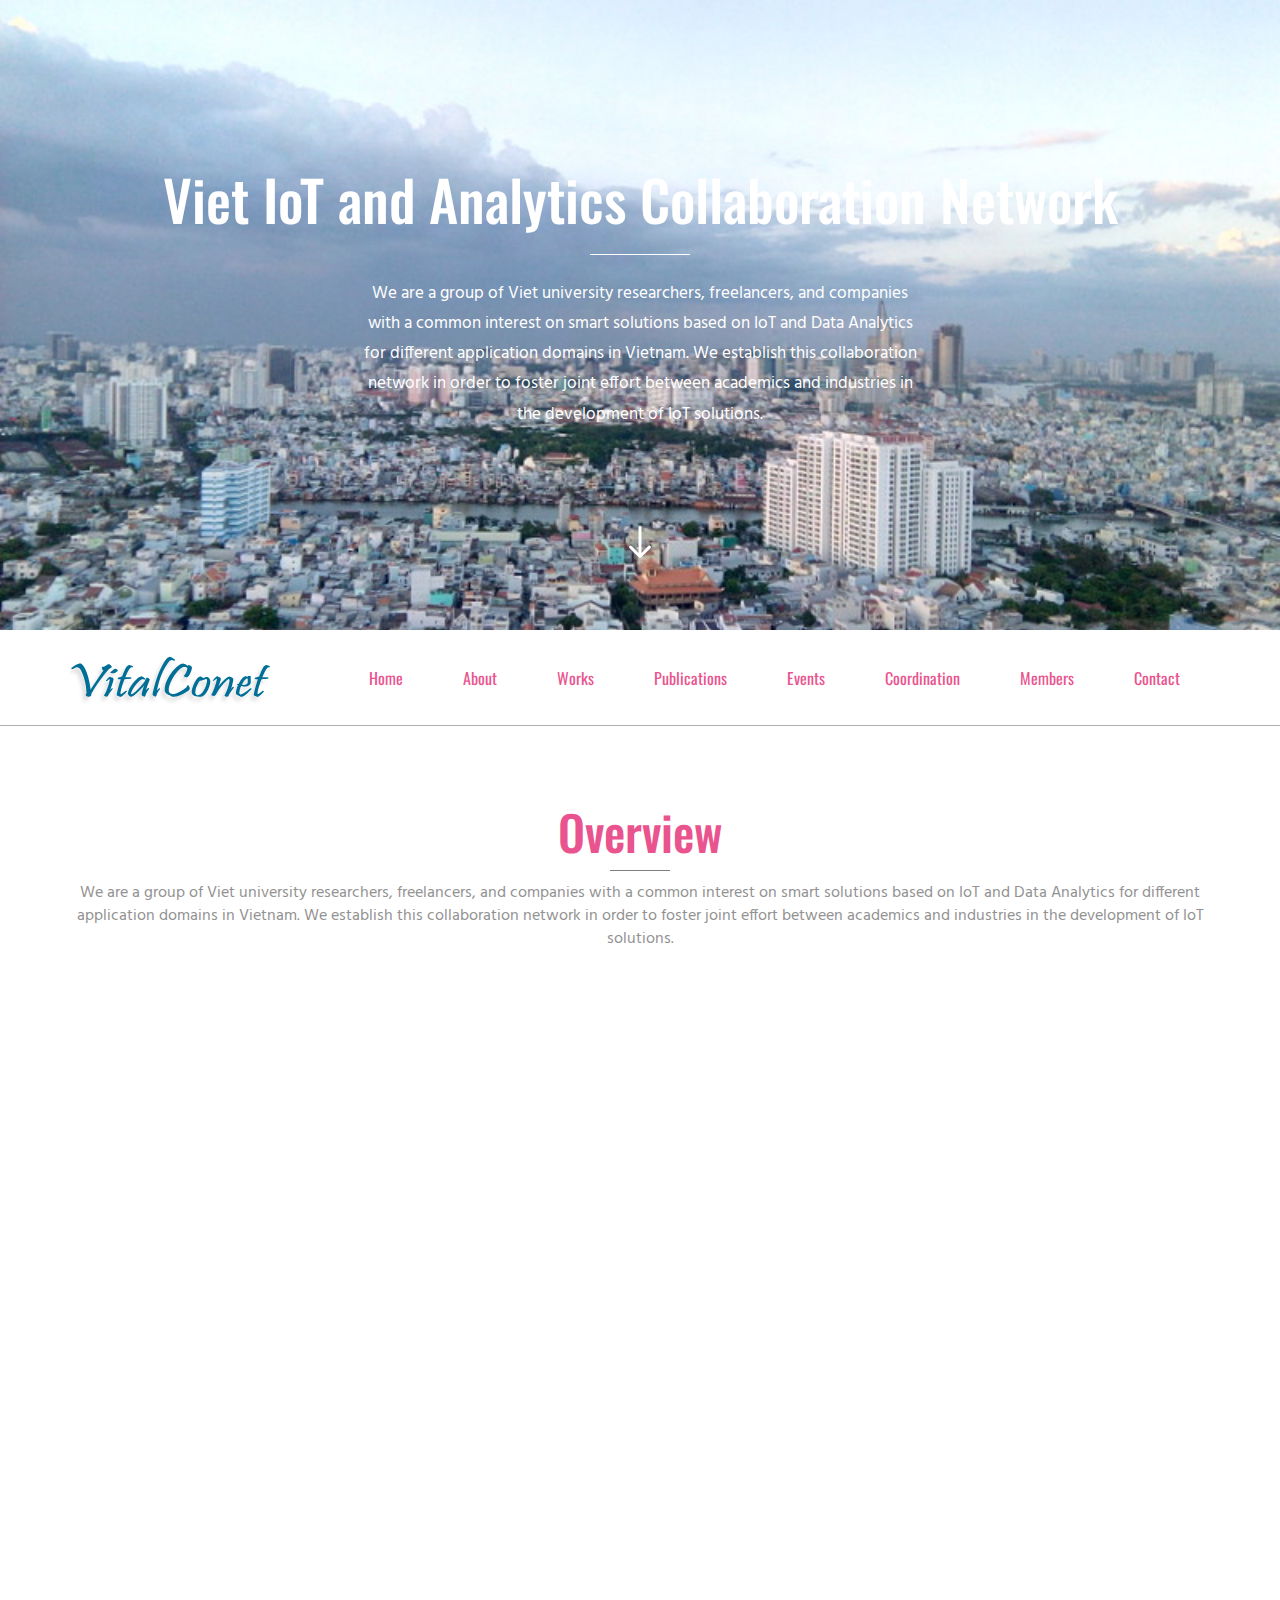
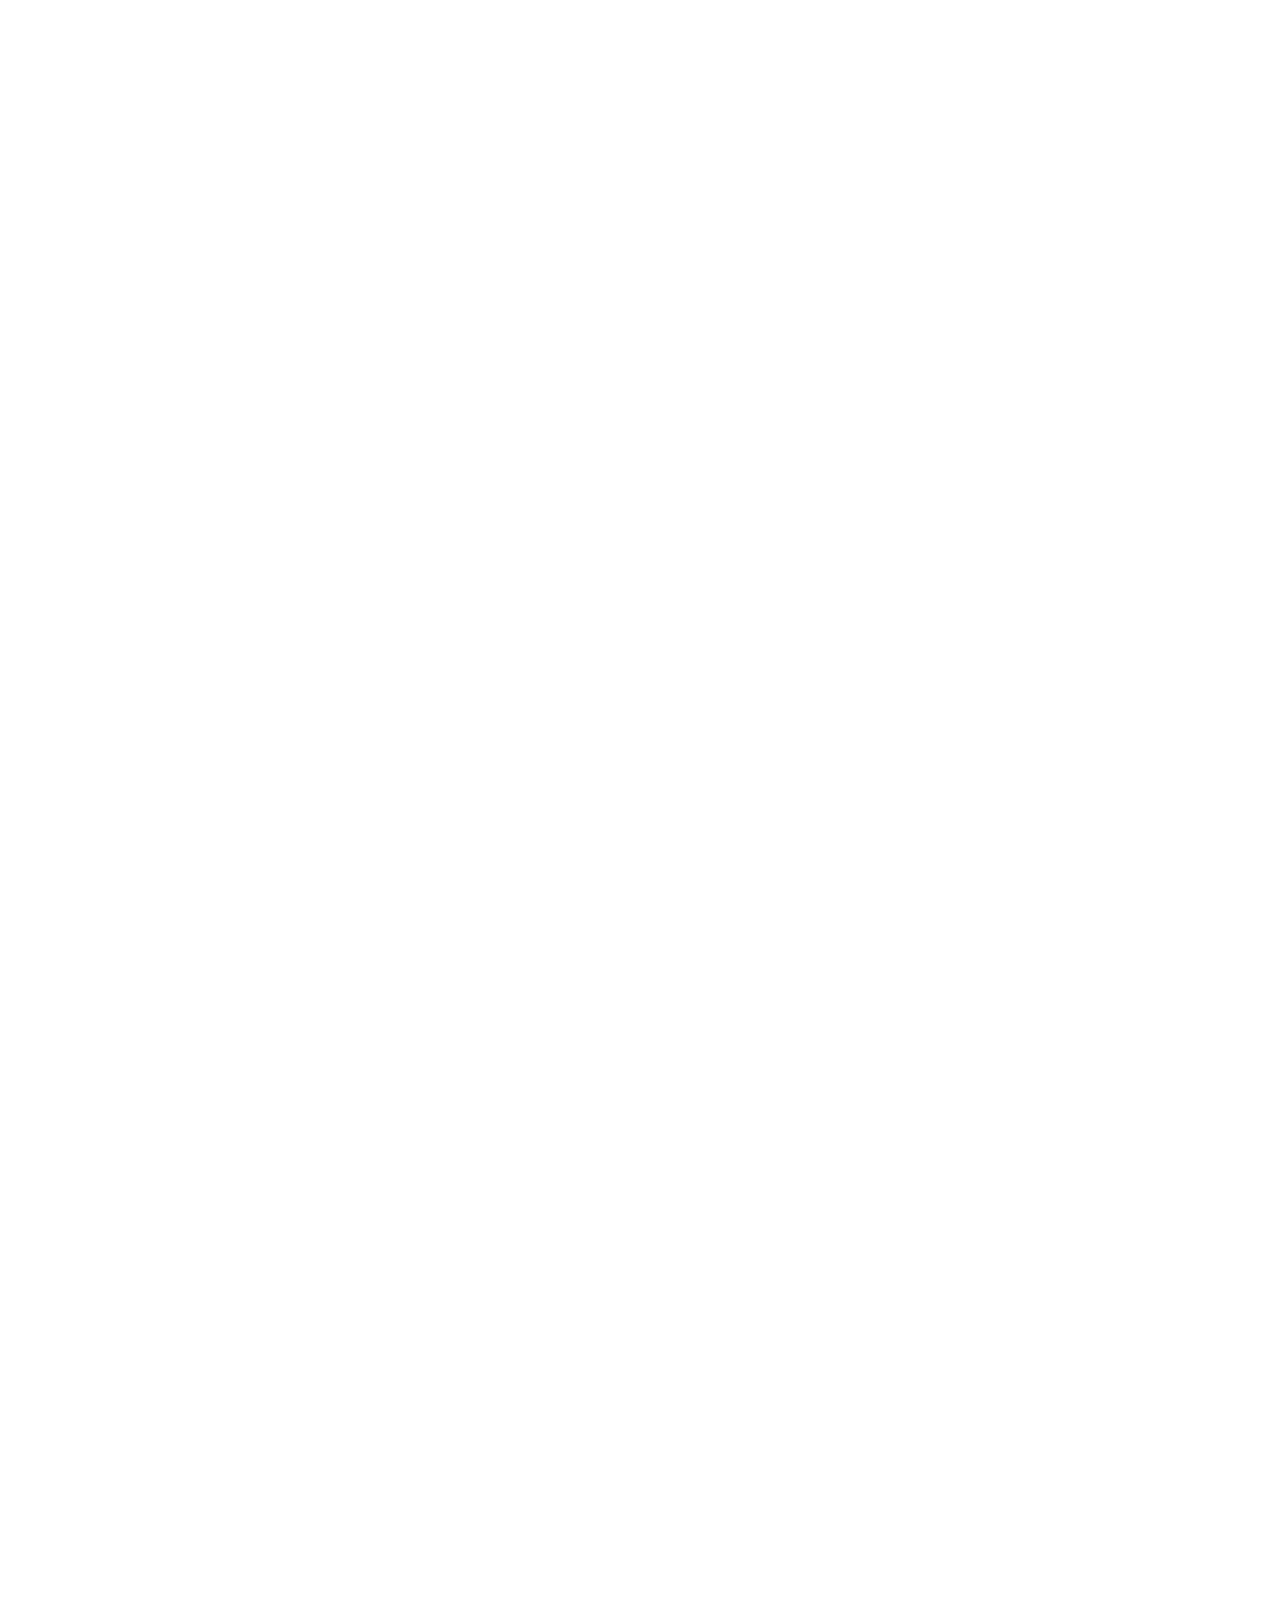
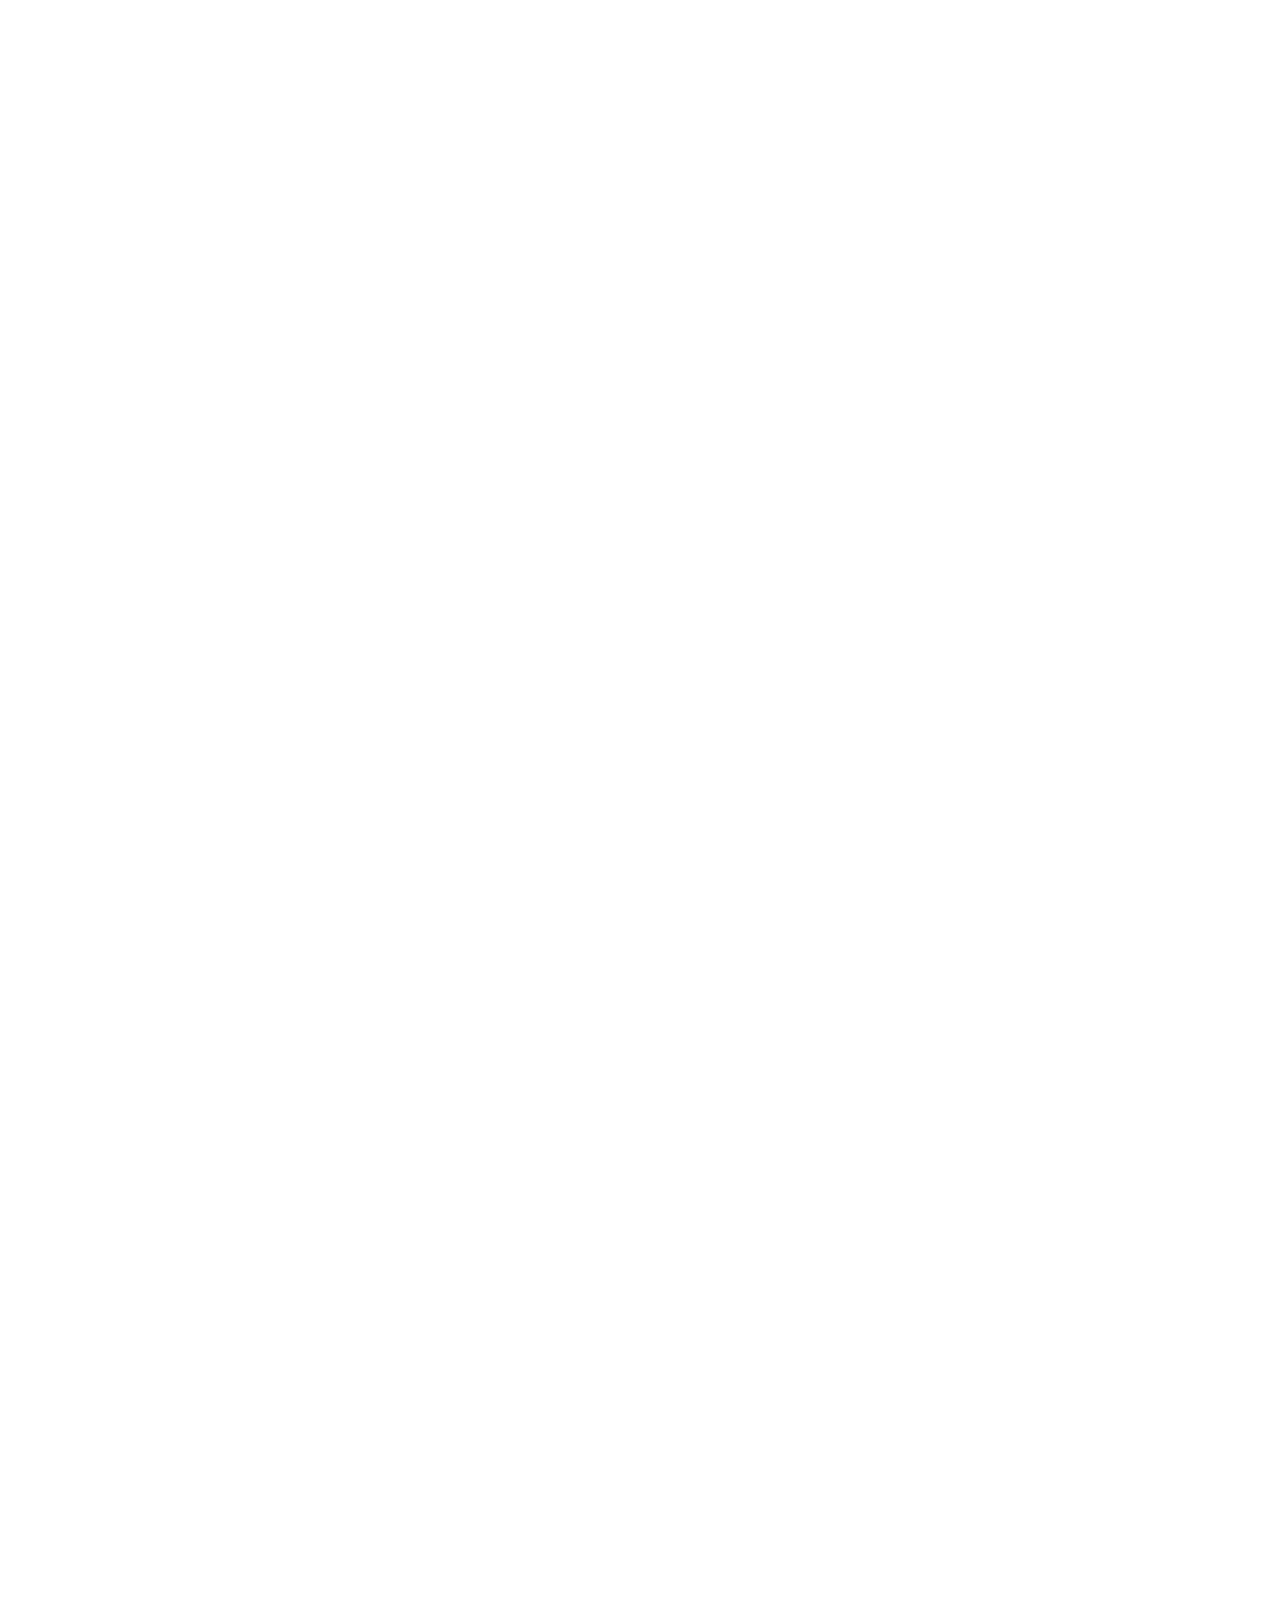
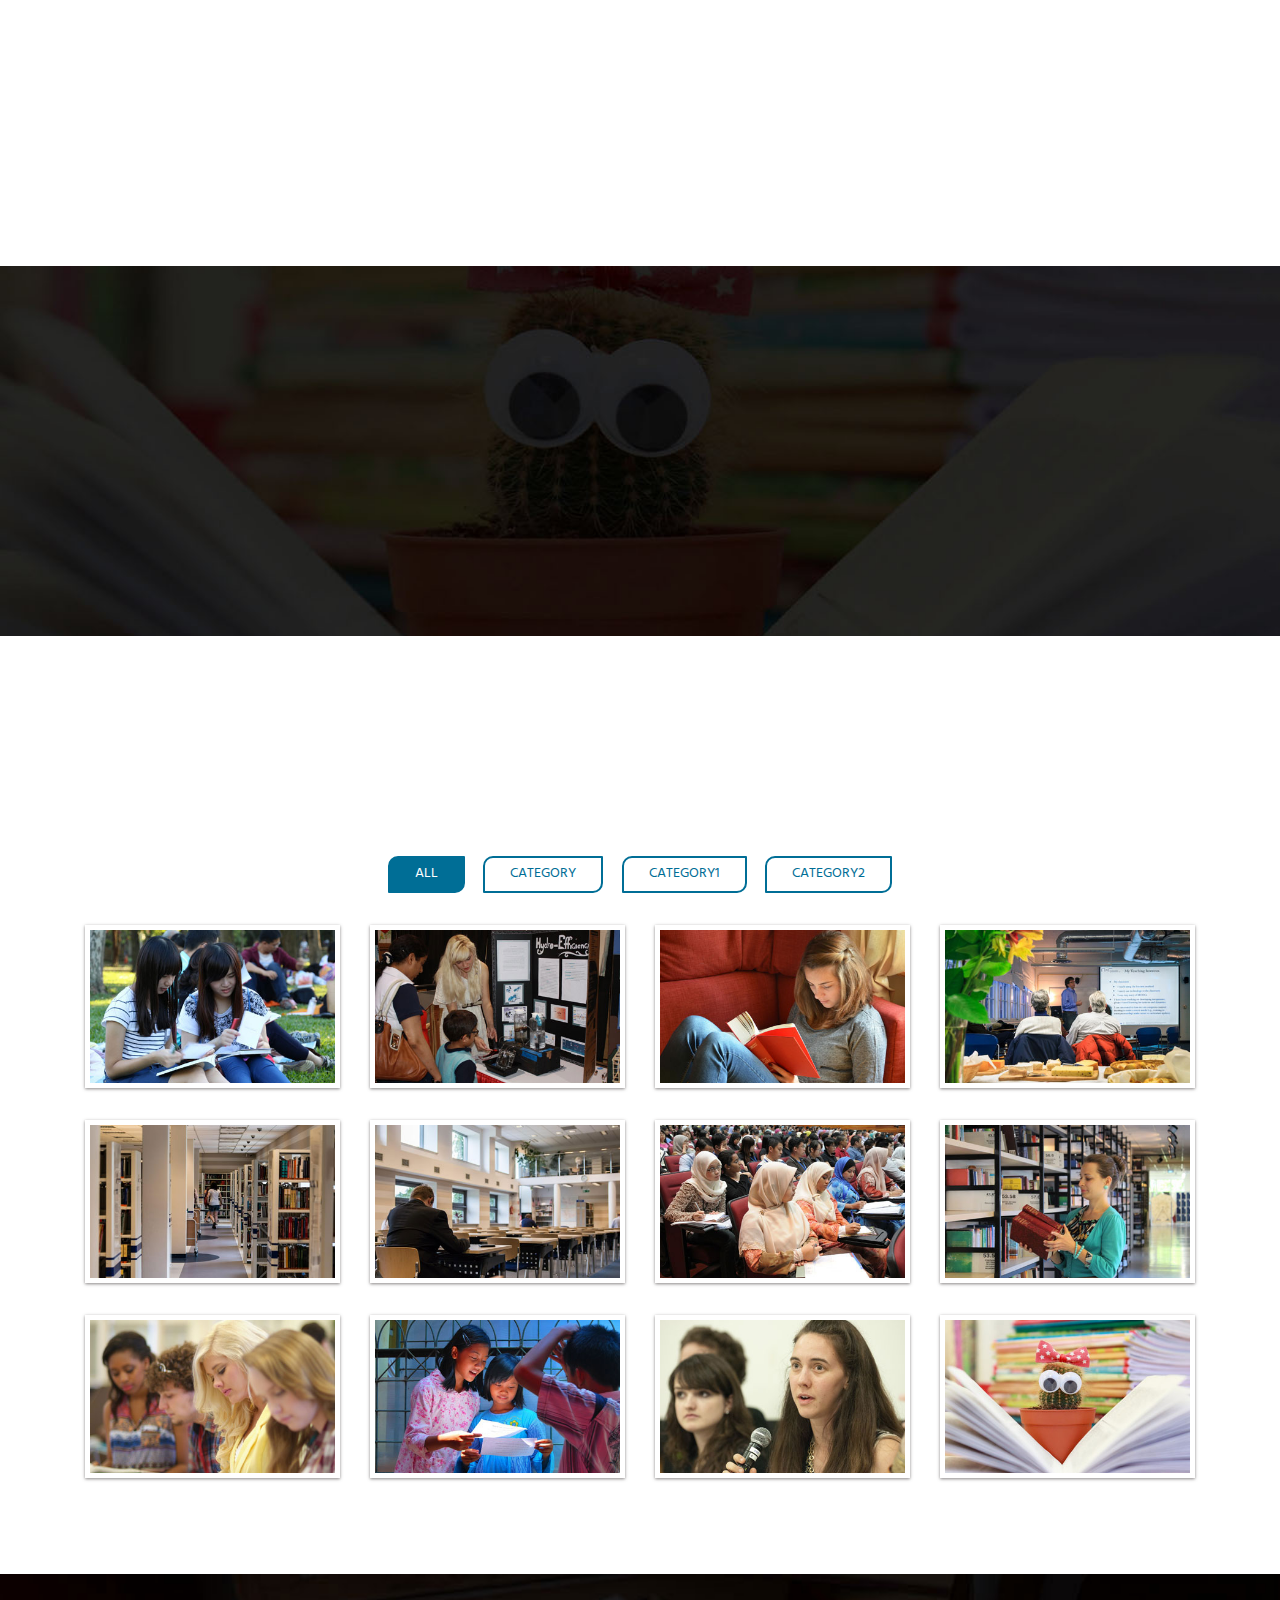
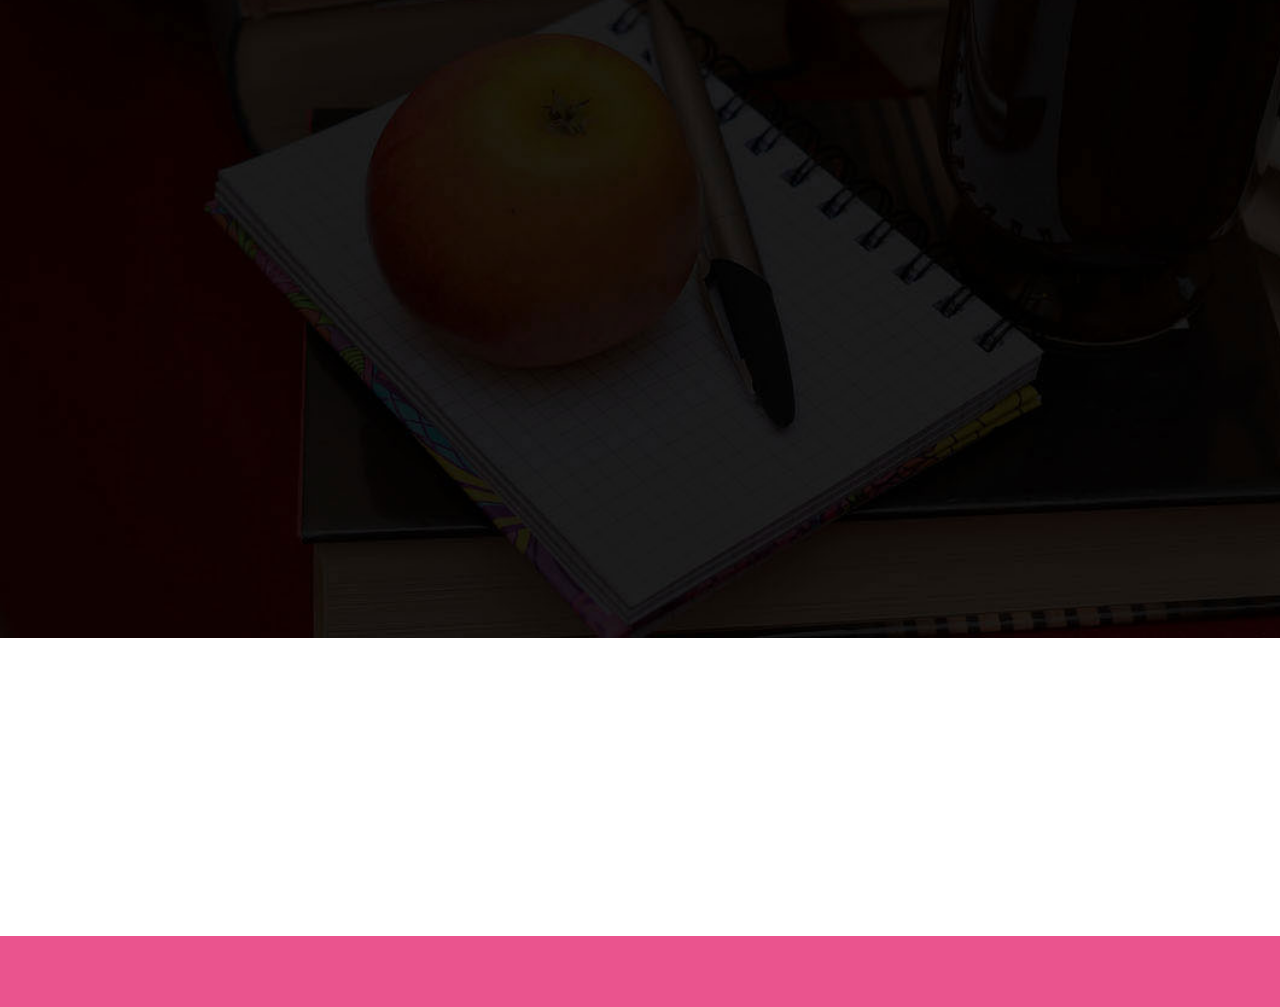
==== index.html @ b058efab "change" ====
<!--Author: W3layouts
Author URL: http://w3layouts.com
License: Creative Commons Attribution 3.0 Unported
License URL: http://creativecommons.org/licenses/by/3.0/
-->
<!DOCTYPE HTML>
<html>
<head>
<title>Viet IoT and Analytics Collaboration Network | Home</title>
<link href="css/bootstrap.css" rel="stylesheet" type="text/css" media="all">
<!-- jQuery (necessary for Bootstrap's JavaScript plugins) -->
<script src="js/jquery-1.11.0.min.js"></script>
<!-- Custom Theme files -->
<link href="css/style.css" rel="stylesheet" type="text/css" media="all"/>
<!-- Custom Theme files -->
<meta name="viewport" content="width=device-width, initial-scale=1">
<meta http-equiv="Content-Type" content="text/html; charset=utf-8" />
<meta name="keywords" content="Coaching Responsive web template, Bootstrap Web Templates, Flat Web Templates, Android Compatible web template, 
Smartphone Compatible web template, free webdesigns for Nokia, Samsung, LG, SonyEricsson, Motorola web design" />
<script type="application/x-javascript"> addEventListener("load", function() { setTimeout(hideURLbar, 0); }, false); function hideURLbar(){ window.scrollTo(0,1); } </script>
<!--Google Fonts-->
<link href='//fonts.googleapis.com/css?family=Hind:400,300' rel='stylesheet' type='text/css'>
<link href='//fonts.googleapis.com/css?family=Oswald:400,700,300' rel='stylesheet' type='text/css'>
<!--google fonts-->
<!-- start-smoth-scrolling -->
<script type="text/javascript" src="js/move-top.js"></script>
<script type="text/javascript" src="js/easing.js"></script>
	<script type="text/javascript">
			jQuery(document).ready(function($) {
				$(".scroll").click(function(event){		
					event.preventDefault();
					$('html,body').animate({scrollTop:$(this.hash).offset().top},1000);
				});
			});
</script>
<!-- //end-smoth-scrolling -->
<!-- animated-css -->
		<link href="css/animate.css" rel="stylesheet" type="text/css" media="all">
		<script src="js/wow.min.js"></script>
		<script>
		 new WOW().init();
		</script>
<!-- animated-css -->
<script src="js/bootstrap.min.js"></script>
<link href="css/galleryeffect.css" rel="stylesheet" type="text/css" media="all" />

</head>
<body>
<!--banner start here-->
<div class="banner" id="home">
	<div class="container">
		<div class="banner-main wow bounceInDown" data-wow-delay="0.3s">
	        <h1>Viet IoT and Analytics Collaboration Network</h1>
	         <span class="bann-line"> </span>
	         <p> We are a group of Viet university researchers, freelancers, and companies with a common interest on smart solutions based on IoT and Data Analytics for different application domains in Vietnam. We establish this collaboration network in order to foster joint effort between academics and industries in the development of IoT solutions.</p>
	           <a href="#about" class="scroll"><span class="mover"> </span></a>
		</div>
	</div>
</div>
<!--banner start here-->
<!--header start here-->
	<!-- NAVBAR
		================================================== -->
<div class="header">
	<div class="fixed-header">	

		    <div class="navbar-wrapper">
		      <div class="container">
		        <nav class="navbar navbar-inverse navbar-static-top">
		             <div class="navbar-header">
			              <button type="button" class="navbar-toggle collapsed" data-toggle="collapse" data-target="#navbar" aria-expanded="false" aria-controls="navbar">
			                <span class="sr-only">Toggle navigation</span>
			                <span class="icon-bar"></span>
			                <span class="icon-bar"></span>
			                <span class="icon-bar"></span>
			              </button>
			              <div class="logo wow slideInLeft" data-wow-delay="0.3s">
			                    <a class="navbar-brand" href="index.html"><img src="images/logo-2.png" /></a>
			              </div>
			          </div>
		            <div id="navbar" class="navbar-collapse collapse">
		            <nav class="cl-effect-1">
		              <ul class="nav navbar-nav">
		               <li><a href="#home" class="active scroll">Home</a></li>
		                <li><a href="#about" class="scroll">About</a></li>
						<li><a href="#services" class="scroll">Works</a></li>						
						<li><a href="#publications" class="scroll">Publications</a></li>
						<li><a href="#events" class="scroll">Events</a></li>
						<li><a href="#team" class="scroll">Coordination</a></li>
						<li><a href="#members" class="scroll">Members</a></li>						
						<li><a href="#contact" class="scroll">Contact</a></li>						
		              </ul>
		            </nav>
		            <!-- script-for sticky-nav -->
		<script>
		$(document).ready(function() {
			 var navoffeset=$(".header").offset().top;
			 $(window).scroll(function(){
				var scrollpos=$(window).scrollTop(); 
				if(scrollpos >=navoffeset){
					$(".header").addClass("fixed");
				}else{
					$(".header").removeClass("fixed");
				}
			 });
			 
		});
		</script>
		<!-- /script-for sticky-nav -->

		            </div>
		            <div class="clearfix"> </div>
		             </nav>
		          </div>
		           <div class="clearfix"> </div>
		    </div>
	 </div>
</div>
<!--header end here-->
<!--about start here-->
<div class="about" id="about">
	<div class="container">
		<div class="about-main">
			<div class="about-top wow fadeInDown" data-wow-delay="0.3s">
				<h2>Overview</h2>
				<span class="heading-line"> </span>
				<p>We are a group of Viet university researchers, freelancers, and companies with a common interest on smart solutions based on IoT and Data Analytics for different application domains in Vietnam. We establish this collaboration network in order to foster joint effort between academics and industries in the development of IoT solutions.</p>
			</div>
			<div class="about-bottom">
				<div class="col-md-6 about-left wow fadeInLeft" data-wow-delay="0.3s">
					<h4>VitalConet Charter</h4>
					<p>Our collaboration network is operated in the basis of volunteering effort. We create an ecosystem for different stakeholders to exchange ideas and enable them to collaborate. Intellectual Properties associated with a particular research and development work are established through a multual agreement among involved parties in the work.</p>
					<div class="about-grid">
						<div class="about-icon">
							<a href="#" class="#"> <span class="learn"> </span> </a>
						</div>
						<div class="about-text">
							<h5>VitalConet - Viet IoT and Analytics Collaboration Network</h5>
							<p>is a virtual group without any legal status. Each member agrees to be legally responsible for its activities carried out in VitalConet context.</p>
						</div>
					   <div class="clearfix"> </div>
					</div>
					<div class="about-grid">
						<div class="about-icon">
							<a href="#" class="#"> <span class="degr"> </span> </a>
						</div>
						<div class="about-text">
							<h5>Research and development</h5>
							<p>work in VitalConet is based on volunteering effort. Each member agrees to spend its own effort and own fundings to carry out its activities. It is up to the sponsors to decide how they would give their support (fundings or research equipment) to members of VitalConet, based on the member legal status.</p>
						</div>
					   <div class="clearfix"> </div>
					</div>
					<div class="about-grid">
						<div class="about-icon">
							<a href="#" class="#">  <span class="ab-badge"> </span> </a>
						</div>
						<div class="about-text">
							<h5>Intellectual Properties (IPs)</h5>
							<p>associated with any research and development work are decided by involved parties in the work. It is up to the owner of the IPs to decide how the work would be published and shared (within or outside VitalConet)</p>
						</div>
					   <div class="clearfix"> </div>
					</div>
				</div>
				<div class="col-md-6 about-right wow fadeInRight" data-wow-delay="0.3s">
					<img src="images/ab.jpg" class="img-responsive" alt="">
				</div>
			   <div class="clearfix"> </div>
			</div>
		</div>
	</div>
</div>
<!--about end here-->
<!--services start here-->
<div class="service" id="services">
	<div class="container">
		<div class="service-main">
			<div class="service-top wow fadeInDown" data-wow-delay="0.3s">
				<h3>Our Works</h3>
				<span class="heading-line"> </span>				
			</div>
			<div class="services-bottom">
			   <div class="serice-layer wow fadeInRight" data-wow-delay="0.3s">
				<div class="col-md-6 services-grid">					
					<div class="serv-text">
						<h4>Research and Development</h4>
						<p>Currently, we focus on IoT solutions for smart cities and smart agricultures in Vietnam. Some concrete joint research activities at the moment are:<br/>
						+ <a href="http://dungcao.github.io/marsa/">IoT data marketplaces for smart cities</a>;<br/>
						+ Smart Grain Warehouse Management in Mekong delta;<br/>
						+ <a href="http://haivanuni.github.io/haivan/">Strengthening Critical IoT Software Development and Training in Highly Volatile and Unreliable Environments</a>.
						</p>
					</div>
				  <div class="clearfix"> </div>
				</div>
				<div class="col-md-6 services-grid">					
					<div class="serv-text">
						<h4>Working groups</h4>
						<p>A working group focuses research activities in a specific area. Current working groups are:<br/> 
						Smart Agriculture
						</p>
					</div>
				</div>
				<div class="clearfix"> </div>
		     </div>
		     <div class="serice-layer wow fadeInLeft" data-wow-delay="0.3s">
				<div class="col-md-12 services-grid">					
					<div class="serv-text">
						<h4>Publications</h4>
						<p>Several partners from the network have jointly published various types of publications. Publications can be white pages, scenarios, technical briefs and reviwed scientific conferences and journals. Check the list of publications:<br/>
    + Tien-Dung Cao, Huu-Hanh Hoang, Hiep Xuan Huynh, Binh-Minh Nguyen, Tran-Vu Pham, Quang Tran-Minh, The-Vu Tran, Hong-Linh Truong, <a href="http://bit.ly/1UPvkgM">IoT Services for Solving Critical Problems in Vietnam: A Research Landscape and Directions</a>, <a href="http://bit.ly/1UPvkgM">Submitted PDF</a>, IEEE Internet Computing Magazine, 2016, Submitted<br/>
	+ Tien-Dung Cao, Tran-Vu Pham, Quang-Hieu Vu, Hong-Linh Truong, Duc-Hung Le, Schahram Dustdar <a href="http://dsg.tuwien.ac.at/staff/truong/publications/2016/truong-toit2016.pdf">MARSA: A Marketplace for Realtime Human-Sensing Data</a>, Transactions on Internet Technology, 2016, Accepted.<br/>
    + Tien-Dung Cao, Hong-Linh Truong, <a href="http://dsg.tuwien.ac.at/staff/truong/publications/2016/truong-aciids2016.pdf">Analyzing and Conceptualizing  Monitoring and Analytics as a Service for Grain Warehouses</a>, (c)Springer-Verlag, 14-16 March 2016, Da Nang, Vietnam.
</p>
					</div>
				  <div class="clearfix"> </div>
				</div>				
				<div class="clearfix"> </div>
		     </div>
		   </div>
		</div>
	</div>
</div>
<!--services end here-->
<!--Publications start here-->
<div class="service" id="publications">
	<div class="container">
		<div class="service-main">
			<div class="service-top wow fadeInDown" data-wow-delay="0.3s">
				<h3>Publications</h3>
				<span class="heading-line"> </span>				
			</div>
			<div class="services-bottom">			   
		     <div class="serice-layer wow fadeInLeft" data-wow-delay="0.3s">
				<div class="col-md-12 services-grid">					
					<div class="serv-text">
						<h4>Publications</h4>
						<p>Several partners from the network have jointly published various types of publications. Publications can be white pages, scenarios, technical briefs and reviwed scientific conferences and journals. Check the list of publications:<br/>
    + Tien-Dung Cao, Huu-Hanh Hoang, Hiep Xuan Huynh, Binh-Minh Nguyen, Tran-Vu Pham, Quang Tran-Minh, The-Vu Tran, Hong-Linh Truong, <a href="http://bit.ly/1UPvkgM">IoT Services for Solving Critical Problems in Vietnam: A Research Landscape and Directions</a>, <a href="http://bit.ly/1UPvkgM">Submitted PDF</a>, IEEE Internet Computing Magazine, 2016, Submitted<br/>
	+ Tien-Dung Cao, Tran-Vu Pham, Quang-Hieu Vu, Hong-Linh Truong, Duc-Hung Le, Schahram Dustdar <a href="http://dsg.tuwien.ac.at/staff/truong/publications/2016/truong-toit2016.pdf">MARSA: A Marketplace for Realtime Human-Sensing Data</a>, Transactions on Internet Technology, 2016, Accepted.<br/>
    + Tien-Dung Cao, Hong-Linh Truong, <a href="http://dsg.tuwien.ac.at/staff/truong/publications/2016/truong-aciids2016.pdf">Analyzing and Conceptualizing  Monitoring and Analytics as a Service for Grain Warehouses</a>, (c)Springer-Verlag, 14-16 March 2016, Da Nang, Vietnam.
</p>
					</div>
				  <div class="clearfix"> </div>
				</div>				
				<div class="clearfix"> </div>
		     </div>
		   </div>
		</div>
	</div>
</div>
<!--Publications end here-->
<!--Events start here-->
<div class="events" id="events">
	<div class="container">
		<div class="service-main">
			<div class="service-top wow fadeInDown" data-wow-delay="0.3s">
				<h3>Events</h3>
				<span class="heading-line"> </span>				
			</div>
			<div class="services-bottom">			   
		     <div class="serice-layer wow fadeInLeft" data-wow-delay="0.3s">
				<div class="col-md-12 services-grid">					
					<div class="serv-text">
						<h4> People in Vitalconet contribute and/or organize the following events: </h4>
						<p><a href="http://issadw.github.io/">The 2016 International Symposium on IoT Systems, Services and Analytics for Developing Worlds (ISSA-DW2016).</a></p>
					</div>
				  <div class="clearfix"> </div>
				</div>				
				<div class="clearfix"> </div>
		     </div>
		   </div>
		</div>
	</div>
</div>
<!--services end here-->
<!--team start here-->
<div class="team" id="team">
	<div class="container">
		<div class="team-main">
			<div class="team-top wow fadeInDown" data-wow-delay="0.3s">
				<h3>Coordination</h3>
				<span class="heading-line"> </span>
				<p></p>
			</div>
			<div class="team-bottom wow fadeInRight" data-wow-delay="0.3s">
			  <div class="col-md-4 team-grids">
			    <!-- normal -->
			    <div class="ih-item circle effect5"><a href="#">
			        <div class="img"><img src="images/t1.jpg" alt="img" class="img-responsive"></div>
			        <div class="info">
			          <div class="info-back">
			            <h3>Trương Hồng Lĩnh</h3>		          
			          </div>			          
			        </div></a></div>
			        <div class="team-bottom">
			        	  <p><b>Trương Hồng Lĩnh</b><br/>
							Scientific Advisor
							</p>
			        	  <ul>
			        	  	<li><a href="#" class="fa"> </a></li>
			        	  	<li><a href="#" class="tw"> </a></li>
			        	  	<li><a href="#" class="g"> </a></li>
			        	  </ul>
			        </div>
			        
			    <!-- end normal -->
			   </div>
			  <div class="col-md-4 team-grids">
			   <!-- normal -->
			    <div class="ih-item circle effect5"><a href="#">
			        <div class="img"><img src="images/t2.jpg" alt="img" class="img-responsive"></div>
			        <div class="info">
			          <div class="info-back">
			            <h3>Tien-Dung Cao</h3>		           	            
			          </div>
			        </div></a></div>
			        <div class="team-bottom">
			        	  <p><b>Tien-Dung Cao</b><br/>
							Research and Development Coordinator
							</p>
			        	  <ul>
			        	  	<li><a href="#" class="fa"> </a></li>
			        	  	<li><a href="#" class="tw"> </a></li>
			        	  	<li><a href="#" class="g"> </a></li>
			        	  </ul>
			        </div>
			    <!-- end normal -->		 
			  </div>
			  <div class="col-md-4 team-grids">
			    <!-- normal -->
			    <div class="ih-item circle effect5"><a href="#">
			        <div class="img"><img src="images/t3.jpg" alt="img" class="img-responsive"></div>
			        <div class="info">
			          <div class="info-back">
			            <h3>Nguyen Huy Hoang</h3>			       
			          </div>
			        </div></a></div>
			        <div class="team-bottom">
			        	  <p><b>Nguyen Huy Hoang</b><br/>
							Exploitation Coordinator
							</p>
			        	  <ul>
			        	  	<li><a href="#" class="fa"> </a></li>
			        	  	<li><a href="#" class="tw"> </a></li>
			        	  	<li><a href="#" class="g"> </a></li>
			        	  </ul>
			        </div>
			    <!-- end normal -->
			  </div>			  
			</div>
		</div>
	</div>
</div>
<!--team end here-->
<!--member start here-->
<div class="members" id="members">
	<div class="container">
		<div class="team-main">		
			<div class="team-top wow fadeInDown" data-wow-delay="0.3s">
				<h3>Members</h3>
				<span class="heading-line"> </span>
				<p></p>
			</div>
			<div class="team-bottom wow fadeInRight" data-wow-delay="0.3s">
			  <div class="col-md-3 team-grids">
			    <!-- normal -->
			    <div class="ih-item circle effect5"><a href="#">
			        <div class="img"><img src="images/t1.jpg" alt="img" class="img-responsive"></div>
			        <div class="info">
			          <div class="info-back">
			            <h3>Trương Hồng Lĩnh</h3>		          
			          </div>			          
			        </div></a></div>
			        <div class="team-bottom">
			        	  <p><b>Trương Hồng Lĩnh</b><br/>
							Linh an academic, educator and a consultant for software, services and data engineering analytics in distributed systems. He received a PhD and a Habilitation from TU Wien, Austria. Currently, Linh is a Priv.-Doz. and an Assistant Professor for Service Engineering Analytics at TU Wien. 
							</p>
			        	  <ul>
			        	  	<li><a href="#" class="fa"> </a></li>
			        	  	<li><a href="#" class="tw"> </a></li>
			        	  	<li><a href="#" class="g"> </a></li>
			        	  </ul>
			        </div>
			        
			    <!-- end normal -->
			   </div>
			  <div class="col-md-3 team-grids">
			   <!-- normal -->
			    <div class="ih-item circle effect5"><a href="#">
			        <div class="img"><img src="images/t2.jpg" alt="img" class="img-responsive"></div>
			        <div class="info">
			          <div class="info-back">
			            <h3>Tien-Dung Cao</h3>		           	            
			          </div>
			        </div></a></div>
			        <div class="team-bottom">
			        	  <p><b>Tien-Dung Cao</b><br/>
							Dung is an assistant professor at Tan Tao University, Vietnam. He received a PhD in Computer Science from University of Bordeaux, France. His research interests are: Data Service Models and Analytics, Applying Internet of Things in Vietnam’s context, Formal testing and Cloud Computing.
							</p>
			        	  <ul>
			        	  	<li><a href="#" class="fa"> </a></li>
			        	  	<li><a href="#" class="tw"> </a></li>
			        	  	<li><a href="#" class="g"> </a></li>
			        	  </ul>
			        </div>
			    <!-- end normal -->		 
			  </div>
			  <div class="col-md-3 team-grids">
			    <!-- normal -->
			    <div class="ih-item circle effect5"><a href="#">
			        <div class="img"><img src="images/t3.jpg" alt="img" class="img-responsive"></div>
			        <div class="info">
			          <div class="info-back">
			            <h3>Hoang Huu Hanh</h3>			       
			          </div>
			        </div></a></div>
			        <div class="team-bottom">
			        	  <p><b>Hoang Huu Hanh</b><br/>
							Assoc. Professor Hanh H. Hoang is Director of Department of International Cooperation and professor in Department of Information Technology, University of Sciences - Hue University, Vietnam since 1996. He received his PhD in Information Systems in Vienna University of Technology, Austria in 2007;
							</p>
			        	  <ul>
			        	  	<li><a href="#" class="fa"> </a></li>
			        	  	<li><a href="#" class="tw"> </a></li>
			        	  	<li><a href="#" class="g"> </a></li>
			        	  </ul>
			        </div>
			    <!-- end normal -->
			  </div>
			  <div class="col-md-3 team-grids">
			    <!-- normal -->
			    <div class="ih-item circle effect5"><a href="#">
			        <div class="img"><img src="images/t4.jpg" alt="img" class="img-responsive"></div>
			        <div class="info">
			          <div class="info-back">
			            <h3>Nguyen Binh Minh</h3>			       
			          </div>
			        </div></a></div>
			        <div class="team-bottom">
			        	  <p><b>Nguyen Binh Minh</b><br/>
							Minh received Ph.D. in Applied Informatics from Slovak University of Technology, Bratislava, Slovakia in 2013, and MS.c in Information Technology from Tambov State of Technical University, Russia in 2008. He is currently an assistant professor at Hanoi University of Science and Technology, Vietnam.
							</p>
			        	  <ul>
			        	  	<li><a href="#" class="fa"> </a></li>
			        	  	<li><a href="#" class="tw"> </a></li>
			        	  	<li><a href="#" class="g"> </a></li>
			        	  </ul>
			        </div>
			    <!-- end normal -->
			  </div>			  
			</div>
			<div class="clearfix"> </div>
			<div class="team-bottom wow fadeInRight" data-wow-delay="0.3s">
			  <div class="col-md-3 team-grids">
			    <!-- normal -->
			    <div class="ih-item circle effect5"><a href="#">
			        <div class="img"><img src="images/t4.jpg" alt="img" class="img-responsive"></div>
			        <div class="info">
			          <div class="info-back">
			            <h3>Nguyen Ngoc Binh</h3>		          
			          </div>			          
			        </div></a></div>
			        <div class="team-bottom">
			        	  <p><b>Nguyen Ngoc Binh</b><br/>
							Mr. Binh is currently the CEO of South Telecom, which is an ICT service provider, focusing on Communication & Collaboration Service, such as VoIP Service, IP PBX, IP Call Center, Voice|Video|Web Conferencing, SMS Brandname, and Clouded SMS.  
							</p>
			        	  <ul>
			        	  	<li><a href="#" class="fa"> </a></li>
			        	  	<li><a href="#" class="tw"> </a></li>
			        	  	<li><a href="#" class="g"> </a></li>
			        	  </ul>
			        </div>
			        
			    <!-- end normal -->
			   </div>
			  <div class="col-md-3 team-grids">
			   <!-- normal -->
			    <div class="ih-item circle effect5"><a href="#">
			        <div class="img"><img src="images/t4.jpg" alt="img" class="img-responsive"></div>
			        <div class="info">
			          <div class="info-back">
			            <h3>Le Trong Khang</h3>		           	            
			          </div>
			        </div></a></div>
			        <div class="team-bottom">
			        	  <p><b>Le Trong Khang</b><br/>
							 DiCentral Vietnam 
							</p>
			        	  <ul>
			        	  	<li><a href="#" class="fa"> </a></li>
			        	  	<li><a href="#" class="tw"> </a></li>
			        	  	<li><a href="#" class="g"> </a></li>
			        	  </ul>
			        </div>
			    <!-- end normal -->		 
			  </div>
			  <div class="col-md-3 team-grids">
			    <!-- normal -->
			    <div class="ih-item circle effect5"><a href="#">
			        <div class="img"><img src="images/t4.jpg" alt="img" class="img-responsive"></div>
			        <div class="info">
			          <div class="info-back">
			            <h3>Nguyen Huy Hoang</h3>			       
			          </div>
			        </div></a></div>
			        <div class="team-bottom">
			        	  <p><b>Nguyen Huy Hoang</b><br/>
							TalentMind
							</p>
			        	  <ul>
			        	  	<li><a href="#" class="fa"> </a></li>
			        	  	<li><a href="#" class="tw"> </a></li>
			        	  	<li><a href="#" class="g"> </a></li>
			        	  </ul>
			        </div>
			    <!-- end normal -->
			  </div>
			  <div class="col-md-3 team-grids">
			    <!-- normal -->
			    <div class="ih-item circle effect5"><a href="#">
			        <div class="img"><img src="images/t4.jpg" alt="img" class="img-responsive"></div>
			        <div class="info">
			          <div class="info-back">
			            <h3>Nguyen Dinh Kien</h3>			       
			          </div>
			        </div></a></div>
			        <div class="team-bottom">
			        	  <p><b>Nguyen Dinh Kien</b><br/>
							Magiwan
							</p>
			        	  <ul>
			        	  	<li><a href="#" class="fa"> </a></li>
			        	  	<li><a href="#" class="tw"> </a></li>
			        	  	<li><a href="#" class="g"> </a></li>
			        	  </ul>
			        </div>
			    <!-- end normal -->
			  </div>			  
			</div>
		</div>
		
	</div>
</div>
<!--member end here-->
<!--services strip-->
<div class="ser-strip">
	<div class="container">
		<div class="ser-strip-main wow fadeInDown" data-wow-delay="0.3s">
			 <h3>Do You Like Our Work</h3>
			 <a href="#contact" class="scroll">Get Touch</a>
		</div>
	</div>
</div>
<!-- services strip end here-->
<!--gallery-->
<div class="portfolio" id="portfolio">
   <div class="container">
	  <div class="portfolio-top wow fadeInDown" data-wow-delay="0.3s">
			    <h3>Portfolio</h3>
				<span class="heading-line"> </span>
				<p></p>
		</div>	
		<div class="sap_tabs">
			
						 <div id="horizontalTab" style="display: block; width: 100%; margin: 0px;">
						  <ul class="resp-tabs-list">
						  	  <li class="resp-tab-item" aria-controls="tab_item-0" role="tab"><span>All</span></li>
							  <li class="resp-tab-item" aria-controls="tab_item-1" role="tab"><span>Category</span></li>
							  <li class="resp-tab-item" aria-controls="tab_item-2" role="tab"><span>Category1</span></li>
							 <li class="resp-tab-item" aria-controls="tab_item-3" role="tab"><span>Category2</span></li>
							  <div class="clearfix"> </div>
						  </ul>				  	 
							<div class="resp-tabs-container">
							    <div class="tab-1 resp-tab-content" aria-labelledby="tab_item-0">
									<div class="tab_img">
									  <div class="col-md-3 img-top ">
					   		  			   <div class="gal-one">
												<a href="#image-1">
													<figure class="effect-apollo">
														<img src="images/p1.jpg" alt="image1"  class="img-responsive">
														<div class="link-top">
															 <i class="link"> </i>
														 </div>			
													</figure>
												</a>
													<div class="lb-overlay" id="image-1">
															<img src="images/p1.jpg" alt="image1" class="img-responsive">
															<div class="gal-info">							
																<h3>Coaching</h3>
																<p>Neque porro quisquam est, qui dolorem ipsum 
																quia dolor sit amet, consectetur, adipisci velit, 
																sed quia non numquam.</p>
															  <div class="clearfix"> </div>
															</div>
															<a href="index.html" class="lb-close">Close</a>
													</div>
											</div>
										</div>
										<div class="col-md-3 img-top">
					   		  			    <div class="gal-one">
												<a href="#image-2">
													<figure class="effect-apollo">
														<img src="images/p2.jpg" alt="image1"  class="img-responsive">
														<div class="link-top">
															 <i class="link"> </i>
														 </div>			
													</figure>
												</a>
													<div class="lb-overlay" id="image-2">
															<img src="images/p2.jpg" alt="image1" class="img-responsive">
															<div class="gal-info">							
																<h3>Coaching</h3>
																<p>Neque porro quisquam est, qui dolorem ipsum 
																quia dolor sit amet, consectetur, adipisci velit, 
																sed quia non numquam.</p>
															</div>
															<a href="index.html" class="lb-close">Close</a>
													</div>
											</div>
										</div>
										<div class="col-md-3 img-top">
					   		  			   <div class="gal-one">
												<a href="#image-3">
													<figure class="effect-apollo">
														<img src="images/p3.jpg" alt="image1"  class="img-responsive">
														<div class="link-top">
															 <i class="link"> </i>
														 </div>			
													</figure>
												</a>
													<div class="lb-overlay" id="image-3">
															<img src="images/p3.jpg" alt="image1" class="img-responsive">
															<div class="gal-info">							
																<h3>Coaching</h3>
																<p>Neque porro quisquam est, qui dolorem ipsum 
																quia dolor sit amet, consectetur, adipisci velit, 
																sed quia non numquam.</p>
															</div>
															<a href="index.html" class="lb-close">Close</a>
													</div>
											</div>
										</div>
										<div class="col-md-3 img-top">
					   		  			    <div class="gal-one">
												<a href="#image-4">
													<figure class="effect-apollo">
														<img src="images/p4.jpg" alt="image1"  class="img-responsive">
														<div class="link-top">
															 <i class="link"> </i>
														 </div>				
													</figure>
												</a>
													<div class="lb-overlay" id="image-4">
															<img src="images/p4.jpg" alt="image1" class="img-responsive">
															<div class="gal-info">							
																<h3>Coaching</h3>
																<p>Neque porro quisquam est, qui dolorem ipsum 
																quia dolor sit amet, consectetur, adipisci velit, 
																sed quia non numquam.</p>
															</div>
															<a href="index.html" class="lb-close">Close</a>
													</div>
											</div>
										</div>
											<div class="clearfix"> </div>
							     </div>	
							     <div class="tab_img">
									  <div class="col-md-3 img-top">
					   		  			   <div class="gal-one">
												<a href="#image-5">
													<figure class="effect-apollo">
														<img src="images/p5.jpg" alt="image1"  class="img-responsive">
														<div class="link-top">
															 <i class="link"> </i>
														 </div>				
													</figure>
												</a>
													<div class="lb-overlay" id="image-5">
															<img src="images/p5.jpg" alt="image1" class="img-responsive">
															<div class="gal-info">							
																<h3>Coaching</h3>
																<p>Neque porro quisquam est, qui dolorem ipsum 
																quia dolor sit amet, consectetur, adipisci velit, 
																sed quia non numquam.</p>
															</div>
															<a href="index.html" class="lb-close">Close</a>
													</div>
											</div>
										</div>
										<div class="col-md-3 img-top">
					   		  			    <div class="gal-one">
												<a href="#image-6">
													<figure class="effect-apollo">
														<img src="images/p6.jpg" alt="image1"  class="img-responsive">
														<div class="link-top">
															 <i class="link"> </i>
														 </div>			
													</figure>
												</a>
													<div class="lb-overlay" id="image-6">
															<img src="images/p6.jpg" alt="image1" class="img-responsive">
															<div class="gal-info">							
																<h3>Coaching</h3>
																<p>Neque porro quisquam est, qui dolorem ipsum 
																quia dolor sit amet, consectetur, adipisci velit, 
																sed quia non numquam.</p>
															</div>
															<a href="index.html" class="lb-close">Close</a>
													</div>
											</div>
										</div>
										<div class="col-md-3 img-top">
					   		  			   <div class="gal-one">
												<a href="#image-7">
													<figure class="effect-apollo">
														<img src="images/p7.jpg" alt="image1"  class="img-responsive">
														<div class="link-top">
															 <i class="link"> </i>
														 </div>				
													</figure>
												</a>
													<div class="lb-overlay" id="image-7">
															<img src="images/p7.jpg" alt="image1" class="img-responsive">
															<div class="gal-info">							
																<h3>Coaching</h3>
																<p>Neque porro quisquam est, qui dolorem ipsum 
																quia dolor sit amet, consectetur, adipisci velit, 
																sed quia non numquam.</p>
															</div>
															<a href="index.html" class="lb-close">Close</a>
													</div>
											</div>
										</div>
										<div class="col-md-3 img-top">
					   		  			     <div class="gal-one">
												<a href="#image-8">
													<figure class="effect-apollo">
														<img src="images/p8.jpg" alt="image1"  class="img-responsive">
														<div class="link-top">
															 <i class="link"> </i>
														 </div>				
													</figure>
												</a>
													<div class="lb-overlay" id="image-8">
															<img src="images/p8.jpg" alt="image1" class="img-responsive">
															<div class="gal-info">							
																<h3>Coaching</h3>
																<p>Neque porro quisquam est, qui dolorem ipsum 
																quia dolor sit amet, consectetur, adipisci velit, 
																sed quia non numquam.</p>
															</div>
															<a href="index.html" class="lb-close">Close</a>
													</div>
											</div>
										</div>
											<div class="clearfix"> </div>
							     </div>	
							     <div class="tab_img">
									  <div class="col-md-3 img-top">
					   		  			   <div class="gal-one">
												<a href="#image-9">
													<figure class="effect-apollo">
														<img src="images/p9.jpg" alt="image1"  class="img-responsive">
														<div class="link-top">
															 <i class="link"> </i>
														 </div>				
													</figure>
												</a>
													<div class="lb-overlay" id="image-9">
															<img src="images/p9.jpg" alt="image1" class="img-responsive">
															<div class="gal-info">							
																<h3>Coaching</h3>
																<p>Neque porro quisquam est, qui dolorem ipsum 
																quia dolor sit amet, consectetur, adipisci velit, 
																sed quia non numquam.</p>
															</div>
															<a href="index.html" class="lb-close">Close</a>
													</div>
											</div>
										</div>
										<div class="col-md-3 img-top">
					   		  			    <div class="gal-one">
												<a href="#image-10">
													<figure class="effect-apollo">
														<img src="images/p10.jpg" alt="image1"  class="img-responsive">
														<div class="link-top">
															 <i class="link"> </i>
														 </div>				
													</figure>
												</a>
													<div class="lb-overlay" id="image-10">
															<img src="images/p10.jpg" alt="image1" class="img-responsive">
															<div class="gal-info">							
																<h3>Coaching</h3>
																<p>Neque porro quisquam est, qui dolorem ipsum 
																quia dolor sit amet, consectetur, adipisci velit, 
																sed quia non numquam.</p>
															</div>
															<a href="index.html" class="lb-close">Close</a>
													</div>
											</div>
										</div>
										<div class="col-md-3 img-top">
					   		  			   <div class="gal-one">
												<a href="#image-11">
													<figure class="effect-apollo">
														<img src="images/p11.jpg" alt="image1"  class="img-responsive">
														<div class="link-top">
															 <i class="link"> </i>
														 </div>			
													</figure>
												</a>
													<div class="lb-overlay" id="image-11">
															<img src="images/p11.jpg" alt="image1" class="img-responsive">
															<div class="gal-info">							
																<h3>Coaching</h3>
																<p>Neque porro quisquam est, qui dolorem ipsum 
																quia dolor sit amet, consectetur, adipisci velit, 
																sed quia non numquam.</p>
															</div>
															<a href="index.html" class="lb-close">Close</a>
													</div>
											</div>
										</div>
										<div class="col-md-3 img-top">
					   		  			     <div class="gal-one">
												<a href="#image-12">
													<figure class="effect-apollo">
														<img src="images/p12.jpg" alt="image1"  class="img-responsive">
														<div class="link-top">
															 <i class="link"> </i>
														 </div>				
													</figure>
												</a>
													<div class="lb-overlay" id="image-12">
															<img src="images/p12.jpg" alt="image1" class="img-responsive">
															<div class="gal-info">							
																<h3>Coaching</h3>
																<p>Neque porro quisquam est, qui dolorem ipsum 
																quia dolor sit amet, consectetur, adipisci velit, 
																sed quia non numquam.</p>
															</div>
															<a href="index.html" class="lb-close">Close</a>
													</div>
											</div>
										</div>
											<div class="clearfix"> </div>
							     </div>	
									 	        					 
						  </div>
							    <div class="tab-1 resp-tab-content" aria-labelledby="tab_item-1">
								
							     <div class="tab_img">
									  <div class="col-md-3 img-top">
					   		  			   <div class="gal-one">
												<a href="#image-13">
													<figure class="effect-apollo">
														<img src="images/p13.jpg" alt="image1"  class="img-responsive">
														<div class="link-top">
															 <i class="link"> </i>
														 </div>				
													</figure>
												</a>
													<div class="lb-overlay" id="image-13">
															<img src="images/p13.jpg" alt="image1" class="img-responsive">
															<div class="gal-info">							
																<h3>Coaching</h3>
																<p>Neque porro quisquam est, qui dolorem ipsum 
																quia dolor sit amet, consectetur, adipisci velit, 
																sed quia non numquam.</p>
															</div>
															<a href="index.html" class="lb-close">Close</a>
													</div>
											</div>
										</div>
										<div class="col-md-3 img-top">
					   		  			   <div class="gal-one">
												<a href="#image-14">
													<figure class="effect-apollo">
														<img src="images/p1.jpg" alt="image1"  class="img-responsive">
														<div class="link-top">
															 <i class="link"> </i>
														 </div>				
													</figure>
												</a>
													<div class="lb-overlay" id="image-14">
															<img src="images/p1.jpg" alt="image1" class="img-responsive">
															<div class="gal-info">							
																<h3>Coaching</h3>
																<p>Neque porro quisquam est, qui dolorem ipsum 
																quia dolor sit amet, consectetur, adipisci velit, 
																sed quia non numquam.</p>
															</div>
															<a href="index.html" class="lb-close">Close</a>
													</div>
											</div>
										</div>
										<div class="col-md-3 img-top">
					   		  			   <div class="gal-one">
												<a href="#image-15">
													<figure class="effect-apollo">
														<img src="images/p2.jpg" alt="image1"  class="img-responsive">
														<div class="link-top">
															 <i class="link"> </i>
														 </div>				
													</figure>
												</a>
													<div class="lb-overlay" id="image-15">
															<img src="images/p2.jpg" alt="image1" class="img-responsive">
															<div class="gal-info">							
																<h3>Coaching</h3>
																<p>Neque porro quisquam est, qui dolorem ipsum 
																quia dolor sit amet, consectetur, adipisci velit, 
																sed quia non numquam.</p>
															</div>
															<a href="index.html" class="lb-close">Close</a>
													</div>
											</div>
										</div>
										<div class="col-md-3 img-top">
					   		  			    <div class="gal-one">
												<a href="#image-16">
													<figure class="effect-apollo">
														<img src="images/p3.jpg" alt="image1"  class="img-responsive">
														<div class="link-top">
															 <i class="link"> </i>
														 </div>				
													</figure>
												</a>
													<div class="lb-overlay" id="image-16">
															<img src="images/p3.jpg" alt="image1" class="img-responsive">
															<div class="gal-info">							
																<h3>Coaching</h3>
																<p>Neque porro quisquam est, qui dolorem ipsum 
																quia dolor sit amet, consectetur, adipisci velit, 
																sed quia non numquam.</p>
															</div>
															<a href="index.html" class="lb-close">Close</a>
													</div>
											</div>
										</div>
											<div class="clearfix"> </div>
							     </div>	
							     	<div class="tab_img">
									  <div class="col-md-3 img-top">
					   		  			   <div class="gal-one">
												<a href="#image-17">
													<figure class="effect-apollo">
														<img src="images/p4.jpg" alt="image1"  class="img-responsive">
														<div class="link-top">
															 <i class="link"> </i>
														 </div>				
													</figure>
												</a>
													<div class="lb-overlay" id="image-17">
															<img src="images/p4.jpg" alt="image1" class="img-responsive">
															<div class="gal-info">							
																<h3>Coaching</h3>
																<p>Neque porro quisquam est, qui dolorem ipsum 
																quia dolor sit amet, consectetur, adipisci velit, 
																sed quia non numquam.</p>
															</div>
															<a href="index.html" class="lb-close">Close</a>
													</div>
											</div>
										</div>
										<div class="col-md-3 img-top">
					   		  			    <div class="gal-one">
												<a href="#image-17">
													<figure class="effect-apollo">
														<img src="images/p5.jpg" alt="image1"  class="img-responsive">
														<div class="link-top">
															 <i class="link"> </i>
														 </div>				
													</figure>
												</a>
													<div class="lb-overlay" id="image-18">
															<img src="images/p5.jpg" alt="image1" class="img-responsive">
															<div class="gal-info">							
																<h3>Coaching</h3>
																<p>Neque porro quisquam est, qui dolorem ipsum 
																quia dolor sit amet, consectetur, adipisci velit, 
																sed quia non numquam.</p>
															</div>
															<a href="index.html" class="lb-close">Close</a>
													</div>
											</div>
										</div>
										<div class="col-md-3 img-top">
					   		  			   <div class="gal-one">
												<a href="#image-19">
													<figure class="effect-apollo">
														<img src="images/p6.jpg" alt="image1"  class="img-responsive">
														<div class="link-top">
															 <i class="link"> </i>
														 </div>				
													</figure>
												</a>
													<div class="lb-overlay" id="image-19">
															<img src="images/p6.jpg" alt="image1" class="img-responsive">
															<div class="gal-info">							
																<h3>Coaching</h3>
																<p>Neque porro quisquam est, qui dolorem ipsum 
																quia dolor sit amet, consectetur, adipisci velit, 
																sed quia non numquam.</p>
															</div>
															<a href="index.html" class="lb-close">Close</a>
													</div>
											</div>
										</div>
											<div class="clearfix"> </div>
							     </div>	
									 	        					 
						  </div>
						    <div class="tab-1 resp-tab-content" aria-labelledby="tab_item-2">
								
									  <div class="tab_img">
									  <div class="col-md-3 img-top">
					   		  			   <div class="gal-one">
												<a href="#image-20">
													<figure class="effect-apollo">
														<img src="images/p7.jpg" alt="image1"  class="img-responsive">
														<div class="link-top">
															 <i class="link"> </i>
														 </div>				
													</figure>
												</a>
													<div class="lb-overlay" id="image-20">
															<img src="images/p7.jpg" alt="image1" class="img-responsive">
															<div class="gal-info">							
																<h3>Coaching</h3>
																<p>Neque porro quisquam est, qui dolorem ipsum 
																quia dolor sit amet, consectetur, adipisci velit, 
																sed quia non numquam.</p>
															</div>
															<a href="index.html" class="lb-close">Close</a>
													</div>
											</div>
										</div>
										<div class="col-md-3 img-top">
					   		  			    <div class="gal-one">
												<a href="#image-21">
													<figure class="effect-apollo">
														<img src="images/p8.jpg" alt="image1"  class="img-responsive">
														<div class="link-top">
															 <i class="link"> </i>
														 </div>				
													</figure>
												</a>
													<div class="lb-overlay" id="image-21">
															<img src="images/p8.jpg" alt="image1" class="img-responsive">
															<div class="gal-info">							
																<h3>Coaching</h3>
																<p>Neque porro quisquam est, qui dolorem ipsum 
																quia dolor sit amet, consectetur, adipisci velit, 
																sed quia non numquam.</p>
															</div>
															<a href="index.html" class="lb-close">Close</a>
													</div>
											</div>
										</div>
										<div class="col-md-3 img-top">
					   		  			   <div class="gal-one">
												<a href="#image-22">
													<figure class="effect-apollo">
														<img src="images/p9.jpg" alt="image1"  class="img-responsive">
														<div class="link-top">
															 <i class="link"> </i>
														 </div>				
													</figure>
												</a>
													<div class="lb-overlay" id="image-22">
															<img src="images/p9.jpg" alt="image1" class="img-responsive">
															<div class="gal-info">							
																<h3>Coaching</h3>
																<p>Neque porro quisquam est, qui dolorem ipsum 
																quia dolor sit amet, consectetur, adipisci velit, 
																sed quia non numquam.</p>
															</div>
															<a href="index.html" class="lb-close">Close</a>
													</div>
											</div>
										</div>
									<div class="col-md-3 img-top">
					   		  			    <div class="gal-one">
												<a href="#image-23">
													<figure class="effect-apollo">
														<img src="images/p10.jpg" alt="image1"  class="img-responsive">
														<div class="link-top">
															 <i class="link"> </i>
														 </div>				
													</figure>
												</a>
													<div class="lb-overlay" id="image-23">
															<img src="images/p10.jpg" alt="image1" class="img-responsive">
															<div class="gal-info">							
																<h3>Coaching</h3>
																<p>Neque porro quisquam est, qui dolorem ipsum 
																quia dolor sit amet, consectetur, adipisci velit, 
																sed quia non numquam.</p>
															</div>
															<a href="index.html" class="lb-close">Close</a>
													</div>
											</div>
										</div>
											<div class="clearfix"> </div>
							     </div>	
							     	<div class="tab_img">
									  <div class="col-md-3 img-top">
					   		  			   <div class="gal-one">
												<a href="#image-24">
													<figure class="effect-apollo">
														<img src="images/p11.jpg" alt="image1"  class="img-responsive">
														<div class="link-top">
															 <i class="link"> </i>
														 </div>				
													</figure>
												</a>
													<div class="lb-overlay" id="image-24">
															<img src="images/p11.jpg" alt="image1" class="img-responsive">
															<div class="gal-info">							
																<h3>Coaching</h3>
																<p>Neque porro quisquam est, qui dolorem ipsum 
																quia dolor sit amet, consectetur, adipisci velit, 
																sed quia non numquam.</p>
															</div>
															<a href="index.html" class="lb-close">Close</a>
													</div>
											</div>
										</div>
										<div class="col-md-3 img-top">
					   		  			    <div class="gal-one">
												<a href="#image-25">
													<figure class="effect-apollo">
														<img src="images/p12.jpg" alt="image1"  class="img-responsive">
														<div class="link-top">
															 <i class="link"> </i>
														 </div>				
													</figure>
												</a>
													<div class="lb-overlay" id="image-25">
															<img src="images/p12.jpg" alt="image1" class="img-responsive">
															<div class="gal-info">							
																<h3>Coaching</h3>
																<p>Neque porro quisquam est, qui dolorem ipsum 
																quia dolor sit amet, consectetur, adipisci velit, 
																sed quia non numquam.</p>
															</div>
															<a href="index.html" class="lb-close">Close</a>
													</div>
											</div>
										</div>
										
											<div class="clearfix"> </div>
							     </div>		        					 
						  </div>
						   <div class="tab-1 resp-tab-content" aria-labelledby="tab_item-3">
						   	<div class="tab_img">
									  <div class="col-md-3 img-top">
					   		  			  <div class="gal-one">
												<a href="#image-26">
													<figure class="effect-apollo">
														<img src="images/p13.jpg" alt="image1"  class="img-responsive">
														<div class="link-top">
															 <i class="link"> </i>
														 </div>				
													</figure>
												</a>
													<div class="lb-overlay" id="image-26">
															<img src="images/p13.jpg" alt="image1" class="img-responsive">
															<div class="gal-info">							
																<h3>Coaching</h3>
																<p>Neque porro quisquam est, qui dolorem ipsum 
																quia dolor sit amet, consectetur, adipisci velit, 
																sed quia non numquam.</p>
															</div>
															<a href="index.html" class="lb-close">Close</a>
													</div>
											</div>
										</div>
										<div class="col-md-3 img-top">
					   		  			    <div class="gal-one">
												<a href="#image-27">
													<figure class="effect-apollo">
														<img src="images/p1.jpg" alt="image1"  class="img-responsive">
														<div class="link-top">
															 <i class="link"> </i>
														 </div>				
													</figure>
												</a>
													<div class="lb-overlay" id="image-27">
															<img src="images/p1.jpg" alt="image1" class="img-responsive">
															<div class="gal-info">							
																<h3>Coaching</h3>
																<p>Neque porro quisquam est, qui dolorem ipsum 
																quia dolor sit amet, consectetur, adipisci velit, 
																sed quia non numquam.</p>
															</div>
															<a href="index.html" class="lb-close">Close</a>
													</div>
											</div>
										</div>
										<div class="col-md-3 img-top">
					   		  			   <div class="gal-one">
												<a href="#image-28">
													<figure class="effect-apollo">
														<img src="images/p2.jpg" alt="image1"  class="img-responsive">
														<div class="link-top">
															 <i class="link"> </i>
														 </div>				
													</figure>
												</a>
													<div class="lb-overlay" id="image-28">
															<img src="images/p2.jpg" alt="image1" class="img-responsive">
															<div class="gal-info">							
																<h3>Coaching</h3>
																<p>Neque porro quisquam est, qui dolorem ipsum 
																quia dolor sit amet, consectetur, adipisci velit, 
																sed quia non numquam.</p>
															</div>
															<a href="index.html" class="lb-close">Close</a>
													</div>
											</div>
										</div>
										<div class="col-md-3 img-top">
					   		  			     <div class="gal-one">
												<a href="#image-29">
													<figure class="effect-apollo">
														<img src="images/p3.jpg" alt="image1"  class="img-responsive">
														<div class="link-top">
															 <i class="link"> </i>
														 </div>				
													</figure>
												</a>
													<div class="lb-overlay" id="image-29">
															<img src="images/p3.jpg" alt="image1" class="img-responsive">
															<div class="gal-info">							
																<h3>Coaching</h3>
																<p>Neque porro quisquam est, qui dolorem ipsum 
																quia dolor sit amet, consectetur, adipisci velit, 
																sed quia non numquam.</p>
															</div>
															<a href="index.html" class="lb-close">Close</a>
													</div>
											</div>
										</div>
											<div class="clearfix"> </div>
							     </div>	
							     <div class="tab_img">
									  <div class="col-md-3 img-top">
					   		  			   <div class="gal-one">
												<a href="#image-30">
													<figure class="effect-apollo">
														<img src="images/p4.jpg" alt="image1"  class="img-responsive">
														<div class="link-top">
															 <i class="link"> </i>
														 </div>				
													</figure>
												</a>
													<div class="lb-overlay" id="image-30">
															<img src="images/p4.jpg" alt="image1" class="img-responsive">
															<div class="gal-info">							
																<h3>Coaching</h3>
																<p>Neque porro quisquam est, qui dolorem ipsum 
																quia dolor sit amet, consectetur, adipisci velit, 
																sed quia non numquam.</p>
															</div>
															<a href="index.html" class="lb-close">Close</a>
													</div>
											</div>
										</div>
										<div class="col-md-3 img-top">
					   		  			    <div class="gal-one">
												<a href="#image-31">
													<figure class="effect-apollo">
														<img src="images/p5.jpg" alt="image1"  class="img-responsive">
														<div class="link-top">
															 <i class="link"> </i>
														 </div>				
													</figure>
												</a>
													<div class="lb-overlay" id="image-31">
															<img src="images/p5.jpg" alt="image1" class="img-responsive">
															<div class="gal-info">							
																<h3>Coaching</h3>
																<p>Neque porro quisquam est, qui dolorem ipsum 
																quia dolor sit amet, consectetur, adipisci velit, 
																sed quia non numquam.</p>
															</div>
															<a href="index.html" class="lb-close">Close</a>
													</div>
											</div>
										</div>
										<div class="col-md-3 img-top">
					   		  			   <div class="gal-one">
												<a href="#image-32">
													<figure class="effect-apollo">
														<img src="images/p6.jpg" alt="image1"  class="img-responsive">
														<div class="link-top">
															 <i class="link"> </i>
														 </div>				
													</figure>
												</a>
													<div class="lb-overlay" id="image-32">
															<img src="images/p6.jpg" alt="image1" class="img-responsive">
															<div class="gal-info">							
																<h3>Coaching</h3>
																<p>Neque porro quisquam est, qui dolorem ipsum 
																quia dolor sit amet, consectetur, adipisci velit, 
																sed quia non numquam.</p>
															</div>
															<a href="index.html" class="lb-close">Close</a>
													</div>
											</div>
										</div>
										<div class="col-md-3 img-top">
					   		  			    <div class="gal-one">
												<a href="#image-33">
													<figure class="effect-apollo">
														<img src="images/p7.jpg" alt="image1"  class="img-responsive">
														<div class="link-top">
															 <i class="link"> </i>
														 </div>				
													</figure>
												</a>
													<div class="lb-overlay" id="image-33">
															<img src="images/p7.jpg" alt="image1" class="img-responsive">
															<div class="gal-info">							
																<h3>Coaching</h3>
																<p>Neque porro quisquam est, qui dolorem ipsum 
																quia dolor sit amet, consectetur, adipisci velit, 
																sed quia non numquam.</p>
															</div>
															<a href="index.html" class="lb-close">Close</a>
													</div>
											</div>
										</div>
											<div class="clearfix"> </div>
							     </div>	
						   	</div>		
                  </div>
             </div>
         </div>
    </div>	
</div>
<!--gallery-->
<script src="js/easyResponsiveTabs.js" type="text/javascript"></script>
		    <script type="text/javascript">
			    $(document).ready(function () {
			        $('#horizontalTab').easyResponsiveTabs({
			            type: 'default', //Types: default, vertical, accordion           
			            width: 'auto', //auto or any width like 600px
			            fit: true   // 100% fit in a container
			        });
			    });
				
</script>
<!--contact start here-->
<div class="contact" id="contact">
	<div class="container">
		<div class="contact-main">
			<div class="contact-top wow fadeInDown" data-wow-delay="0.3s">
				<h3>Contact</h3>
				<span class="heading-line"> </span>
				<p></p>
			</div>
			<div class="contact-bottom">
				<div class="col-md-6 contact-left wow fadeInLeft" data-wow-delay="0.3s">
					<form>
						<input type="text"  value="Name" onfocus="this.value = '';" onblur="if (this.value == '') {this.value = 'Name';}">
						<input type="text"  value="Email" onfocus="this.value = '';" onblur="if (this.value == '') {this.value = 'Email';}">					
						<textarea onfocus="this.value = '';" onblur="if (this.value == '') {this.value = 'Message';}">Message</textarea>
						<input type="submit"  value="Send Message">
					</form>
				</div>
				<div class="col-md-6 contact-right wow fadeInRight" data-wow-delay="0.3s">
					<h4>Contact Info</h4>
					<p></p>
					<p></p>
					<ul>
			    	<li><span class="glyphicon glyphicon-map-marker" aria-hidden="true"> </span></li>
			    	<li><span class="glyphicon glyphicon-phone" aria-hidden="true"> </span></li>			    	
			    	<li><span class="glyphicon glyphicon-envelope" aria-hidden="true"> </span> <a href="mailto:linhsolar@gmail.com">Hong-Linh Truong: linhsolar at gmail.com</a></li>
					<li><span class="glyphicon glyphicon-envelope" aria-hidden="true"> </span> <a href="mailto:ctdung258@gmail.com">Tien-Dung Cao: ctdung258 at gmail.com</a></li>
			    </ul>

				</div>
				 <div class="clearfix"> </div>
			</div>
		</div>
	</div>
</div>
<!--contact end here-->
<!--footer start here-->
<div class="footer">
	<div class="container">
		<div class="footer-main">
			<div class="col-md-4 ftr-grid wow zoomIn" data-wow-delay="0.3s">
				<h3>VitalConet</h3>
				<span class="ftr-line"> </span>
				<p>...</p>
				<p>... </p>
			</div>
			<div class="col-md-4 ftr-grid ftr-mid wow zoomIn" data-wow-delay="0.3s">
				 <h3>Social Media</h3>
				 <span class="ftr-line flm"> </span>
				 <ul >
				 	<li><a href="#"><span class="fa"> </span></a></li>
				 	<li><a href="#"><span class="tw"> </span></a></li>
				 	<li><a href="#"><span class="gmail"> </span></a></li>
				 </ul>
			</div>
			<div class="col-md-4 ftr-grid ftr-rit wow zoomIn" data-wow-delay="0.3s">
				 <h3>Address</h3>
				 <span class="ftr-line flr"> </span>
				 <p>Vienna</p>
				 <p>Austria</p>
			</div>
			<div class="clearfix"> </div>
		</div>
	</div>
</div>
<!--footer end here-->
<!--copy rights start here-->
<div class="copy-right">
	<div class="container">
		 <div class="copy-rights-main wow zoomIn" data-wow-delay="0.3s">
    	    <p>© 2016 VitalConet. All Rights Reserved | Design by  <a href="http://w3layouts.com/" target="_blank">W3layouts</a> </p>
    	 </div>
    </div>
    <script type="text/javascript">
										$(document).ready(function() {
											/*
											var defaults = {
									  			containerID: 'toTop', // fading element id
												containerHoverID: 'toTopHover', // fading element hover id
												scrollSpeed: 1200,
												easingType: 'linear' 
									 		};
											*/
											
											$().UItoTop({ easingType: 'easeOutQuart' });
											
										});
									</script>
						<a href="#" id="toTop" style="display: block;"> <span id="toTopHover" style="opacity: 1;"> </span></a>

</div>
<!--copy rights end here-->
</body>
</html>
---- css/style.css ----
/*--
Author: W3layouts
Author URL: http://w3layouts.com
License: Creative Commons Attribution 3.0 Unported
License URL: http://creativecommons.org/licenses/by/3.0/
--*/
h4, h5, h6,
h1, h2, h3 {margin: 0;}
ul, ol {margin: 0;}
p {margin: 0;}
html, body{
 font-family: 'Hind', sans-serif;
   font-size: 100%;
   background:#fff; 
}
a {
  text-decoration: none;
}
a:hover {
  transition: 0.5s all;
  -webkit-transition: 0.5s all;
  -moz-transition: 0.5s all;
  -o-transition: 0.5s all;
  text-decoration:none;
}
/*--banner start here--*/
.banner {
    background: url(../images/bann3.jpg)no-repeat;
    min-height:725px;
    background-size: cover;
}
.banner-main {
    padding-top:10em;
    text-align: center;
}
.banner-main h1 {
    font-size:3.5em;
    color: #fff;
    margin-top: 1em;
    font-family: 'Oswald', sans-serif;
}
span.bann-line {
    background: #fff;
    height: 1px;
    width: 100px;
    display: block;
    margin:1.5em auto 1.5em;
}
.banner-main p {
    font-size: 1.05em;
    color: #fff;
    width: 50%;
    margin: 0 auto;
    line-height: 1.8em;
}
span.mover {
    background: url(../images/arrows.png)no-repeat;
    width: 22px;
    height: 32px;
    display:inline-block;
    margin: 8em auto 0em;
    cursor: pointer;
}
/*-banner end here--*/
/*--header start here--*/
.fixed{
	position: fixed;
	top: 0;
	width: 100%;
	margin: 0 auto;
	left:0;
	z-index: 999;
	background:#fff;
}
.logo a {
    display: block;
}
.navbar-wrapper {
    padding: 1em 0em 1.6em 0em;
    margin-top: 0px !important;
    line-height: 36px;
    border-bottom: 1px solid #AFAFAF;
}
.navbar-inverse {
    background: none; 
    border:none; 
}
.navbar-nav {
    float: right !important;
	margin-top: 0.6em;
}
.navbar {
    margin-bottom: 0px !important;   
    min-height: 0px !important;   
}
.navbar-brand {
    float: left;
    height:0px !important;  
    padding:0px !important;  
}
.nav > li > a {
    padding: 10px 15px !important;
}
.navbar-inverse .navbar-brand {
    color: #FFFFFF;
}
.navbar-inverse .navbar-nav > .active > a, .navbar-inverse .navbar-nav > .active > a:hover, .navbar-inverse .navbar-nav > .active > a:focus {
    color: #fff;
    background: none;
}
.navbar-inverse .navbar-nav > li > a {
    color:#EA548E;
    font-family: 'Oswald', sans-serif;
    line-height: 1.5em;
}
.navbar-inverse .navbar-nav > li > a:hover, .navbar-inverse .navbar-nav > li > a:focus {
    color:#006e96;
    background-color: transparent;
}
nav a {
    position: relative;
    display: inline-block;
    outline: none;
    color: #fff;
    text-decoration: none;
    text-shadow: 0 0 1px rgba(255,255,255,0.3);
    font-size: 1em;
}
nav a:hover,
nav a:focus {
	outline: none;
}

/* Effect 1: Brackets */
.cl-effect-1 a::before,
.cl-effect-1 a::after {
	display: inline-block;
	opacity: 0;
	-webkit-transition: -webkit-transform 0.3s, opacity 0.2s;
	-moz-transition: -moz-transform 0.3s, opacity 0.2s;
	transition: transform 0.3s, opacity 0.2s;
}

.cl-effect-1 a::before {
	margin-right: 10px;
	content: '[';
	-webkit-transform: translateX(20px);
	-moz-transform: translateX(20px);
	transform: translateX(20px);
}

.cl-effect-1 a::after {
	margin-left: 10px;
	content: ']';
	-webkit-transform: translateX(-20px);
	-moz-transform: translateX(-20px);
	transform: translateX(-20px);
}

.cl-effect-1 a:hover::before,
.cl-effect-1 a:hover::after,
.cl-effect-1 a:focus::before,
.cl-effect-1 a:focus::after {
	opacity: 1;
	-webkit-transform: translateX(0px);
	-moz-transform: translateX(0px);
	transform: translateX(0px);
}
/*--header end here--*/
/*--footer start here--*/
.footer {
    padding: 5em 0em;
}
.ftr-grid h3 {
    font-size: 2em;
    color: #000;
    font-family: 'Oswald', sans-serif;
}
.ftr-grid p{
    font-size:1em;
    color:#7B7B7B;
        line-height: 1.7em;
}
span.ftr-line {
    background: #807D7D;
    width: 60px;
    height: 1px;
    display: block;
    margin: 1.5em 0em;
}
span.flm {
    text-align: center;
   margin: 1.5em auto;
}
span.flr {
    text-align: right;
    margin: 1.5em 0em 1.5em 18em;
}
.ftr-mid {
    text-align: center;
}
.ftr-rit {
    text-align: right;
}
.ftr-grid ul {
    padding: 0px;
    list-style: none;
}
.ftr-grid ul li {
    display: inline-block;
    margin: 0px 10px 0px 0px;
}
.ftr-grid ul li a span {
    background: url(../images/ftr-icons.png)no-repeat;
    width: 40px;
    height: 40px;
    display: inline-block;
}
.ftr-grid ul li a span.fa {
    background-position: 0px 0px;
}
.ftr-grid ul li a span.tw {
    background-position: -42px 0px;
}
.ftr-grid ul li a span.gmail {
    background-position: -84px 0px;
}

.ftr-grid ul li a span.fa:hover {
    background-position: 0px 0px;
    opacity: 0.8;
}
.ftr-grid ul li a span.tw:hover{
    background-position: -42px 0px;
    opacity: 0.8;
}
.ftr-grid ul li a span.gmail:hover {
    background-position: -84px 0px;
    opacity: 0.8;
}
/*--footer end here--*/
.copy-right {
    background:#EA548E;
    padding: 1.5em 0em;
    text-align: center;
}
.copy-rights-main p{
	font-size:1em;
	color:#fff;
}
.copy-rights-main p a{
	color:#fff;
}
.copy-rights-main p a:hover{
	color:#000;
}
/*--about start here--*/
.about {
    padding: 5em 0em;
}
.about-top {
    padding-bottom: 4em;
}
.about-top h2 {
    font-size: 3em;
    color:#EA548E;
    text-align: center;
    font-family: 'Oswald', sans-serif;
}
.about-top p {
    font-size: 1em;
    color:#929292;
    text-align: center;
}
.about-left h4 {
    font-size: 1.7em;
    color:#006e96;
    margin-bottom: 0.4em;
    font-family: 'Oswald', sans-serif;
    letter-spacing: 0.8px;
}
span.heading-line {
    background:#807D7D;
    width: 60px;
    height: 1px;
    display: block;
    margin: 0.7em auto 0.7em;
}
.about-left p {
    font-size: 1em;
    color:#929292;
    line-height: 1.8em;
}
.about-grid {
    margin-top: 2em;
}
.about-icon {
    width: 15%;
    float: left;
}
.about-text {
    float: right;
    width: 83%;
}
.about-text h5 {
    font-size: 1em;
    color: #000;
    margin-bottom: 0.3em;
    font-family: 'Oswald', sans-serif;
}
.about-text p{
	font-size: 1em;
    color:#929292;
    line-height: 1.8em;
}
span.learn {
    background: url(../images/a3.png)no-repeat 3px 3px;
    width: 80px;
    height: 80px;
    display: inline-block;
    border: 2px solid #fff;
    border-radius: 40px;
}
span.learn:hover {
	border-radius: 40px;
	 border: 2px solid #016E96;
	 transition: 0.5s all;
    -webkit-transition: 0.5s all;
    -moz-transition: 0.5s all;
    -o-transition: 0.5s all;
}
span.degr {
    background: url(../images/a2.png)no-repeat 3px 3px;
    width: 80px;
    height: 80px;
    display: inline-block;
    border: 2px solid #fff;
    border-radius: 40px;
}
span.degr:hover {
	border-radius: 40px;
	 border: 2px solid #016E96;
	     transition: 0.5s all;
    -webkit-transition: 0.5s all;
    -moz-transition: 0.5s all;
    -o-transition: 0.5s all;
}
span.ab-badge{
    background: url(../images/a1.png)no-repeat 3px 3px;
     width: 80px;
    height: 80px;
    display: inline-block;
    border: 2px solid #fff;
    border-radius: 40px;
}
span.ab-badge:hover {
	border-radius: 40px;
	 border: 2px solid #016E96;
	     transition: 0.5s all;
    -webkit-transition: 0.5s all;
    -moz-transition: 0.5s all;
    -o-transition: 0.5s all;
}
.about-grid:hover span{
    border-radius: 40px;
    border: 2px solid #016E96;
    transition: 0.5s all;
    -webkit-transition: 0.5s all;
    -moz-transition: 0.5s all;
    -o-transition: 0.5s all;
}
.team-bottom p {
    font-size: 1em;
    color: #908F8F;
    line-height: 1.8em;
}
/*--team start here--*/
.team {
    padding: 1em 0em;
}
.team-top {
    margin-bottom: 4em;
}
.team-top h3 {
    font-size: 3em;
    color: #EA548E;
    text-align: center;
    font-family: 'Oswald', sans-serif;
}
.team-top p {
    font-size: 1em;
    color:#929292;
    text-align: center;
}
.team-bottom {
    text-align: center;
    margin-top: 1em;
}
.team-bottom ul {
    padding: 0px;
    list-style: none;
    margin-top: 0.5em;
}
.team-bottom ul li {
	display: inline-block;
	margin-left: 0.2em;
}
.team-bottom ul li a {
    background: url(../images/t-icn.png)no-repeat;
    width: 25px;
    height: 25px;
    display: inline-block;
}
.team-bottom ul li a.fa {
    background-position: 0px 0px;
}
.team-bottom ul li a.tw {
    background-position: -27px 0px;
}
.team-bottom ul li a.g {
    background-position: -53px 0px;
}
.team-bottom ul li a.fa:hover {
    background-position: 0px 0px;
    opacity: 0.8;
}
.team-bottom ul li a.tw:hover {
    background-position: -27px 0px;
     opacity: 0.8;
}
.team-bottom ul li a.g:hover {
    background-position: -53px 0px;
     opacity: 0.8;
}
/* Better spacing on download options in getting started */
.bs-docs-dl-options h4 {
  margin-top: 15px;
  margin-bottom: 5px;
}
.ih-item {
  position: relative;
  -webkit-transition: all 0.35s ease-in-out;
  -moz-transition: all 0.35s ease-in-out;
  transition: all 0.35s ease-in-out;
}
.ih-item,
.ih-item * {
  -webkit-box-sizing: border-box;
  -moz-box-sizing: border-box;
  box-sizing: border-box;
}
.ih-item a {
  color: #333;
}
.ih-item a:hover {
  text-decoration: none;
}
.ih-item img {
  width: 100%;
  height: 100%;
}

.ih-item.circle {
  position: relative;
  width: 220px;
  height: 220px;
  border-radius: 50%;
  margin: 0 auto;
}
.ih-item.circle .img {
  position: relative;
  width: 220px;
  height: 220px;
  border-radius: 50%;
}
.ih-item.circle .img:before {
  position: absolute;
  display: block;
  content: '';
  width: 100%;
  height: 100%;
  border-radius: 50%;
  box-shadow: inset 0 0 0 16px rgba(255, 255, 255, 0.6), 0 1px 2px rgba(0, 0, 0, 0.3);
  -webkit-transition: all 0.35s ease-in-out;
  -moz-transition: all 0.35s ease-in-out;
  transition: all 0.35s ease-in-out;
}
.ih-item.circle .img img {
  border-radius: 50%;
}
.ih-item.circle .info {
  position: absolute;
  top: 0;
  bottom: 0;
  left: 0;
  right: 0;
  text-align: center;
  border-radius: 50%;
  -webkit-backface-visibility: hidden;
  backface-visibility: hidden;
}
/*--*/

.ih-item.circle.effect5 {
  -webkit-perspective: 900px;
  -moz-perspective: 900px;
  perspective: 900px;
}
.ih-item.circle.effect5.colored .info .info-back {
  background: #1a4a72;
  background: rgba(26, 74, 114, 0.6);
}
.ih-item.circle.effect5 .info {
  -webkit-transition: all 0.35s ease-in-out;
  -moz-transition: all 0.35s ease-in-out;
  transition: all 0.35s ease-in-out;
  -webkit-transform-style: preserve-3d;
  -moz-transform-style: preserve-3d;
  -ms-transform-style: preserve-3d;
  -o-transform-style: preserve-3d;
  transform-style: preserve-3d;
}
.ih-item.circle.effect5 .info .info-back {
  visibility: hidden;
  border-radius: 50%;
  width: 100%;
  height: 100%;
  background: #333333;
  background: rgba(0, 0, 0, 0.6);
  -webkit-transform: rotate3d(0, 1, 0, 180deg);
  -moz-transform: rotate3d(0, 1, 0, 180deg);
  -ms-transform: rotate3d(0, 1, 0, 180deg);
  -o-transform: rotate3d(0, 1, 0, 180deg);
  transform: rotate3d(0, 1, 0, 180deg);
  -webkit-backface-visibility: hidden;
  backface-visibility: hidden;
}
.ih-item.circle.effect5 .info h3 {
    color: #fff;
    position: relative;
    letter-spacing: 0px;
    font-size: 1.3em;
    margin: 0 30px;
    padding: 99px 0 0 0;
    height: 110px;
    font-family: 'Oswald', sans-serif;
}
.ih-item.circle.effect5 .info p {
  color: #bbb;
  padding: 10px 5px;
  font-style: italic;
  margin: 0 30px;
  font-size: 12px;
  border-top: 1px solid rgba(255, 255, 255, 0.5);
}
.ih-item.circle.effect5 a:hover .info {
  -webkit-transform: rotate3d(0, 1, 0, -180deg);
  -moz-transform: rotate3d(0, 1, 0, -180deg);
  -ms-transform: rotate3d(0, 1, 0, -180deg);
  -o-transform: rotate3d(0, 1, 0, -180deg);
  transform: rotate3d(0, 1, 0, -180deg);
}
.ih-item.circle.effect5 a:hover .info .info-back {
  visibility: visible;
}
/*--services start here--*/
.service {
    padding: 5em 0em;
}
.serice-layer {
    margin-top: 4em;
}
.serv-text h4 {
    font-size: 1.1em;
    color: #006e96;
    margin-bottom: 0.5em;
    font-family: 'Oswald', sans-serif;
}
.serv-text p {
    font-size:1em;
    color:#929292;
    line-height: 1.8em;
}
.serv-text h4 a{
  color:#006e96;	
}
.serv-text h4 a:hover{
	color:#EA548E;	
}
.service-top h3 {
    font-size: 3em;
    color: #EA548E;
    text-align: center;
    font-family: 'Oswald', sans-serif;  
}
.service-top p {
    font-size: 1em;
    color:#929292;
    text-align: center;
}
.serv-img {
    padding: 0px;
     border: 5px solid #fff;
    box-shadow: 0 1px 3px rgba(97, 92, 92, 0.75);
}
/*--ser strip--*/
.ser-strip-main {
    margin-top: 2em;
}
.ser-strip {
    background: url(../images/ser-strip.jpg)no-repeat;
    background-size: cover;
    min-height: 370px;
    padding: 5em 0em;
    text-align:center;
}
.ser-strip-main h3 {
    font-size:3em;
    color: #fff;
    margin-bottom: 0.9em;
    font-family: 'Oswald', sans-serif;
}
.ser-strip-main a {
    font-size: 1em;
      color: #EA548E;
    border: 1px solid #EA548E;
    
    padding: 0.5em 1.5em;
    display: inline-block;
}
.ser-strip-main a:hover{
    color:#006e96;
    border: 1px solid #006e96;
}
.blog-discription{
	-webkit-transition: all 0.3s ease-in-out;
    -moz-transition: all 0.3s ease-in-out;
    -ms-transition: all 0.3s ease-in-out;
    -o-transition: all 0.3s ease-in-out;
    transition: all 0.3s ease-in-out;
}
.blog-discription {
    text-align: center;
    position: absolute;
    bottom: 0;
    opacity: 0;
    overflow: hidden;
    height: 100%;
    width: 100%;
    padding: 10px;
    background: rgba(0, 0, 0, 0.80);
    color: #fff;
}
.theme-border {
    height: 100%;
    width: 100%;
    border: 2px;
    border: 1px solid rgba(255,255,255,.5);
    position: relative;
}
.tg-display-table {
    width: 100%;
    height: 100%;
    display: table;
}
.tg-display-table-cell {
    display: table-cell;
    vertical-align: middle;
    width: 100%;
    height: 100%;
}
.blog-title {
    padding:1em 1em;
}
.serv-img h4{
    -webkit-transition: all 0.5s ease-in-out;
    -moz-transition: all 0.5s ease-in-out;
    -ms-transition: all 0.5s ease-in-out;
    -o-transition: all 0.5s ease-in-out;
    transition: all 0.5s ease-in-out;
}
.blog-title h4 {
    font-weight: bold;
    color: #fff;
    position: relative;
    right:0%;
	font-size: 1.5em;
	margin-top: 0.5em;
}
.blog-title h4 a{
	color:#fff;
}
.blog-title h4:before {
    background: #fff;
    content: "";
    position: absolute;
    margin: 0 0 0 -21px;
    width: 40px;
    left: 50%;
    bottom: -10px;
    height: 1px;
}
.blog-title h4 a {
    color: #fff;
}
.serv-img .blod-meta {
    -webkit-transition: all 0.9s ease-in-out;
    -moz-transition: all 0.9s ease-in-out;
    -ms-transition: all 0.9s ease-in-out;
    -o-transition: all 0.9s ease-in-out;
    transition: all 0.9s ease-in-out;
}
.blod-meta {
    margin: 0;
    padding: 0;
    list-style: none;
    display: inline-block;
    position: relative;
    right: 120%;
    padding: 0 0 10px;
    margin:1em 0;
}
.blod-meta li {
    float: left;
	font-size: 13px;
}
.blod-meta li a{
	color:#fff;
}
.blod-meta li:first-child::before {
    content: "";
    margin: 0;
}
.blod-meta li::before {
    content: "|";
    margin: 0 10px;
}
.blog-title p {
    color: #fff;
    margin: 0;
    position: relative;
    right: 120%;
	font-size: 13px;
    line-height: 1.8em;
}
.serv-img p {
    -webkit-transition: all 1s ease-in-out;
    -moz-transition: all 1s ease-in-out;
    -ms-transition: all 1s ease-in-out;
    -o-transition: all 1s ease-in-out;
    transition: all 1s ease-in-out;
}
.serv-img:hover .blog-discription {
    opacity: 1;
}
.serv-img:hover h3, .serv-img:hover .blod-meta, .serv-img:hover p {
    right: 0;
}
/*--portfolio start here--*/
.portfolio {
    padding: 5em 0em;
}
.portfolio-top {
    padding-bottom: 2em;
}
.portfolio-top h3 {
    font-size: 3em;
    color: #EA548E;
    text-align: center;
    font-family: 'Oswald', sans-serif;
}
.portfolio-top p {
    font-size: 1em;
    color:#7B7B7B;
    text-align: center;
}
figure.effect-apollo {
    border: 5px solid #fff;
    box-shadow: 0 1px 3px rgba(97, 92, 92, 0.75);
}
/******** SAP ************/
.sap_tabs{
	clear:both;
	padding: 0em 0 0em;
}
.tab_box{
	background:#fd926d;
	padding: 2em;
}
.top1{
	margin-top: 2%;
}
.resp-tabs-list {
  list-style: none;
  padding: 2em 9px 1em;
  margin: 0 auto;
  text-align: center;
}
.resp-tab-item {
    color: #006e96;
    font-size: 0.9em;
    cursor: pointer;
    padding: 6px 25px;
    display: inline-block;
    margin: 0;
    text-align: center;
    list-style: none;
    outline: none;
    -webkit-transition: all 0.3s ease-out;
    -moz-transition: all 0.3s ease-out;
    -ms-transition: all 0.3s ease-out;
    -o-transition: all 0.3s ease-out;
    transition: all 0.3s ease-out;
    text-transform: uppercase;
    border: 2px solid #006e96;
    margin: 0 0.5em 0;
    border-radius: 10px 1px 10px 1px;
}
.resp-tab-active{
	background:#006e96;
  text-shadow: none;
  color: #fff;
  border: 2px solid #006e96;
  border-radius: 10px 1px 10px 1px;
}
.resp-tabs-container {
	padding: 0px;
	background-color: #fff;
	clear: left;
	
}
h2.resp-accordion {
	cursor: pointer;
	padding: 5px;
	display: none;
}
.resp-tab-content {
	display: none;
}
.resp-content-active, .resp-accordion-active {
   display: block;
}

.tab_img{
	padding:1em 0em;
}
.img-top {	
	  position: relative;
}
.link-top {
    position: absolute;
    top: 0%;
    text-align: center;
    width: 90%;
    background: rgba(0, 0, 0, 0.49);
    height: 100%;
    padding: 4em 0 0;
    display: none;
    left: 5%;
}
i.link {
  background: url(../images/eye.png)no-repeat 0px 0px;
  width: 35px;
  height: 27px;
  display: inline-block;
}
.img-top:hover .link-top{
	display: block;
}
/*--advantages start here--*/
.advantages {
    padding-bottom: 6em;
}
.adv-layer1-text {
    float: left;
    width:65%;
    margin-top: 3em;
}
.advater-img {
    float: right;
    width: 35%;
}
.advant-layer1 {
    text-align: right;
}
.adv-layer1-text h6 {
    font-size: 1em;
    color:#006e96;
    font-family: 'Oswald', sans-serif;
}
.adv-layer1-text p{
	font-size: 1em;
    color:#7B7B7B;
     margin-top: 0.3em;
}
.adv-layer2-text h6 {
    font-size: 1em;
    color: #000;
    margin-bottom: 0.3em;
    font-family: 'Oswald', sans-serif;
}
.adv-layer2-text p{
	font-size: 1em;
    color:#7B7B7B;
     margin-top: 0.3em;
     line-height: 1.8em;
}
.advantages-main h4 {
    font-size: 2em;
    color:#EA548E;
    margin-bottom: 0.5em;
    font-family: 'Oswald', sans-serif;
}
.advantage-left {
    padding: 0em;
}
.advantage-left h3 {
    font-size: 1.2em;
    color: #000;
    margin-bottom: 0.5em;
}
.adv-layer2-text {
    float: left;
    width: 60%;
}
.advant-layer2 {
    margin-top: 1.5em;
    text-align: center;
}
.advantage-left p {
    font-size: 1em;
    color:#7B7B7B;
    line-height: 1.9em;
    width: 90%;
}
/*--map--*/
.map iframe {
    width: 100%;
    height: 350px;
}
/*--contact start here--*/
.contact {
    background: url(../images/conatc.jpg)no-repeat;
    background-size: cover;
    min-height:500px;
	padding: 5em 0em;
}
.contact-left input[type="text"] {
    font-size: 1em;
    color: #F1F1F1;
    padding: 0.8em 1em;
    width: 100%;
    margin-bottom: 1.5em;
    border: 1px solid #fff;
    border-radius: 5px;
    outline: none;
    background: none;
}
.contact-left textarea {
    font-size: 1em;
    color: #F1F1F1;
    padding: 0.8em 1em;
    width: 100%;
    margin-bottom: 0.5em;
    border: 1px solid #fff;
    outline: none;
    resize: none;
    height: 10em;
    border-radius: 5px;
    background: none;
}
.contact-left input[type="submit"] {
    font-size: 1em;
    color: #fff;
    background: #EA548E;
    border: none;
    padding: 0.5em 1.5em;
    outline: none;
    border-radius: 5px;
}
.contact-left input[type="submit"]:hover{
    background:#006e96;
     transition: 0.5s all;
  -webkit-transition: 0.5s all;
  -moz-transition: 0.5s all;
  -o-transition: 0.5s all;
}
.contact-top {
    padding-bottom: 4em;
}
.contact-top h3 {
    font-size: 3em;
    color: #fff;
    text-align: center;
    font-family: 'Oswald', sans-serif;
}
.contact-top p {
    font-size: 1em;
    color: #fff;
    text-align: center;
}
.contact-right p {
    font-size: 0.95em;
    color: #fff;
    line-height: 1.8em;
}
.contact-right h4 {
    font-size: 2em;
    color:#006e96;
    margin-bottom: 0.5em;
    font-family: 'Oswald', sans-serif;
}
.contact-right ul {
    padding: 0px;
    list-style: none;
    margin-top: 1em;
}
.contact-right ul li {
    padding-bottom: 14px;
    color:#fff;
}
.contact-right ul li a{
	color:#fff;
}
.contact-right ul li a:hover{
	color:#006e96;
}
span.glyphicon.glyphicon-map-marker {
    font-size: 1.3em;
    color: #fff;
    margin-right: 0.5em;
    vertical-align: text-top;
}
span.glyphicon.glyphicon-phone {
    font-size: 1.3em;
    color: #fff;
    margin-right: 0.5em;
    vertical-align: text-top;
}
span.glyphicon.glyphicon-envelope {
    font-size: 1.3em;
    color: #fff;
    margin-right: 0.5em;
    vertical-align: middle;
}
#toTop {
	display: none;
	text-decoration: none;
	position: fixed;
	bottom: 10px;
	right: 0px;
	overflow: hidden;
	width: 48px;
	height: 48px;
	border: none;
	text-indent: 100%;
	background: url(../images/top_mover.png) no-repeat 0px 0px;
}
/*--media quiries start here--*/
@media (max-width:1440px){
	
}
@media (max-width:1366px){
.banner {
    min-height: 630px;	
}
span.mover {
    margin: 6em auto 0em;
}
.banner-main {
    padding-top: 7em;
}
.about-grid {
    margin-top: 1.2em;
}

}
@media (max-width:1280px){
	
}
@media (max-width:1024px){
.about-text {
    width: 80%;
}	
.about-icon {
    width: 18%;
}
.serv-text p {
    font-size: 0.85em;
}
.serv-text h4 {
    font-size: 0.95em;
}
.link-top {
    padding: 3em 0 0;
}
span.flr {
    margin: 1.5em 0em 1.5em 14em;
}
.nav > li > a {
    padding: 10px 10px !important;
}
.banner-main p {
    width: 63%;
}
.blog-title h4 {
    margin-top: 0em;
}
.hi-icon:after {
    top: 1px;
    left: -1px;   
}
}
@media (max-width:991px){
.about-right {
    padding-top: 3em;
}
.about-right img {
    margin: 0 auto;
    width: 80%;
}	
.team-grids {
    float: left;
    width: 50%;
    margin-bottom: 2em;
}
.team-grids {
    width: 50%;
    float: left;
    margin-bottom: 2em;
}
.ih-item.circle {
    margin: 0 auto;
}
.serv-img {
    float: left;
    width: 44%;
}
.serv-text {
    float: right;
    width: 52%;
}
.serv-text p {
    font-size: 1em;
}
.serice-layer {
    margin-top: 0em;
}
.services-grid {
    margin-top: 3em;
}
.img-top {
    float: left;
    width: 25%;
    padding: 0em 1em 0em 0em;
}
.tab_img {
    padding: 0.5em 0em;
}
.link-top {
    width: 91%;
    left: 0%;
}
.link-top {
    padding: 2.2em 0 0;
}
.advantage-left {
    padding-bottom: 3em;
}
.contact-left {
    float: left;
    width: 60%;
}
.contact-right {
    float: right;
    width: 40%;
}
.ftr-grid {
    float: left;
    width: 33%;
    padding: 0px;
}
span.flr {
    margin: 1.5em 0em 1.5em 11em;
}
.ftr-grid p {
    font-size: 0.95em;
}
.blog-title h4 {
    margin-top: 0.8em;
}
}
@media (max-width:768px){
.banner-main h1 {
    font-size: 2.6em;	
}
.banner {
    min-height: 534px;
}
.banner-main {
    padding-top: 5em;
}
.about {
    padding: 3em 0em;
}
.service {
    padding: 3em 0em;
}
.ser-strip {
    min-height: 300px;
}
.ser-strip-main {
    margin-top: 0em;
}
.portfolio {
    padding: 3em 0em;
}
.advantages {
    padding-bottom: 3em;
}
.map iframe {
    height: 300px;
}
.contact {
    padding: 3em 0em;
}
.footer {
    padding: 3em 0em;
}
}
@media (max-width:767px){
.navbar-inverse .navbar-toggle {
    background: #EA548E;
    border:none;
}
.navbar-inverse .navbar-toggle:hover, .navbar-inverse .navbar-toggle:focus {
    background-color: #006e96;
}
.navbar-inverse .navbar-collapse, .navbar-inverse .navbar-form {
    border: none;
    background: #F1F1F1;
}
.navbar-nav {
    float: none !important;
    text-align: center;
}
}
@media (max-width:667px){
span.flr {
    margin: 1.5em 0em 1.5em 8em;
}
}
@media (max-width:640px){
span.flr {
    margin: 1.5em 0em 1.5em 8em;
}	
.banner-main {
    padding-top: 3em;
}
span.mover {
    margin: 4em auto 0em;
}
.banner {
    min-height:430px;
}
.about-top h2 {
    font-size: 2.5em;
}
.about-top {
    padding-bottom: 2em;
}
.team-top h3 {
    font-size: 2.5em;
}
.team-top {
    margin-bottom: 2em;
}
.service-top h3 {
    font-size: 2.5em;
}
.services-grid {
    margin-top: 2em;
}
.ser-strip {
    min-height: 255px;
    padding: 4em 0em;
}
.ser-strip-main h3 {
    font-size: 2.5em;
}
.portfolio-top h3 {
    font-size: 2.5em;
}
.link-top {
    padding: 1.6em 0 0;
}
.contact-top h3 {
    font-size: 2.5em;
}
.contact-top {
    padding-bottom: 3em;
}
.contact-right ul li {
    font-size: 0.85em;
}
.ftr-grid h3 {
    font-size: 1.5em;
}
.footer {
    padding: 3em 0em;
}
.portfolio-top {
    padding-bottom: 1em;
}
.blog-title h4 {
    margin-top: 0.2em;
}
.advantages-main h4 {
    font-size: 1.8em;
}
.contact-right h4 {
    font-size: 1.7em;
}
.map iframe {
    height: 250px;
}
.ftr-grid p {
    font-size: 0.8em;
}
.banner-main p {
    width: 88%;
}
.navbar-toggle {
    margin-top: 15px !important;
    margin-right: 0px !important;
    margin-bottom: 0px !important;
}
}
@media (max-width:480px){
.banner-main h1 {
    font-size:1.8em;
}	
.banner-main p {
    width: 100%;
}
span.bann-line {
    margin: 1em auto 1em;
}
span.mover {
    margin: 2em auto 0em;
}
.banner {
    min-height:325px;
}
.banner-main {
    padding-top: 2em;
}
.team-grids {
    width: 55%;
    float: none;
    margin: 2em auto 0em;
}
.resp-tab-item {
    padding: 6px 10px;
}
.img-top {
    float: left;
    width: 50%;
    padding: 0em 1em 0em 0em;
    margin-bottom:1em;
}
.link-top {
    width: 93%;
}
.link-top {
    padding: 2.6em 0 0;
}
.about {
    padding: 2em 0em;
}
.about-right img {
    width: 100%;
}
.about-right {
    padding-top: 2em;
}
.team {
    padding: 0em 0em;
}
.about-left h4 {
    font-size: 1.3em;
    letter-spacing: 0.5px;
}
.serv-img {
    float: none;
    width: 77%;
    margin: 1.5em auto;
}
.serv-text {
    float: none;
    width: 100%;
}
.service {
    padding: 2em 0em;
}
.ser-strip {
    min-height: 200px;
    padding: 3em 0em;
}
.ser-strip-main h3 {
    font-size: 2em;
}
.portfolio {
    padding: 2em 0em;
}
.resp-tabs-list {
    padding: 1em 0px 1em;
}
.advantage-left p {
    width: 100%;
}
.adv-layer1-text {
    width:47%;
}
.advater-img {
    width: 52%;
}
.contact-left {
    float: none;
    width: 100%;
}
.contact-right {
    float: none;
    width: 100%;
    margin-top: 2em;
}
.contact {
    padding: 2em 0em;
}
.ftr-grid {
    float: none;
    width: 100%;
}
.ftr-mid {
    text-align: left;
}
.ftr-rit {
    text-align: left;
}
span.flm {
    text-align: left;
    margin: 1em 0em;
}
span.flr {
    margin: 1em 0em 1em 0em;
}
span.ftr-line {
    margin: 1em 0em;
}
.ftr-mid {
    text-align: left;
    margin: 1.5em 0em;
}
.footer {
    padding: 2em 0em;
}
.copy-rights-main p {
    font-size: 0.95em;
}
.about-icon {
    width: 22%;
}
.blog-title h4 {
    margin-top: 0.8em;
}
.about-text {
    width: 78%;
}
span.learn {
    background: url(../images/a3.png)no-repeat 3px 3px;
    background-size: 90%;
    width: 63px;
    height: 63px;
}
span.degr {
    background: url(../images/a2.png)no-repeat 3px 3px;
    background-size: 90%;
	 width: 63px;
    height: 63px;
}
span.ab-badge {
    background: url(../images/a1.png)no-repeat 3px 3px;
    background-size: 90%;
	 width: 63px;
    height: 63px;
}
.hi-icon:after {
    top: 1px;
    left: -1px;
    width: 60px;
    height: 60px;
}
.sap_tabs {
    padding: 0em 0 0em;
}
.adv-layer2-text {
    width: 48%;
}
.adv-layer2-text p {
    font-size: 0.85em;
}
}
@media (max-width:375px){
.resp-tab-item {
    padding: 6px 5px;
    font-size: 0.75em;
}	
}
@media (max-width:320px){
.banner-main h1 {
    font-size: 1.5em;
    margin-top: 0.6em;
}	
.banner-main p {
    font-size: 0.8em;
}
.banner {
    min-height:260px;
}
span.mover {
    margin: 1em auto 0em;
    background-size: 100%;
    width: 15px;
}
.logo img {
    width: 70%;
}
.navbar-wrapper {
    padding: 0.5em 0em;
}
nav a {
    font-size: 0.9em;
}
.nav > li > a {
    padding: 8px 0px !important;
}
.about {
    padding: 1.5em 0em;
}
.team-grids {
    width: 100%;
}
.about-top h2 {
    font-size: 2em;
}
.about-left p {
    font-size: 0.9em;
}
.about-icon img {
    width: 100%;
}
.about-left {
    padding: 0px;
}
.about-icon {
    width: 20%;
}
.about-text {
    width: 75%;
}
.about-right {
    padding: 1em 0em 0em 0em;
}
.team-top h3 {
    font-size: 2em;
}
.service-top h3 {
    font-size: 2em;
}
.serv-img {
    float: none;
    width: 100%;
}
.team-grids {
    margin: 1em auto 0em;
}
.services-grid {
    margin-top: 0em;
    padding: 0px;
}
.serv-text p {
    font-size: 0.92em;
}
.serv-text h4 {
    font-size: 1em;
}
.service {
    padding: 1.5em 0em;
}
.ser-strip-main h3 {
    font-size: 1.2em;
}
.ser-strip-main a {
    font-size: 0.8em;
}
.ser-strip {
    min-height: 130px;
    padding: 1.5em 0em;
}
.portfolio-top h3 {
    font-size: 2em;
}
.portfolio {
    padding: 1.5em 0em;
}
.resp-tab-item {
    margin: 0 0.2em 0;
    font-size: 0.7em;
    padding: 6px 4px;
}
.link-top {
    padding: 1.6em 0 0;
}
.link-top {
    width: 93%;
}
.sap_tabs {
    padding: 0em 0 0em;
}
.advantage-left p {
    font-size: 0.9em;
}
.advantage-left {
    padding-bottom: 1.5em;
}
.adv-layer1-text {
    width: 41%;
}
.adv-layer2-text {
    width: 48%;
}
.adv-layer2-text p {
    font-size: 0.8em;
}
.advantages {
    padding-bottom: 1.5em;
}
.contact {
    padding: 1.5em 0em;
}
.contact-top h3 {
    font-size: 2em;
}
.contact-top {
    padding-bottom: 1.5em;
}
.contact-left input[type="text"] {
    font-size: 0.9em;
    color: #F1F1F1;
    padding: 0.5em 0.7em;
}
.advantage-rit {
    padding: 0px;
}
.serv-text {
    padding: 0px;
}
.img-top {
    padding: 0em 0.6em 0em 0em;
    margin-bottom: 0.6em;
}
.contact-left textarea {
    height: 7em;
    font-size: 0.8em;
}
.contact-left input[type="submit"] {
    font-size: 0.85em;
    padding: 0.5em 1em;
}
.contact-left {
    padding: 0px;
}
.contact-right {
    margin-top: 1em;
    padding: 0px;
}
.map iframe {
    height: 150px;
}
.footer {
    padding: 1.5em 0em;
}
span.ftr-line {
    margin: 0.8em 0em;
}
.copy-rights-main p {
    font-size: 0.8em;
}
span.learn {
    background: url(../images/a3.png)no-repeat 3px 3px;
    background-size: 87%;
    width: 50px;
    height: 50px;
}
span.degr {
    background: url(../images/a2.png)no-repeat 3px 3px;
    background-size: 87%;
    width: 50px;
    height: 50px;
}
span.ab-badge {
    background: url(../images/a1.png)no-repeat 3px 3px;
    background-size: 87%;
    width: 50px;
    height: 50px;
}
}
/*--media quries end here--*/
---- css/galleryeffect.css ----
.lb-album{
	width: 900px;
	margin: 0 auto;

}
.lb-album li{
	position: relative;
}
.lb-album li a,
.lb-album li a img{
	display: block;
}
.lb-album li a{
	width: 150px;
	height: 150px;
	position: relative;
	padding: 10px;
	background: none;

}
.lb-album li a span{
	position: absolute;
	width: 150px;
	height: 150px;
	top: 10px;
	left: 10px;
	text-align: center;
	line-height: 150px;
	color: rgba(27,54,81,0.8);
	text-shadow: 0px 1px 1px rgba(255,255,255,0.6);
	font-size: 24px;
	opacity: 0;
	filter: alpha(opacity=0); /* internet explorer */
    -ms-filter:"progid:DXImageTransform.Microsoft.Alpha(opacity=0)"; /*IE8*/
	background: rgb(241,210,194);
	background: -moz-radial-gradient(center, ellipse cover, rgba(255,255,255,0.56) 0%, rgba(241,210,194,1) 100%);
	background: -webkit-gradient(radial, center center, 0px, center center, 100%, color-stop(0%,rgba(255,255,255,0.56)), color-stop(100%,rgba(241,210,194,1)));
	background: -webkit-radial-gradient(center, ellipse cover, rgba(255,255,255,0.56) 0%,rgba(241,210,194,1) 100%);
	background: -o-radial-gradient(center, ellipse cover, rgba(255,255,255,0.56) 0%,rgba(241,210,194,1) 100%);
	background: -ms-radial-gradient(center, ellipse cover, rgba(255,255,255,0.56) 0%,rgba(241,210,194,1) 100%);
	background: radial-gradient(center, ellipse cover, rgba(255,255,255,0.56) 0%,rgba(241,210,194,1) 100%);
	-webkit-transition: opacity 0.3s linear;
	-moz-transition: opacity 0.3s linear;
	-o-transition: opacity 0.3s linear;
	-ms-transition: opacity 0.3s linear;
	transition: opacity 0.3s linear;
}
.lb-album li a:hover span{
	opacity: 1;
	filter: alpha(opacity=99); /* internet explorer */
    -ms-filter:"progid:DXImageTransform.Microsoft.Alpha(opacity=99)"; /*IE8*/
}
.lb-overlay{
	width: 0px;
	height: 0px;
	position: fixed;
	overflow: hidden;
	left: 0px;
	top: 0px;
	padding: 0px;
	z-index: 99;
	text-align: center;
	background:rgba(234, 84, 142, 0.81);

}
.lb-overlay > div{
	position: relative;
	color: rgba(27,54,81,0.8);
	opacity: 0;
	filter: alpha(opacity=0); /* internet explorer */
    -ms-filter:"progid:DXImageTransform.Microsoft.Alpha(opacity=0)"; /*IE8*/
	width: 550px;
	margin: 10px auto 0px auto;
	-webkit-transition: opacity 0.3s linear 1.3s;
	-moz-transition: opacity 0.3s linear 1.3s;
	-o-transition: opacity 0.3s linear 1.3s;
	-ms-transition: opacity 0.3s linear 1.3s;
	transition: opacity 0.3s linear 1.3s;
}
.lb-overlay div h3,
.lb-overlay div p{
	padding: 0px 20px;
	width: 200px;
	height: 60px;
}
.lb-overlay div h3{
	font-size: 36px;
	float: left;
	text-align: right;
	border-right:1px solid rgb(255, 255, 255);
	color:#006e96;
}
.lb-overlay div h3 span,
.lb-overlay div p{
	font-size: 16px;
	font-family: Constantia, Palatino, "Palatino Linotype", "Palatino LT STD", Georgia, serif;
	font-style: italic;
}
.lb-overlay div h3 span{
	display: block;
	line-height: 6px;
}
.lb-overlay div p{
	text-align: left;
	float: left;
	width: 260px;
    color: #fff;
}
.lb-overlay a.lb-close{
    background: #000;
    z-index: 1001;
    color: #fff;
    position: absolute;
    top: 95px;
    left: 47.5%;
    width: 5%;
    padding: 7px 18px;
    font-size: 17px;
    text-align: center;
    overflow: hidden;
    border: none;
    outline: none;
    opacity: 0;
    filter: alpha(opacity=0);
    -ms-filter: "progid:DXImageTransform.Microsoft.Alpha(opacity=0)";
    -webkit-transition: opacity 0.3s linear 1.2s;
    -moz-transition: opacity 0.3s linear 1.2s;
    -o-transition: opacity 0.3s linear 1.2s;
    -ms-transition: opacity 0.3s linear 1.2s;
    transition: opacity 0.3s linear 1.2s;
    border-radius: 4px 4px;
}
.lb-overlay img{
	position: relative;
	-webkit-box-shadow: 1px 1px 4px rgba(0,0,0,0.3);
	-moz-box-shadow: 1px 1px 4px rgba(0,0,0,0.3);
	box-shadow: 0px 2px 7px rgba(0,0,0,0.2);
}
.lb-overlay:target {
	width: auto;
	height: auto;
	bottom: 0px;
	right: 0px;
	padding: 130px 100px 120px 100px;
}
.lb-overlay:target img {
	-webkit-animation: scaleDown 1.2s ease-in-out;
	-moz-animation: scaleDown 1.2s ease-in-out;
	-o-animation: scaleDown 1.2s ease-in-out;
	-ms-animation: scaleDown 1.2s ease-in-out;
	animation: scaleDown 1.2s ease-in-out;
	margin: 2em auto;
}
.lb-overlay:target a.lb-close,
.lb-overlay:target > div{
	opacity: 1;
	filter: alpha(opacity=99); /* internet explorer */
    -ms-filter:"progid:DXImageTransform.Microsoft.Alpha(opacity=99)"; /*IE8*/
}
@-webkit-keyframes scaleDown {
  0% { -webkit-transform: scale(10,10); opacity: 0; }
  100% { -webkit-transform: scale(1,1); opacity: 1; }
}
@-moz-keyframes scaleDown {
  0% { -moz-transform: scale(10,10); opacity: 0; }
  100% { -moz-transform: scale(1,1); opacity: 1; }
}
@-o-keyframes scaleDown {
  0% { -o-transform: scale(10,10); opacity: 0; }
  100% { -o-transform: scale(1,1); opacity: 1; }
}
@-ms-keyframes scaleDown {
  0% { -ms-transform: scale(10,10); opacity: 0; }
  100% { -ms-transform: scale(1,1); opacity: 1; }
}
@keyframes scaleDown {
  0% { transform: scale(10,10); opacity: 0; }
  100% { transform: scale(1,1); opacity: 1; }
}
/* 
	100% Height for Opera as the max-height seems to be ignored, not optimal for large screens 
	http://bricss.net/post/11230266445/css-hack-to-target-opera 
*/
x:-o-prefocus, .lb-overlay img {
    height: 100%;
}
@media (max-width:1280px){
.lb-overlay a.lb-close {
    width: 7%;	
}
}
@media (max-width:1024px){
.lb-overlay a.lb-close {
    width: 11%;
}
}
@media (max-width:768px){
.lb-overlay a.lb-close {
    width: 13%;
}
}
@media (max-width:480px){
.lb-overlay div h3 {
    float: none;
    border-right: none;
}
.lb-overlay div p {
    float: none;
}
.lb-overlay a.lb-close {
    width: 19%;
    left: 40%;
}
.lb-overlay:target {
    padding: 130px 30px 120px 30px;
}
.lb-overlay div h3, .lb-overlay div p {
    height: 45px;
}
.lb-overlay a.lb-close {
    width: 26%;
    left: 37%;
}
}
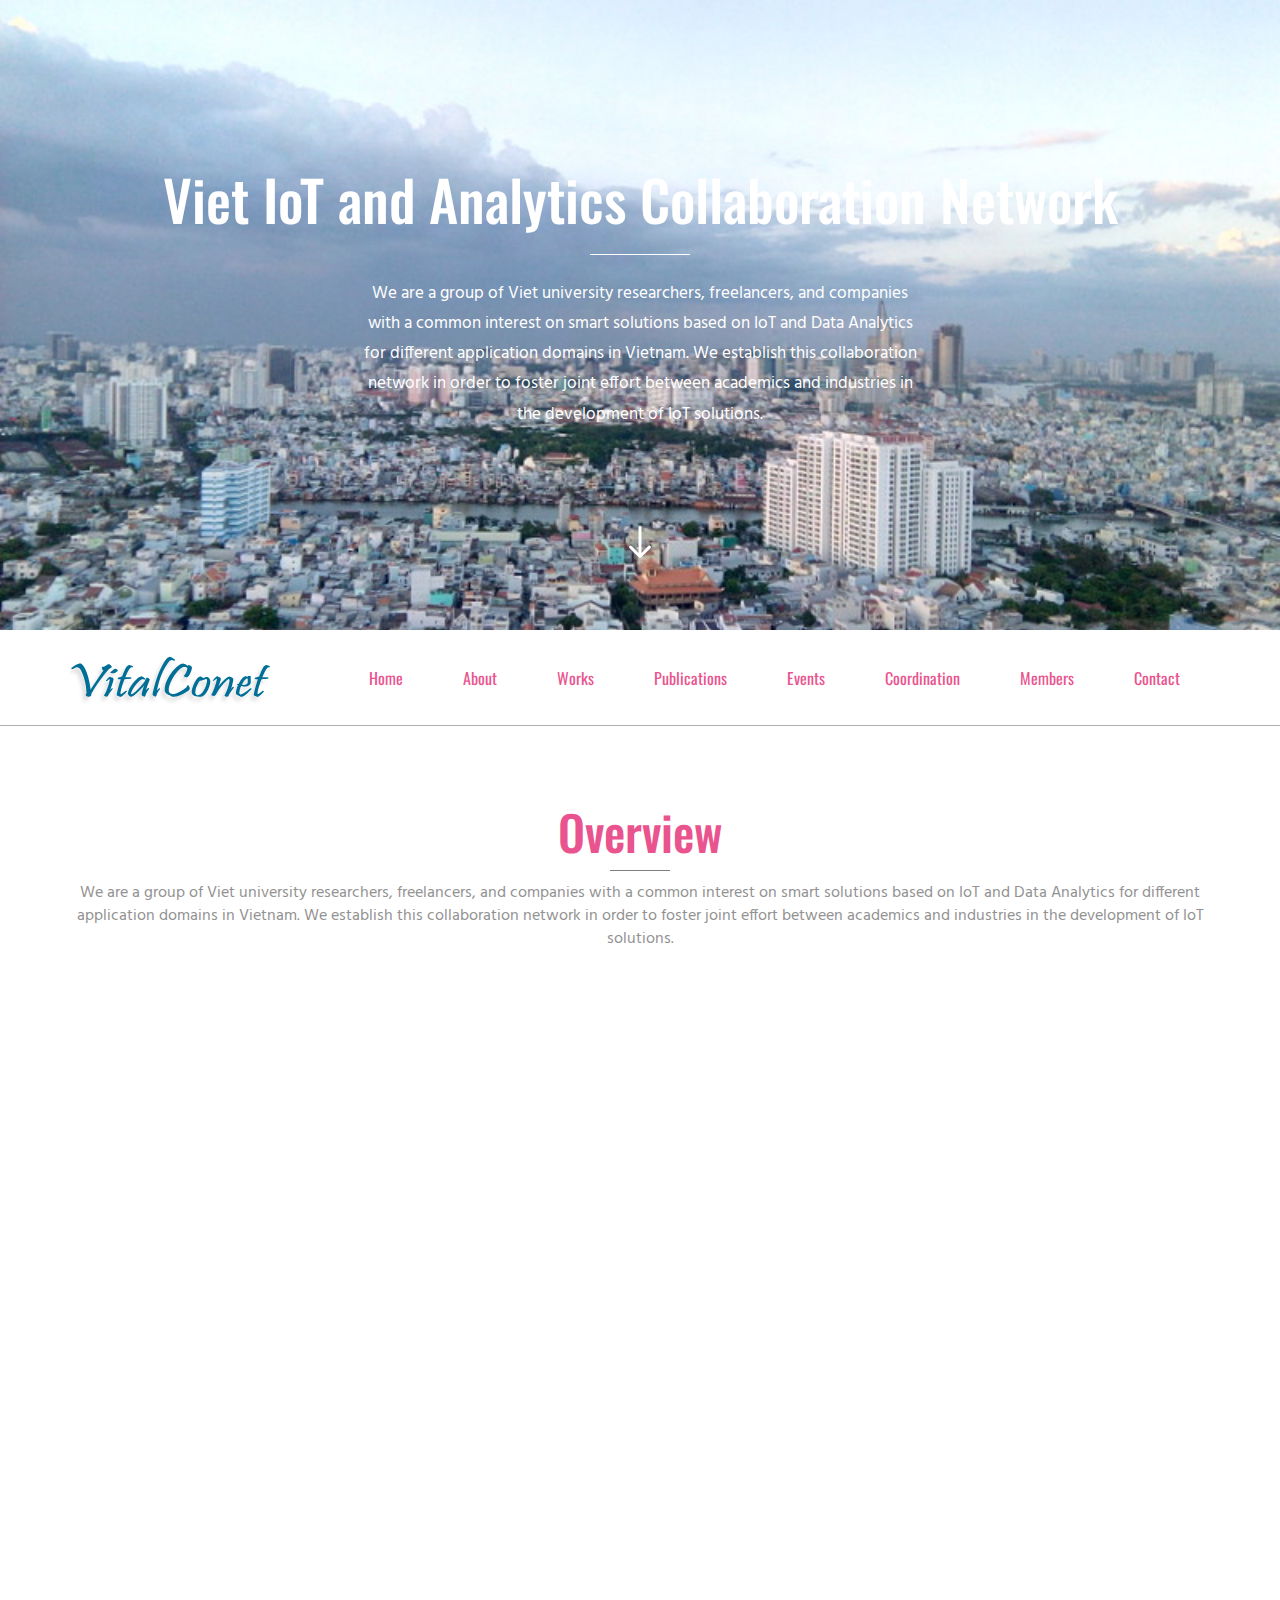
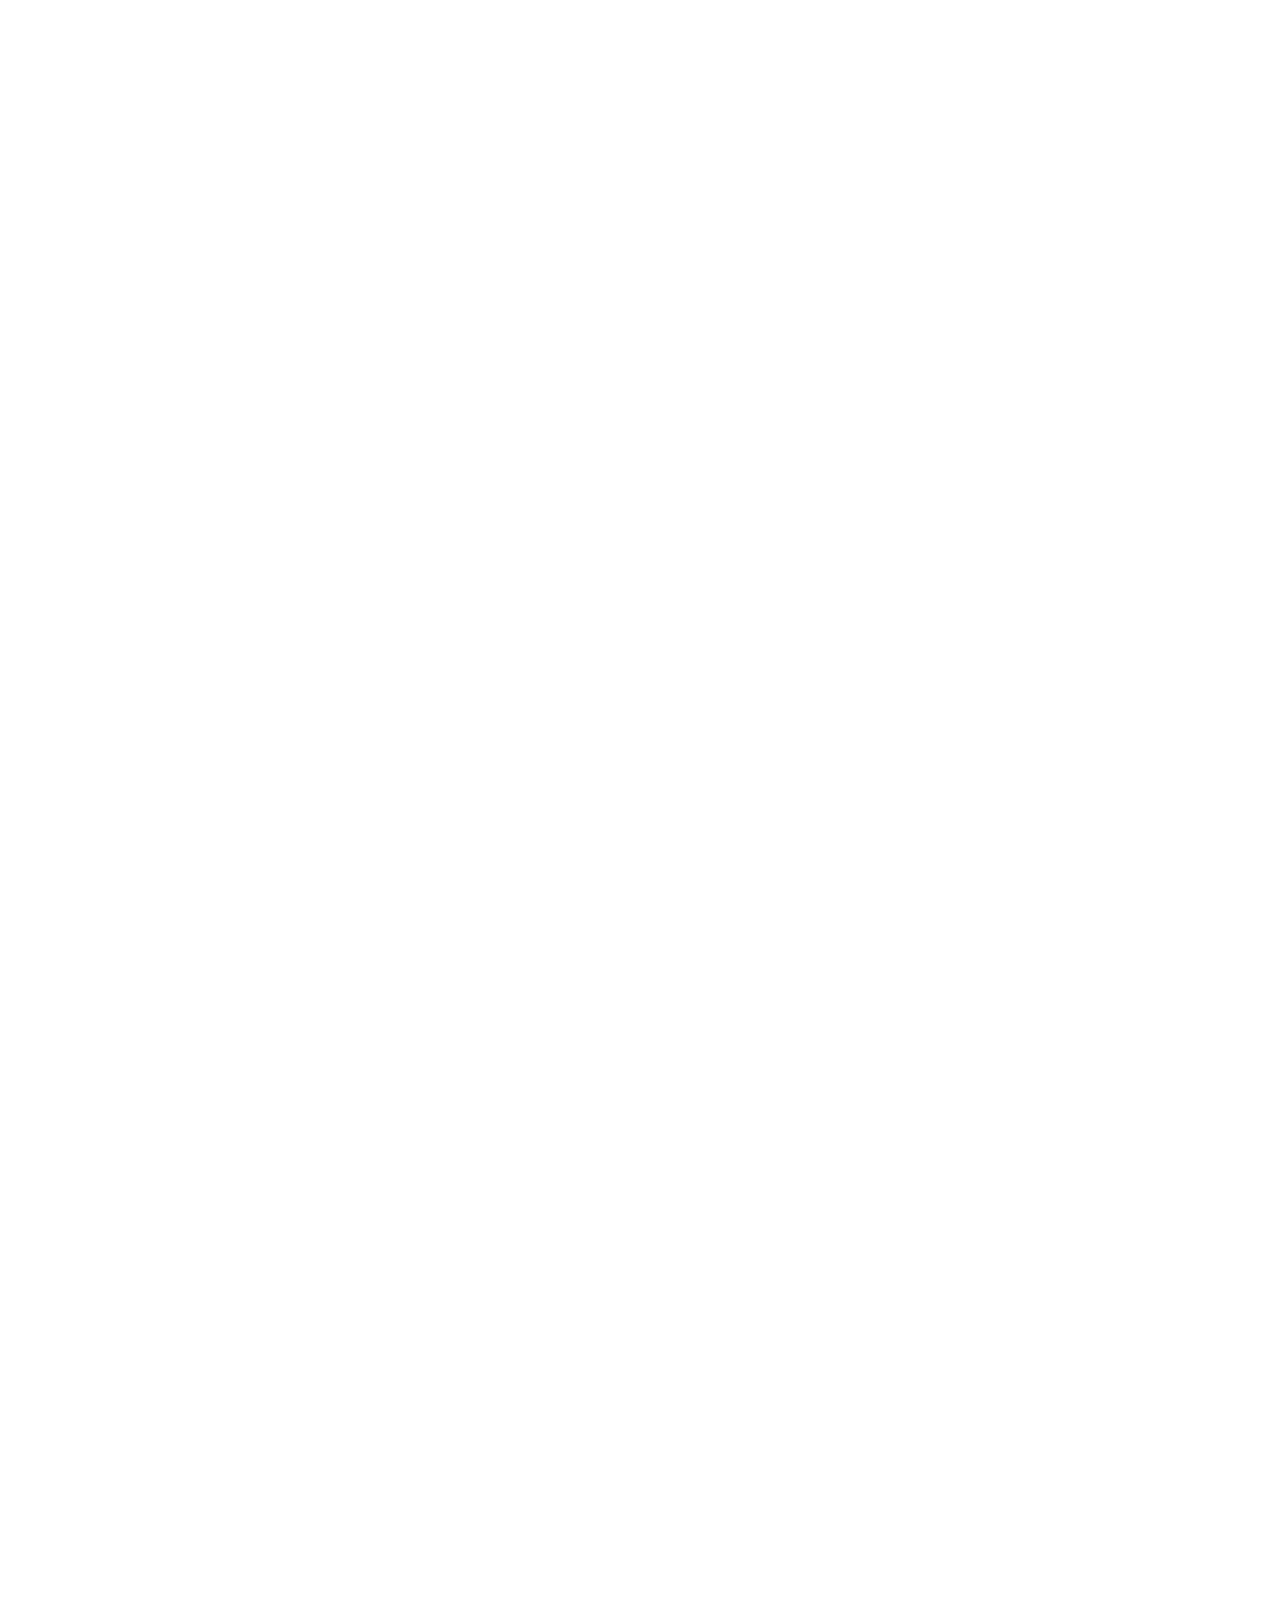
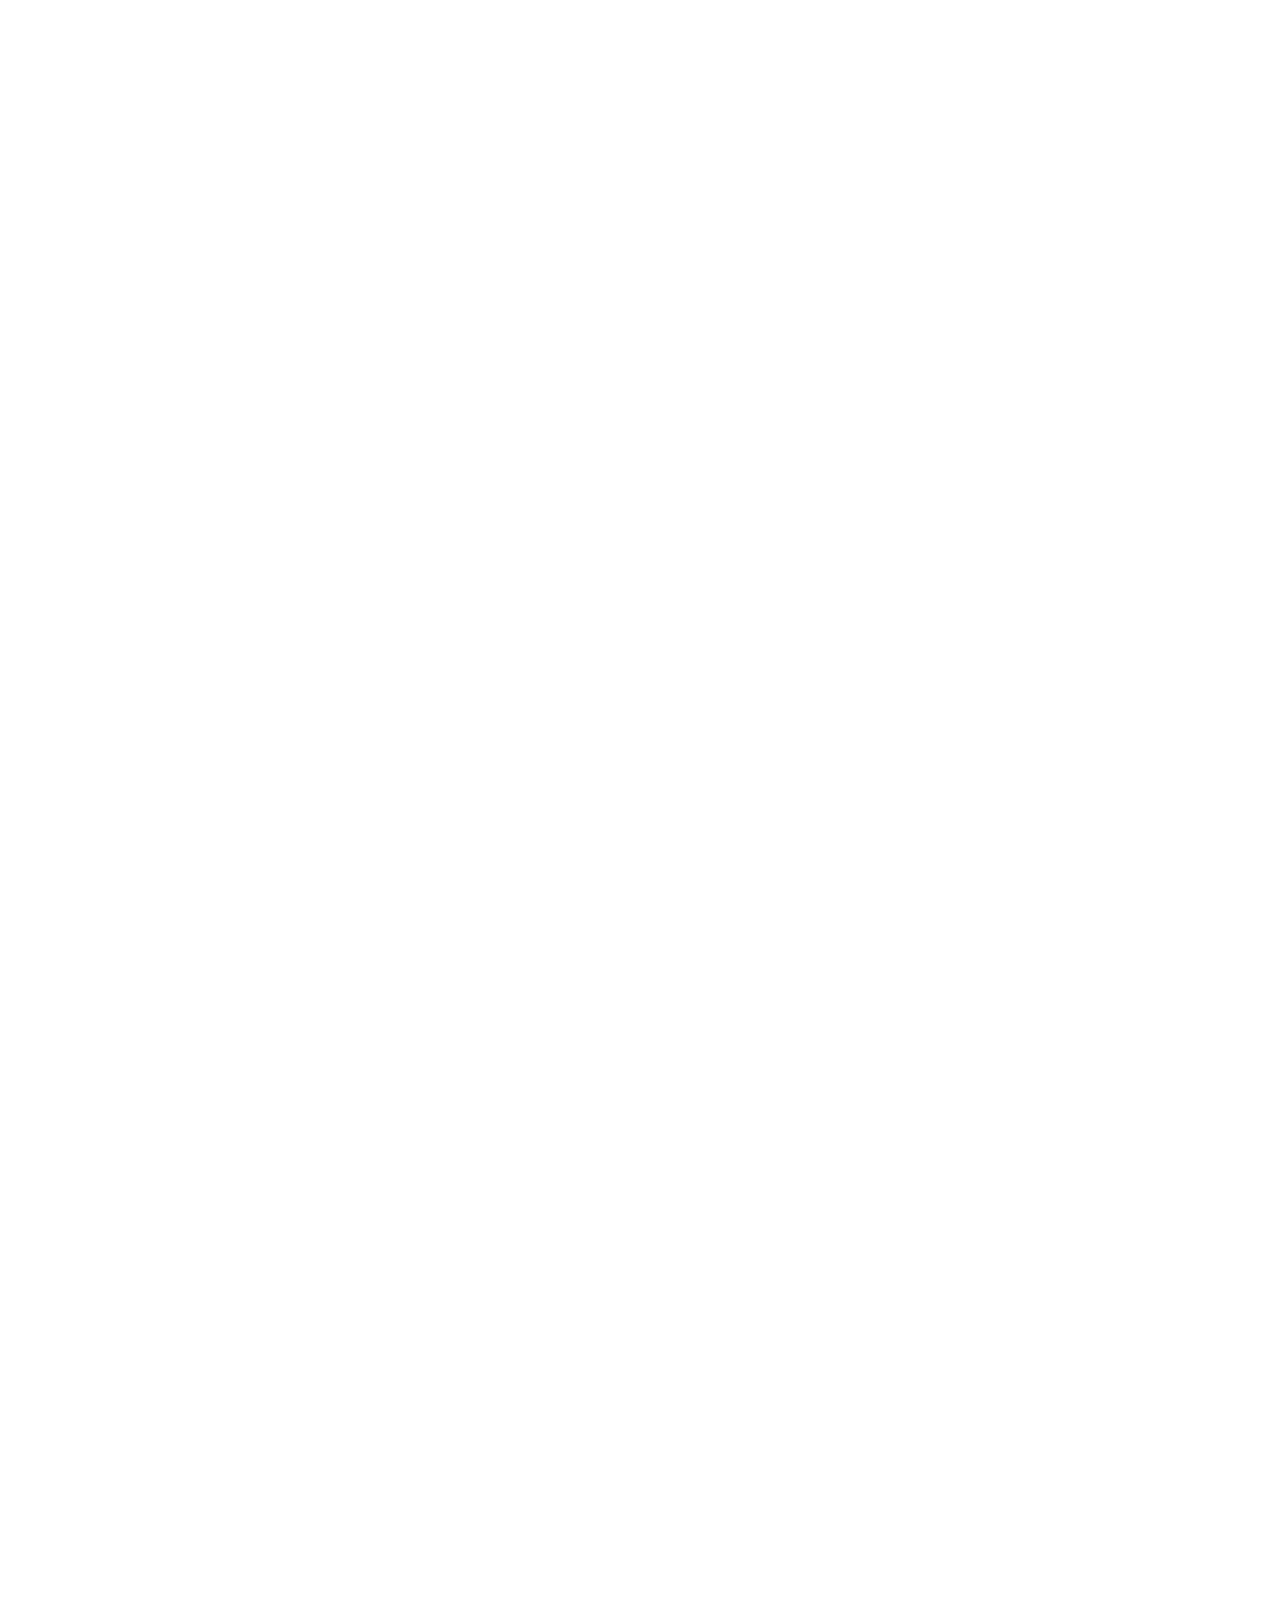
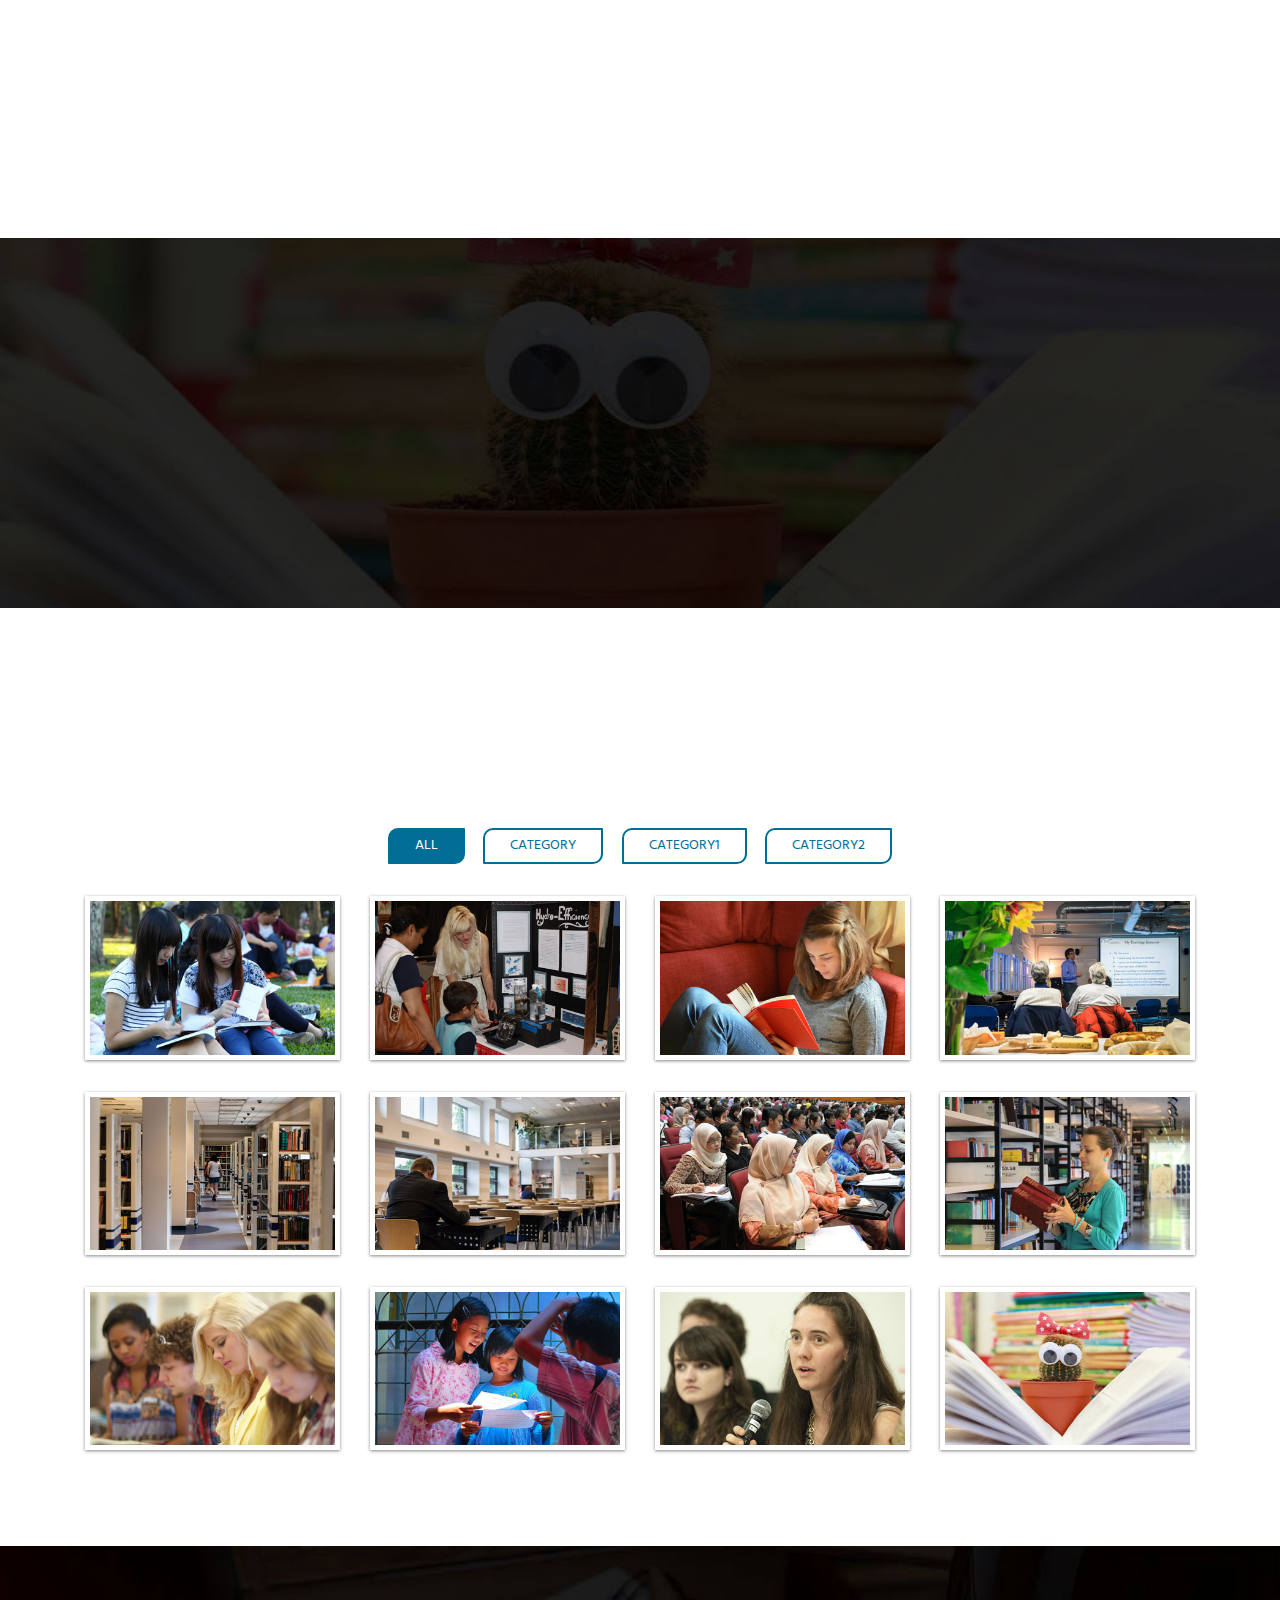
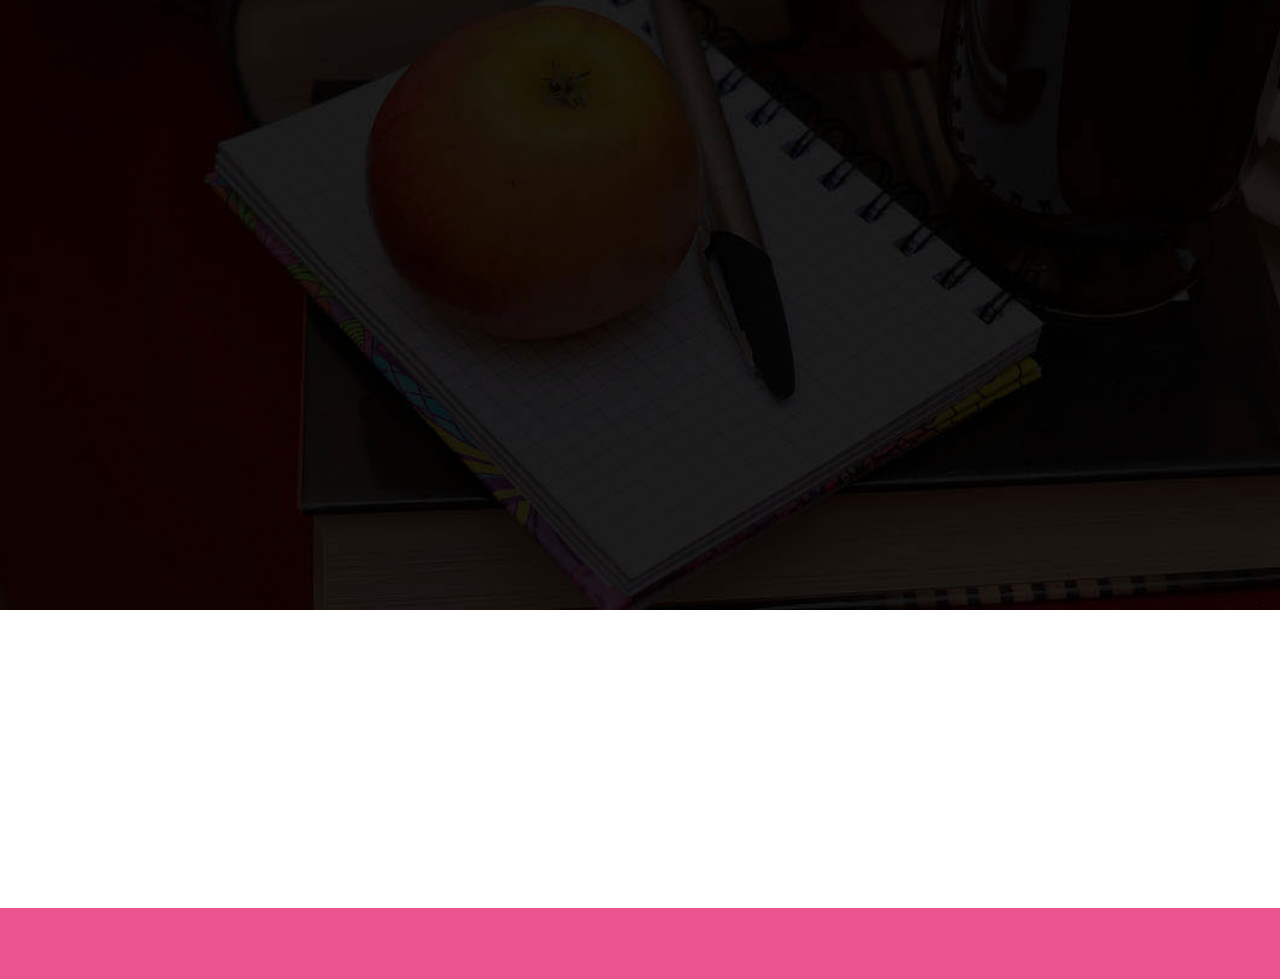
==== commit c3440079: "change" ====
--- a/index.html
+++ b/index.html
@@ -232,7 +232,7 @@
 		     <div class="serice-layer wow fadeInLeft" data-wow-delay="0.3s">
 				<div class="col-md-12 services-grid">					
 					<div class="serv-text">
-						<h4>Publications</h4>
+						<!--h4>Publications</h4-->
 						<p>Several partners from the network have jointly published various types of publications. Publications can be white pages, scenarios, technical briefs and reviwed scientific conferences and journals. Check the list of publications:<br/>
     + Tien-Dung Cao, Huu-Hanh Hoang, Hiep Xuan Huynh, Binh-Minh Nguyen, Tran-Vu Pham, Quang Tran-Minh, The-Vu Tran, Hong-Linh Truong, <a href="http://bit.ly/1UPvkgM">IoT Services for Solving Critical Problems in Vietnam: A Research Landscape and Directions</a>, <a href="http://bit.ly/1UPvkgM">Submitted PDF</a>, IEEE Internet Computing Magazine, 2016, Submitted<br/>
 	+ Tien-Dung Cao, Tran-Vu Pham, Quang-Hieu Vu, Hong-Linh Truong, Duc-Hung Le, Schahram Dustdar <a href="http://dsg.tuwien.ac.at/staff/truong/publications/2016/truong-toit2016.pdf">MARSA: A Marketplace for Realtime Human-Sensing Data</a>, Transactions on Internet Technology, 2016, Accepted.<br/>
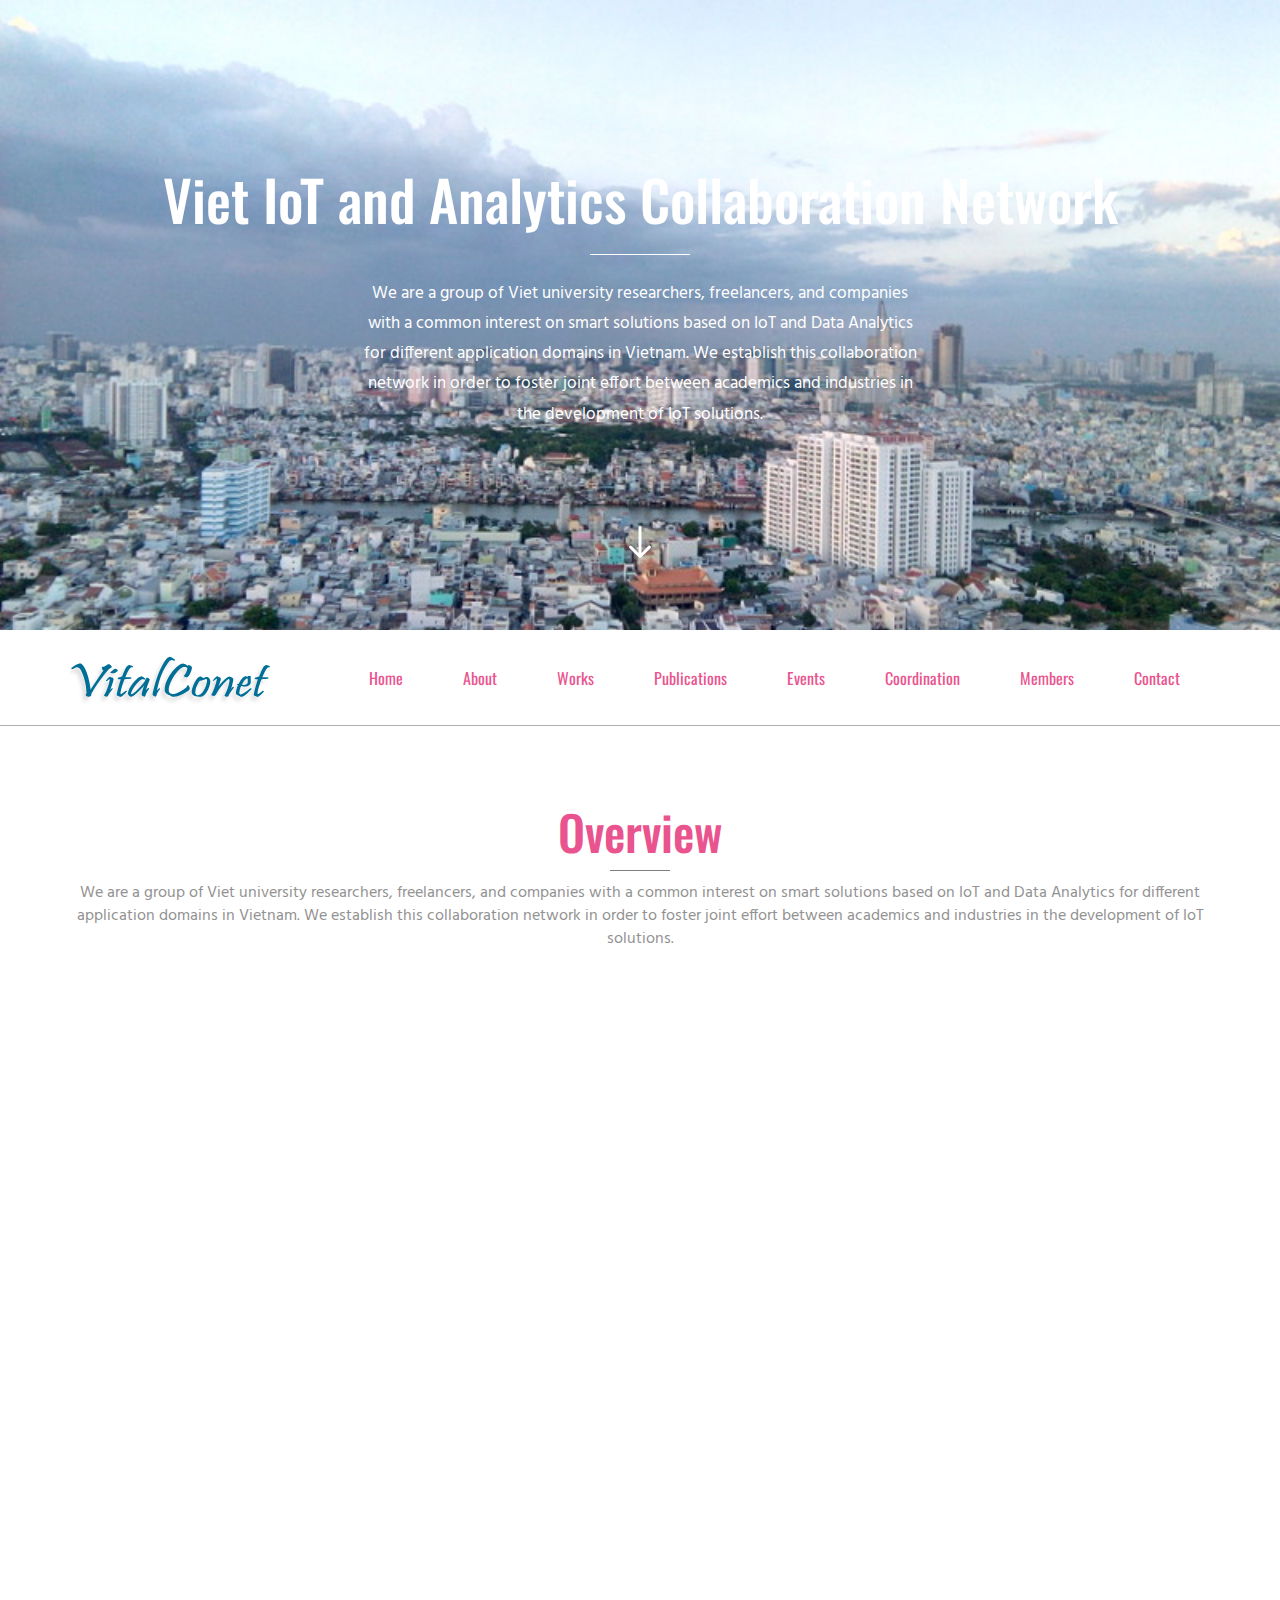
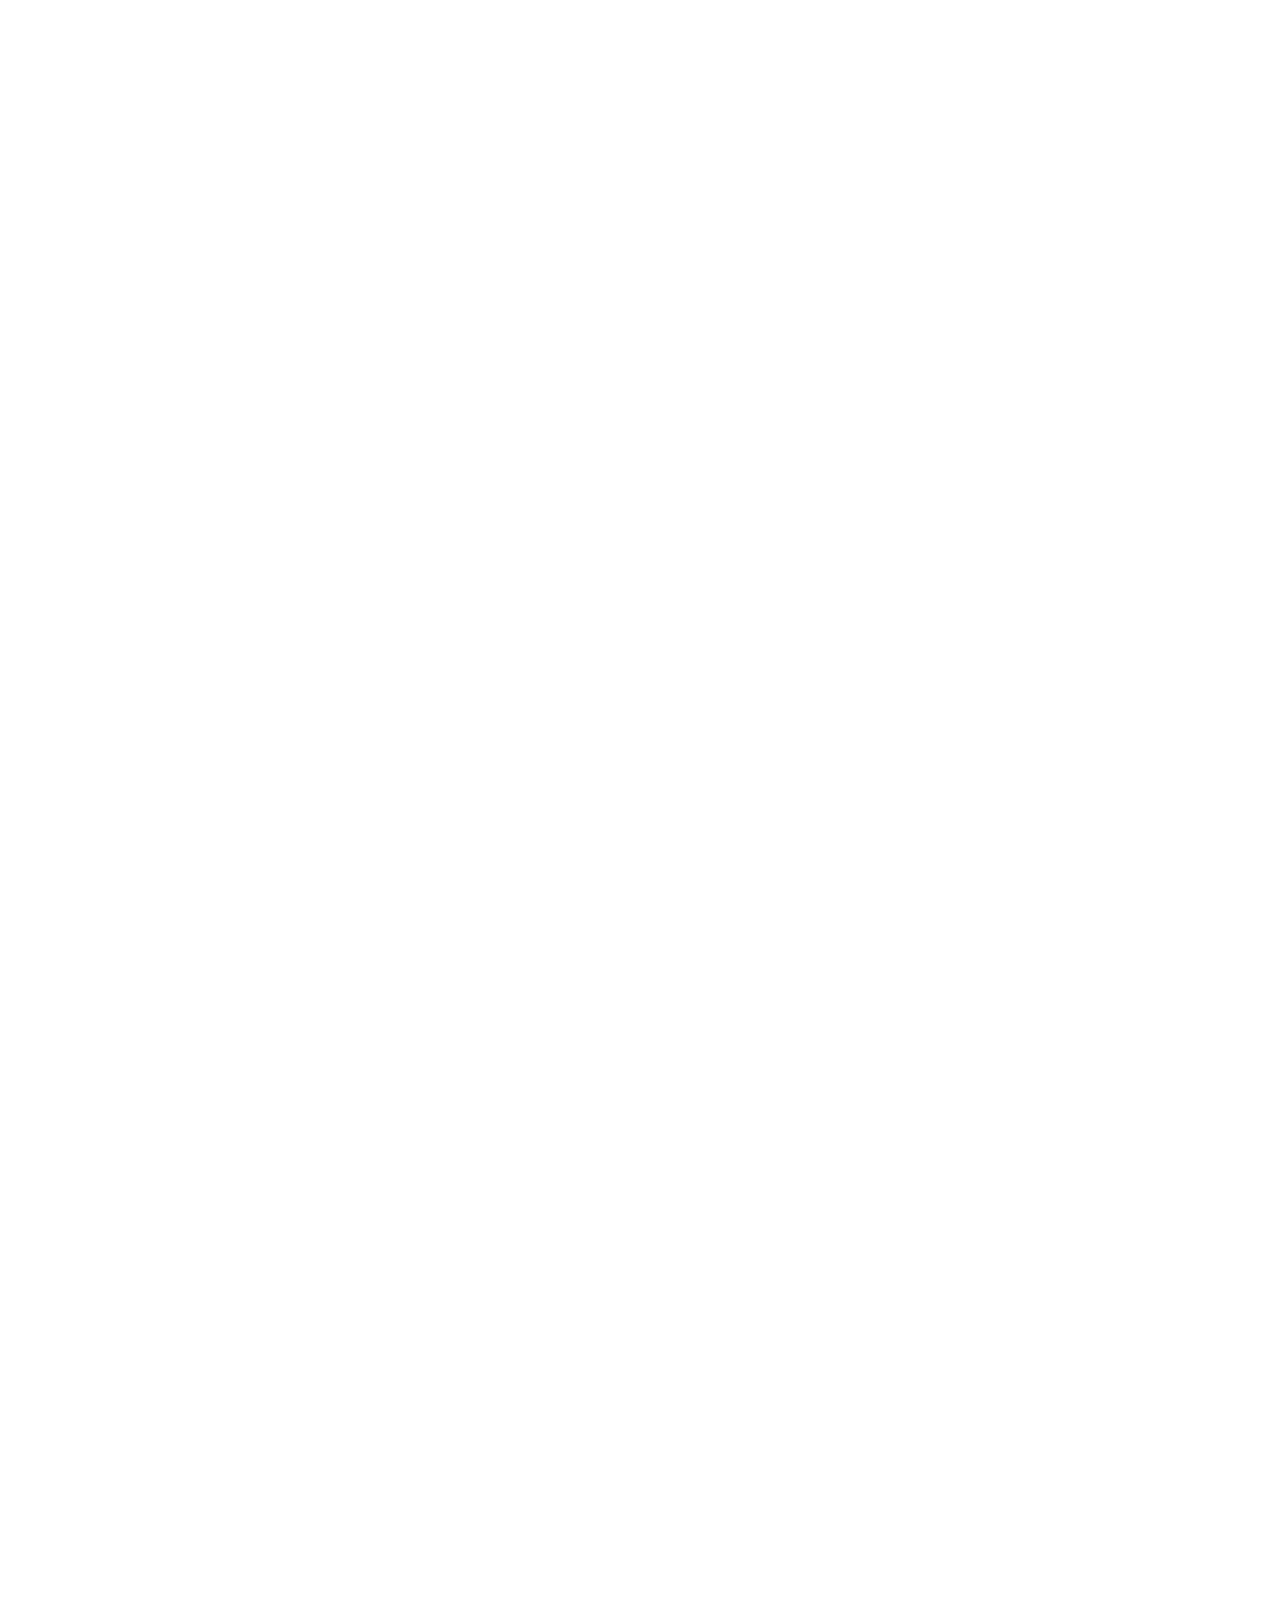
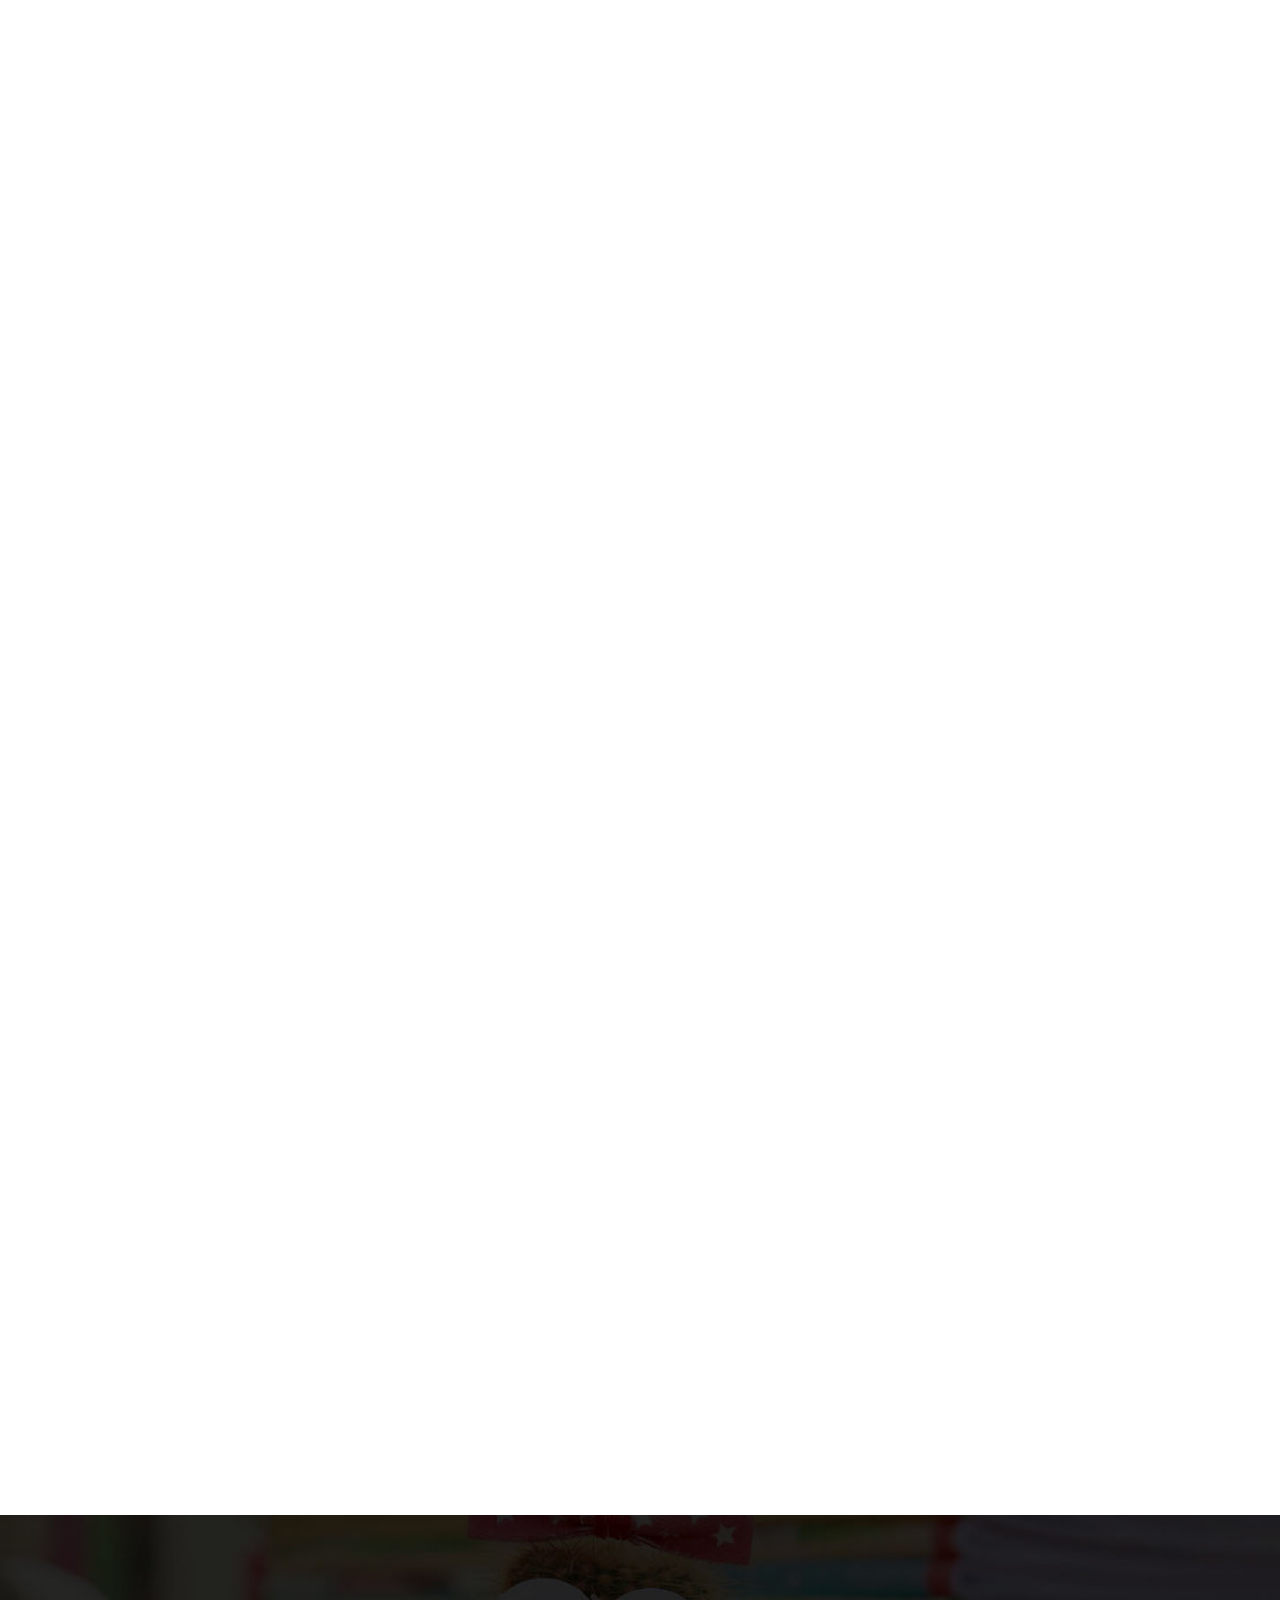
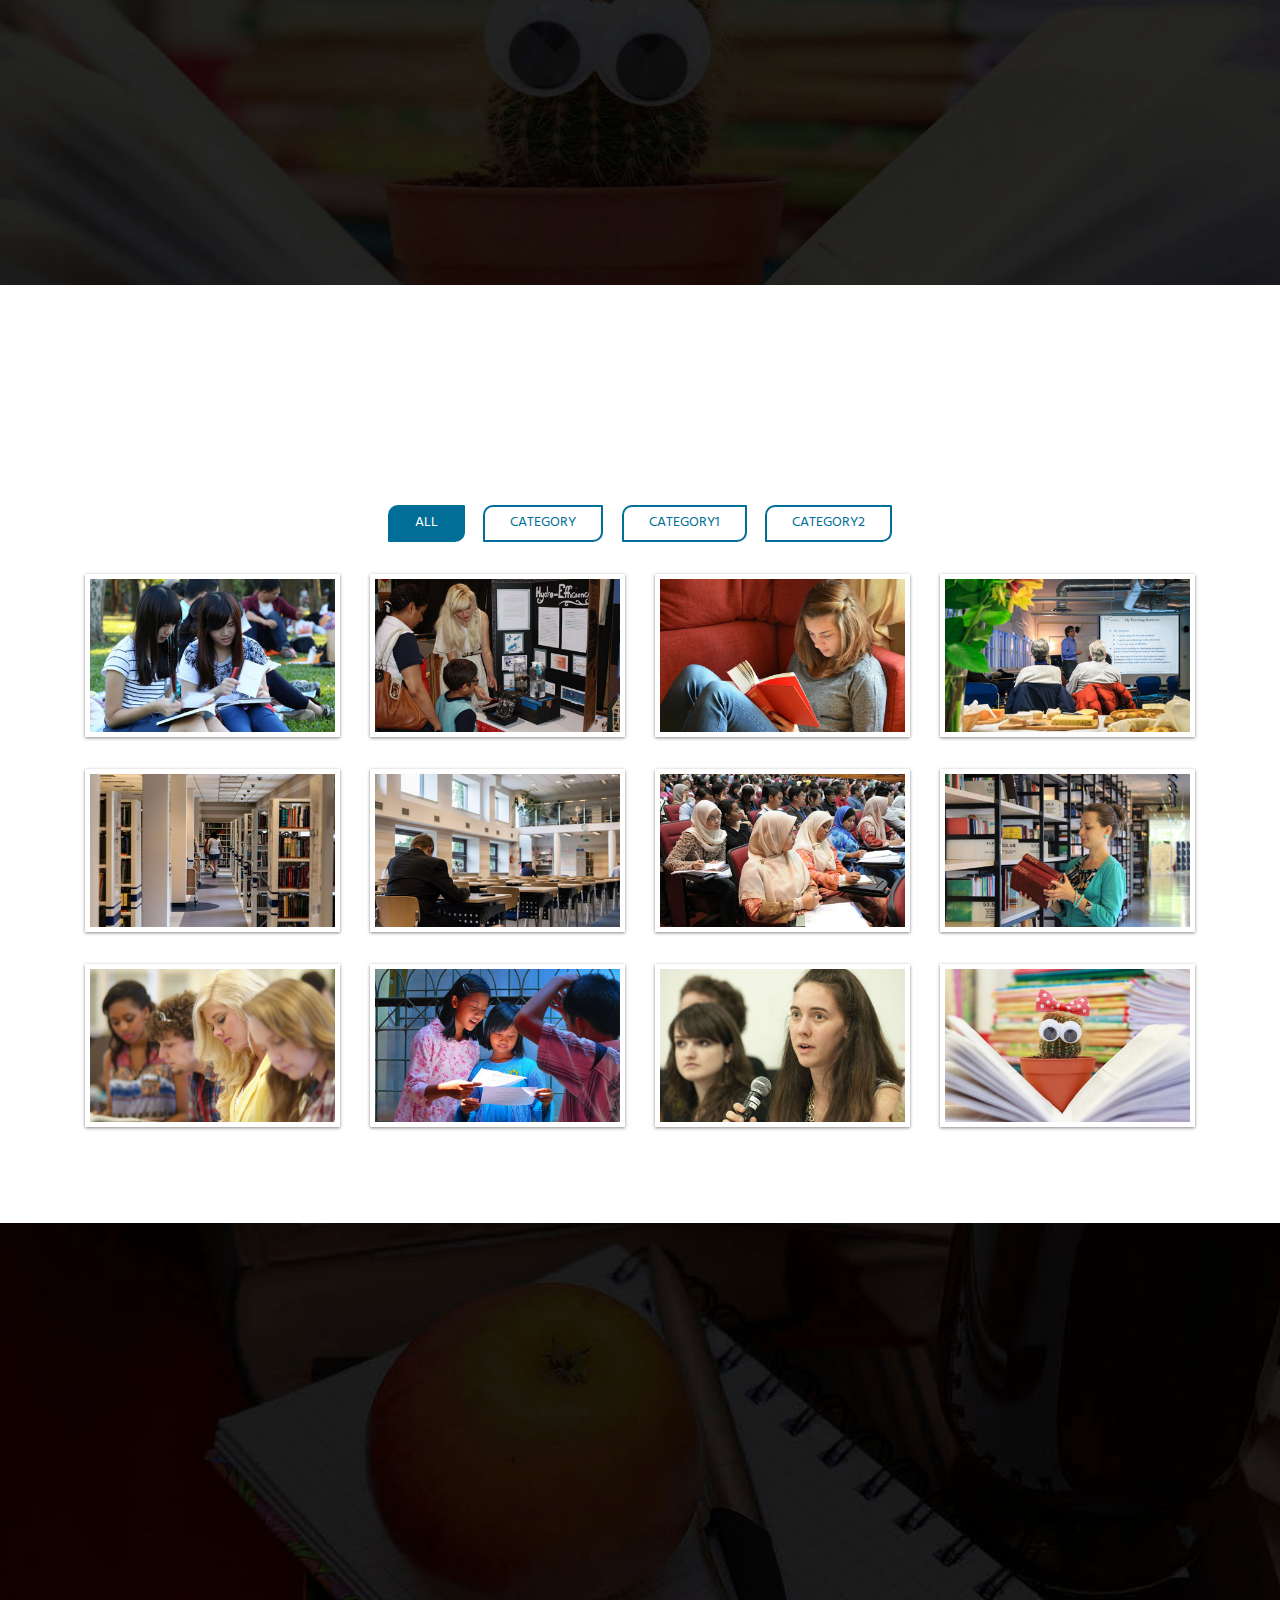
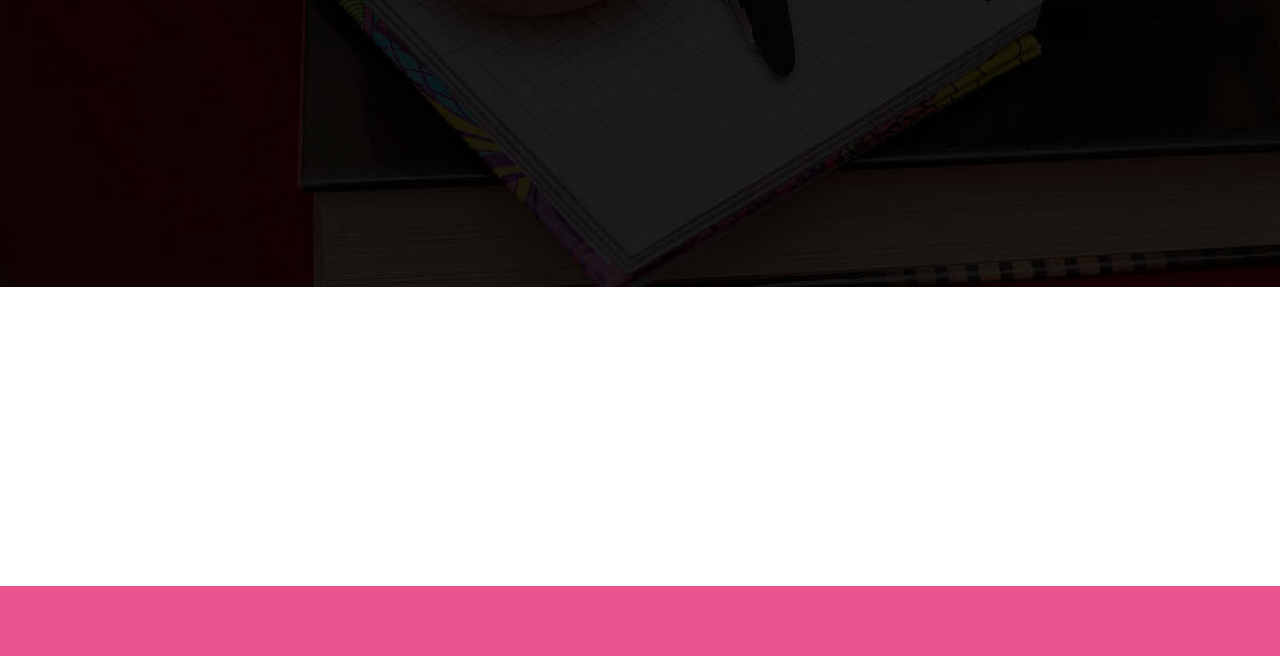
==== commit 7f26eced: "change" ====
--- a/index.html
+++ b/index.html
@@ -200,21 +200,7 @@
 					</div>
 				</div>
 				<div class="clearfix"> </div>
-		     </div>
-		     <div class="serice-layer wow fadeInLeft" data-wow-delay="0.3s">
-				<div class="col-md-12 services-grid">					
-					<div class="serv-text">
-						<h4>Publications</h4>
-						<p>Several partners from the network have jointly published various types of publications. Publications can be white pages, scenarios, technical briefs and reviwed scientific conferences and journals. Check the list of publications:<br/>
-    + Tien-Dung Cao, Huu-Hanh Hoang, Hiep Xuan Huynh, Binh-Minh Nguyen, Tran-Vu Pham, Quang Tran-Minh, The-Vu Tran, Hong-Linh Truong, <a href="http://bit.ly/1UPvkgM">IoT Services for Solving Critical Problems in Vietnam: A Research Landscape and Directions</a>, <a href="http://bit.ly/1UPvkgM">Submitted PDF</a>, IEEE Internet Computing Magazine, 2016, Submitted<br/>
-	+ Tien-Dung Cao, Tran-Vu Pham, Quang-Hieu Vu, Hong-Linh Truong, Duc-Hung Le, Schahram Dustdar <a href="http://dsg.tuwien.ac.at/staff/truong/publications/2016/truong-toit2016.pdf">MARSA: A Marketplace for Realtime Human-Sensing Data</a>, Transactions on Internet Technology, 2016, Accepted.<br/>
-    + Tien-Dung Cao, Hong-Linh Truong, <a href="http://dsg.tuwien.ac.at/staff/truong/publications/2016/truong-aciids2016.pdf">Analyzing and Conceptualizing  Monitoring and Analytics as a Service for Grain Warehouses</a>, (c)Springer-Verlag, 14-16 March 2016, Da Nang, Vietnam.
-</p>
-					</div>
-				  <div class="clearfix"> </div>
-				</div>				
-				<div class="clearfix"> </div>
-		     </div>
+		     </div>		     
 		   </div>
 		</div>
 	</div>
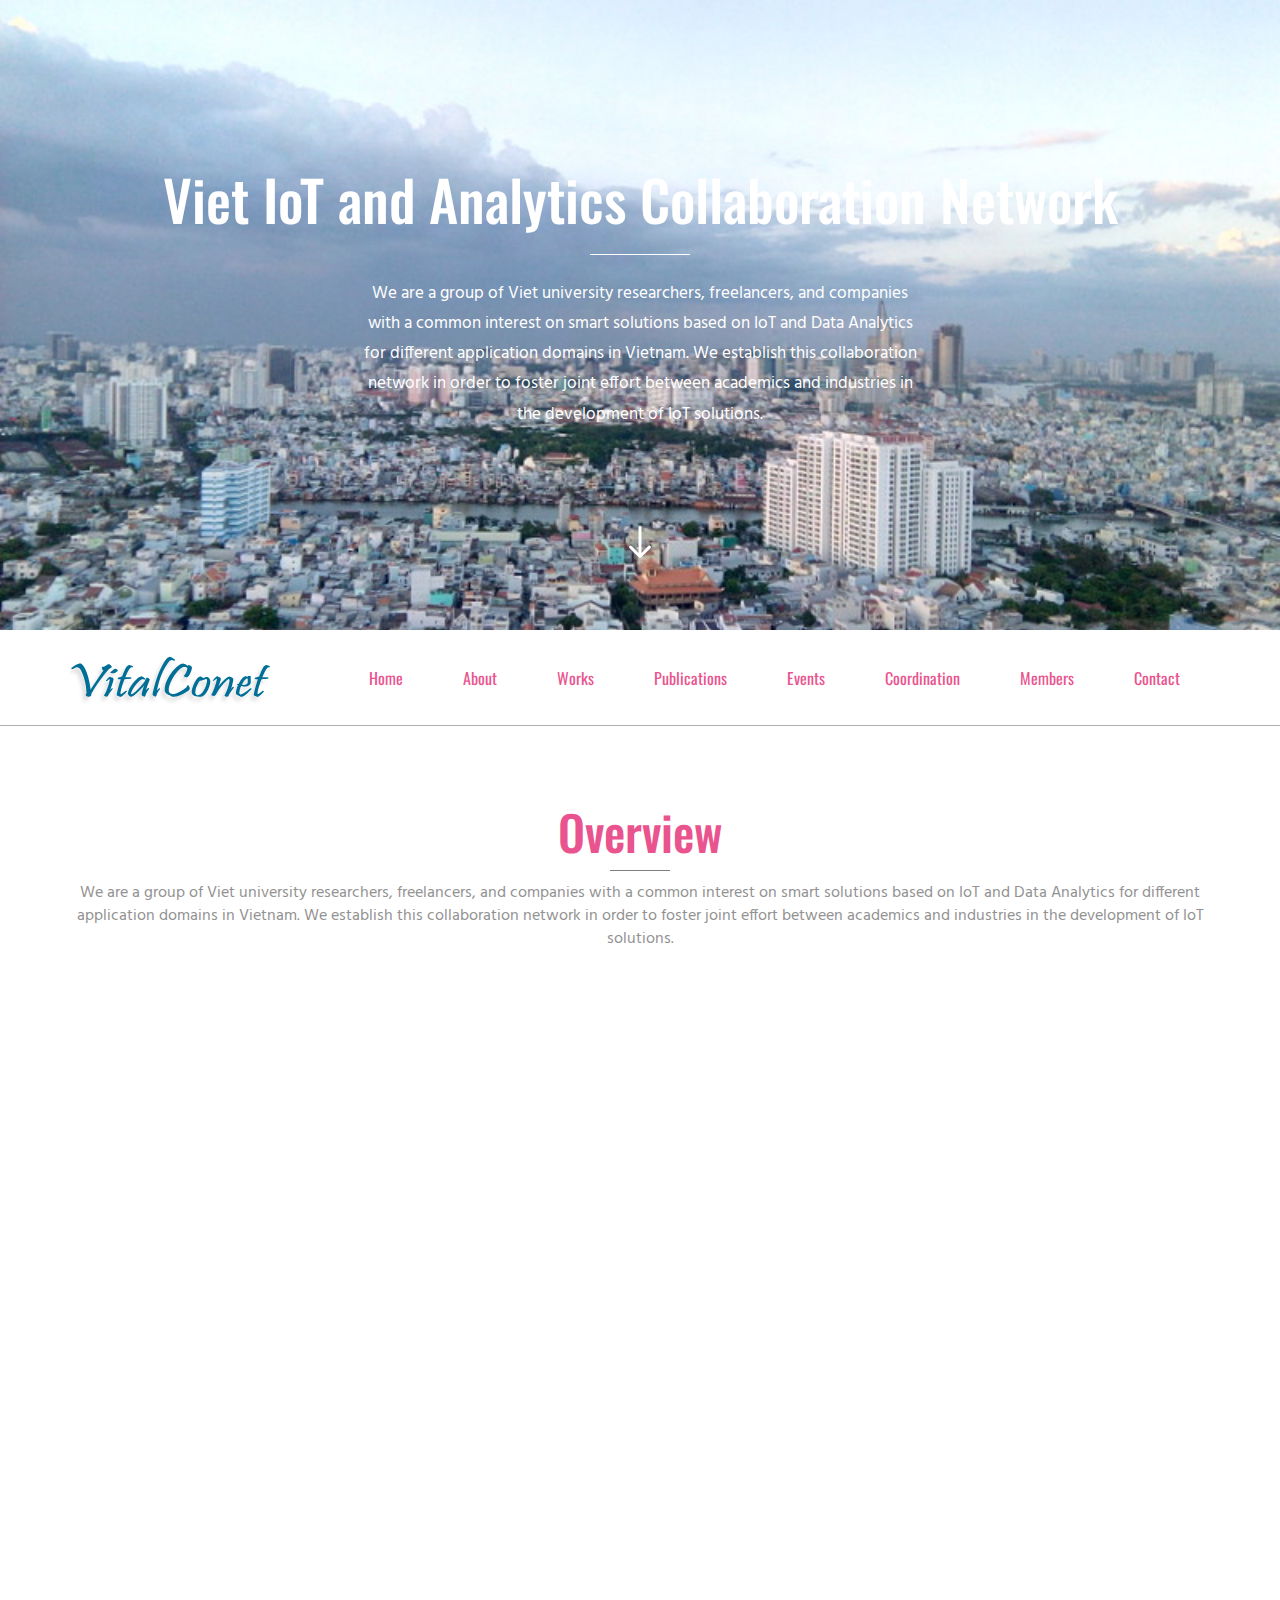
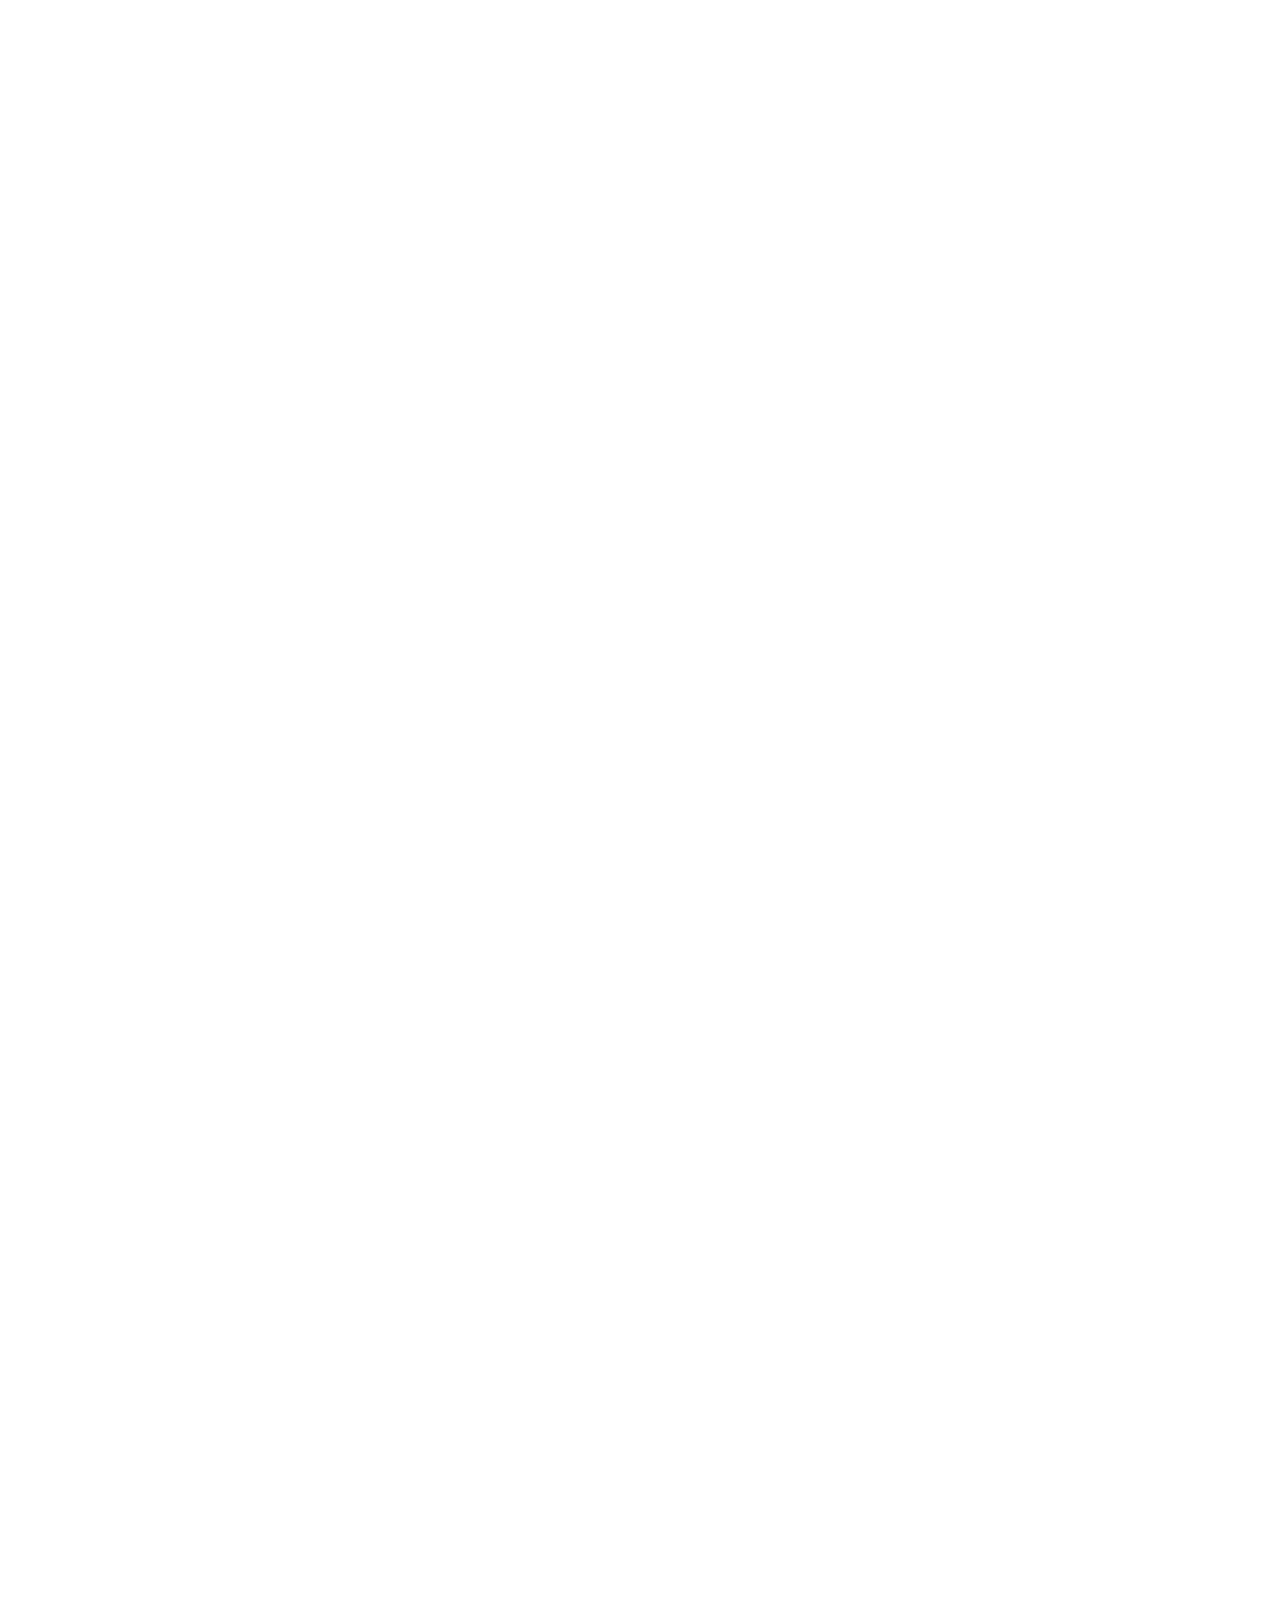
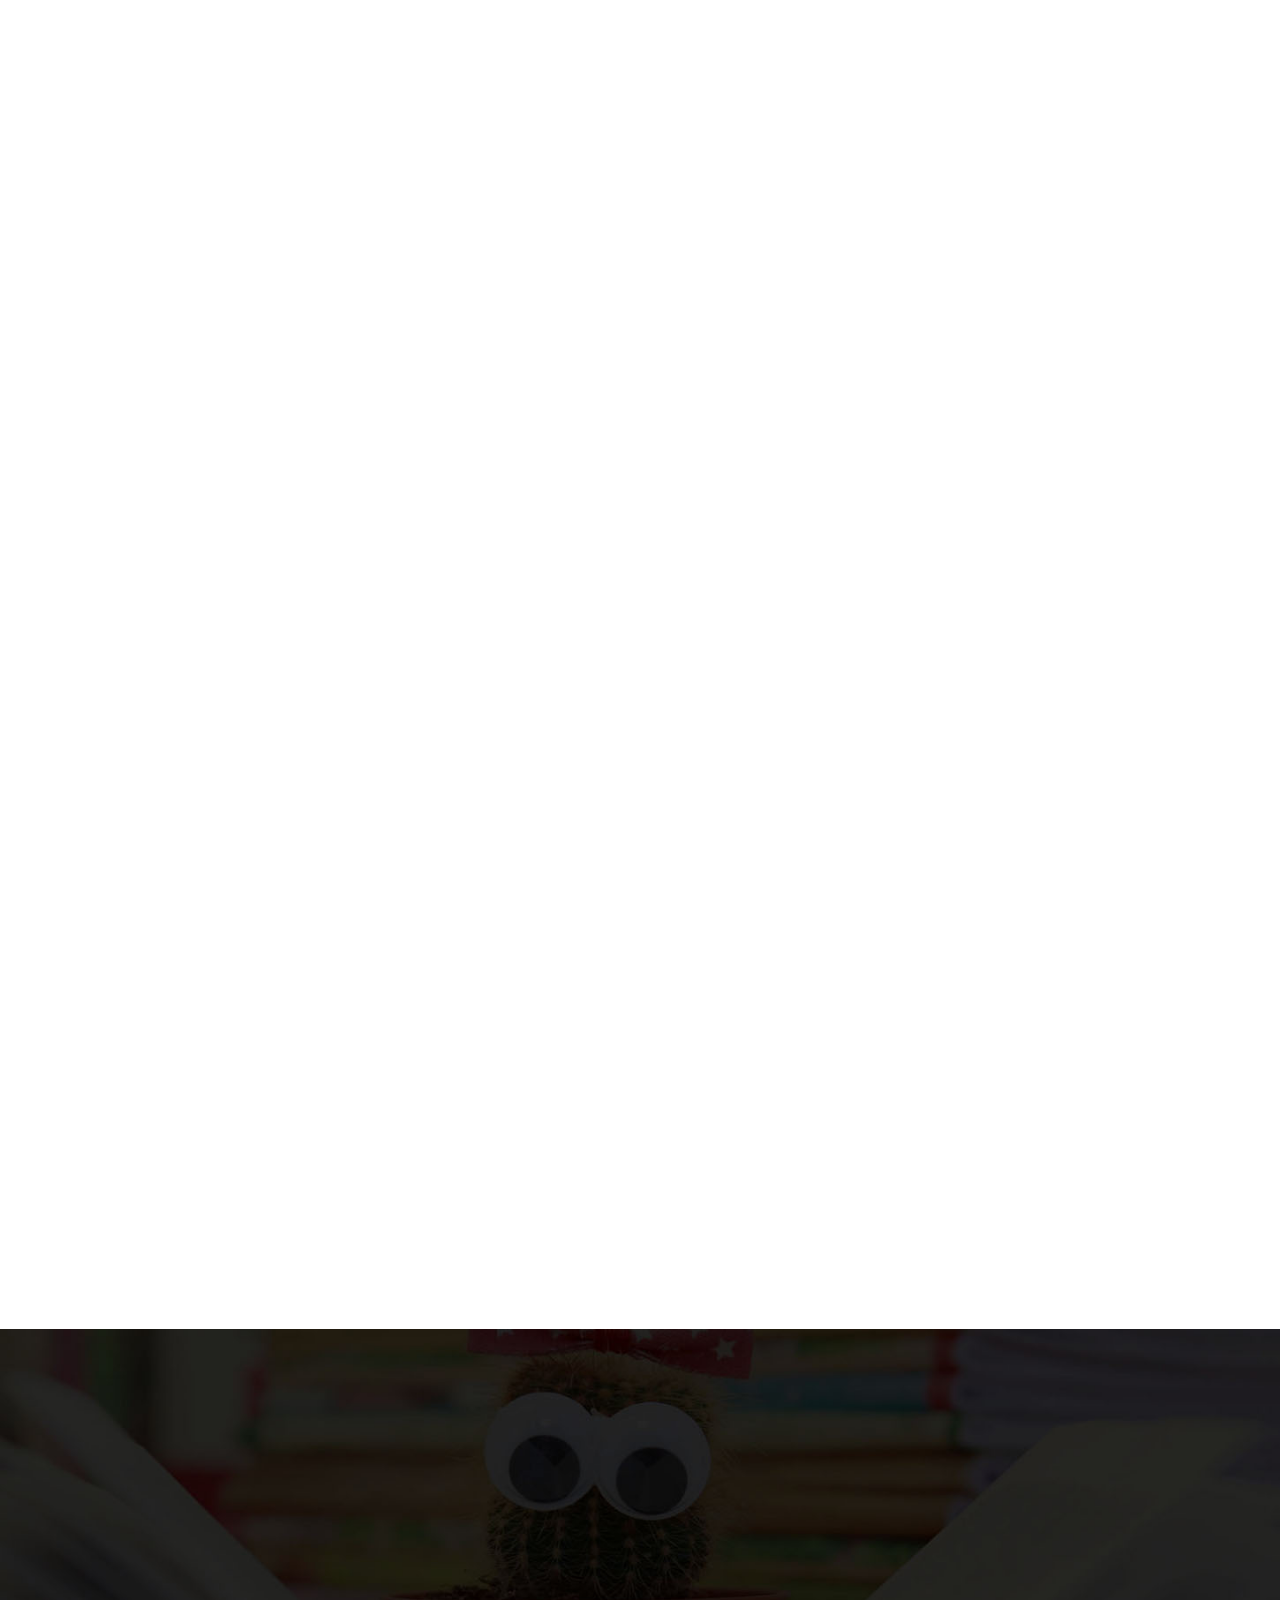
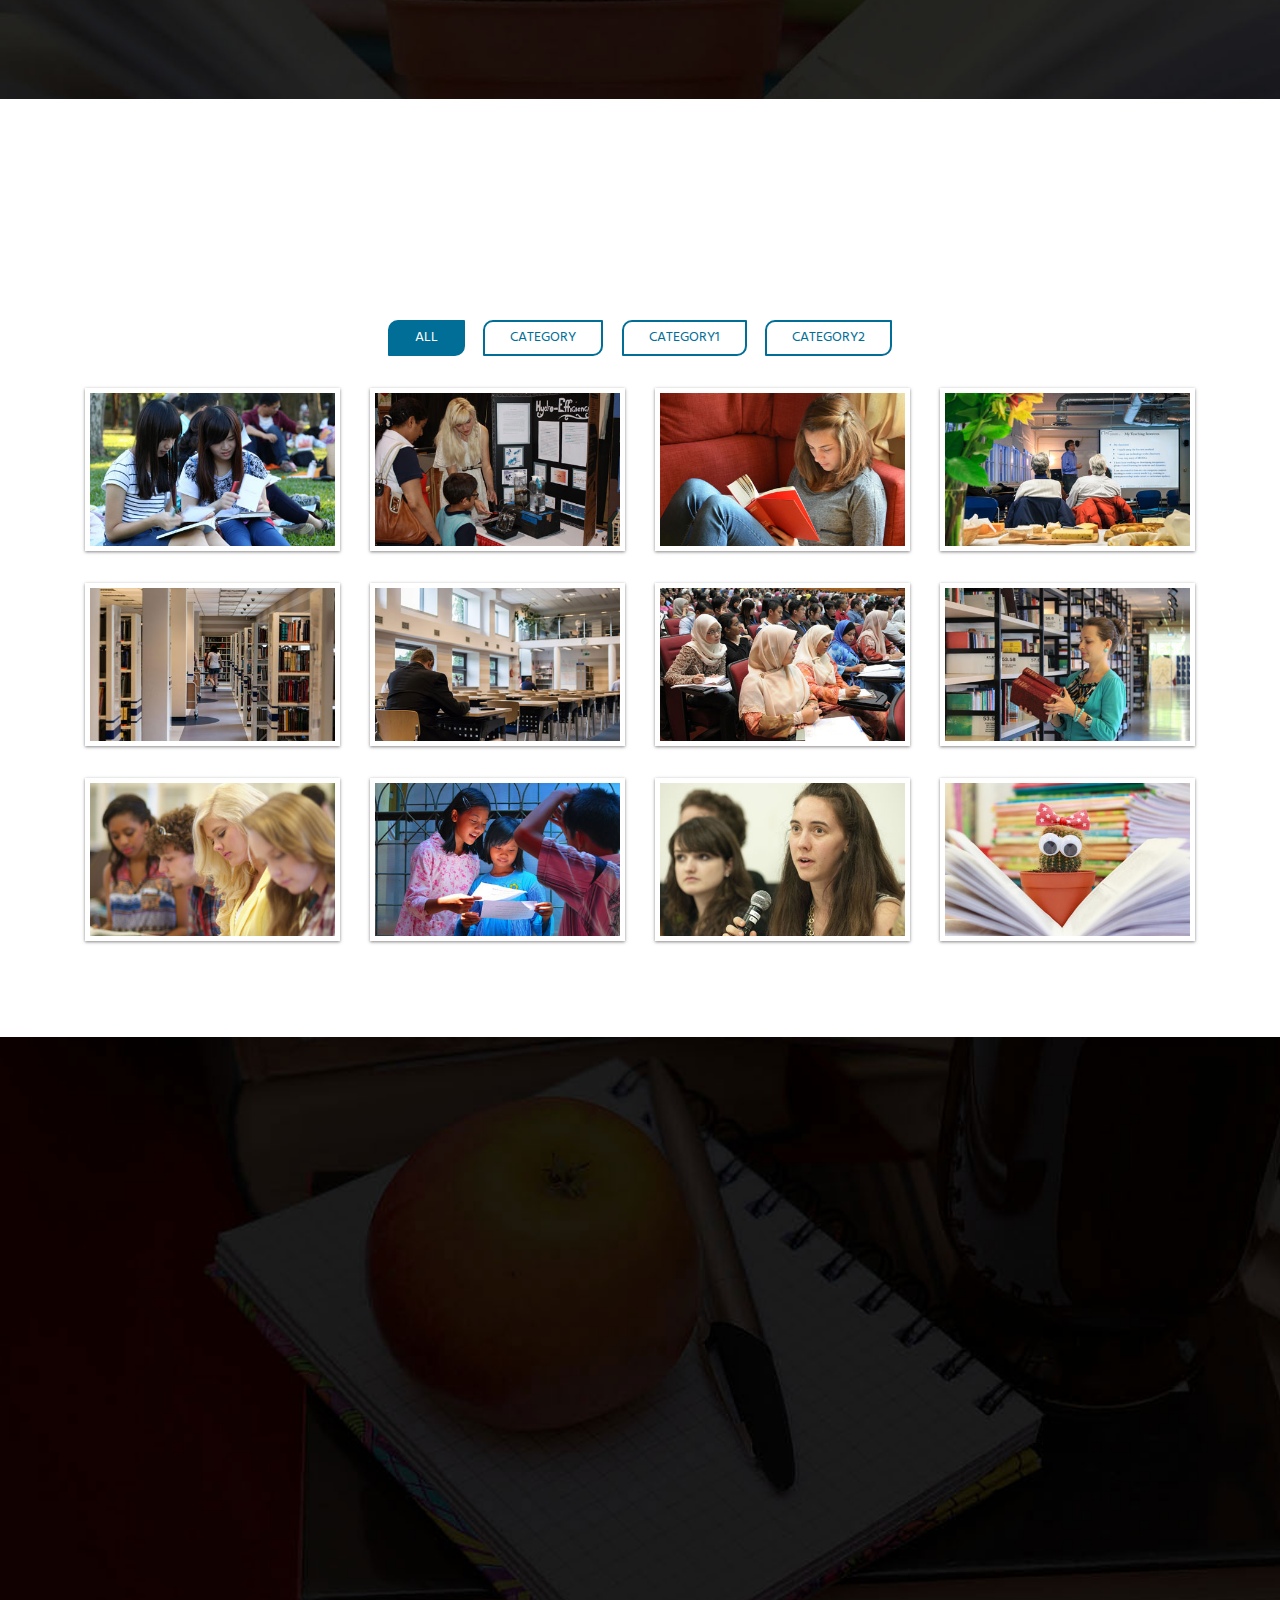
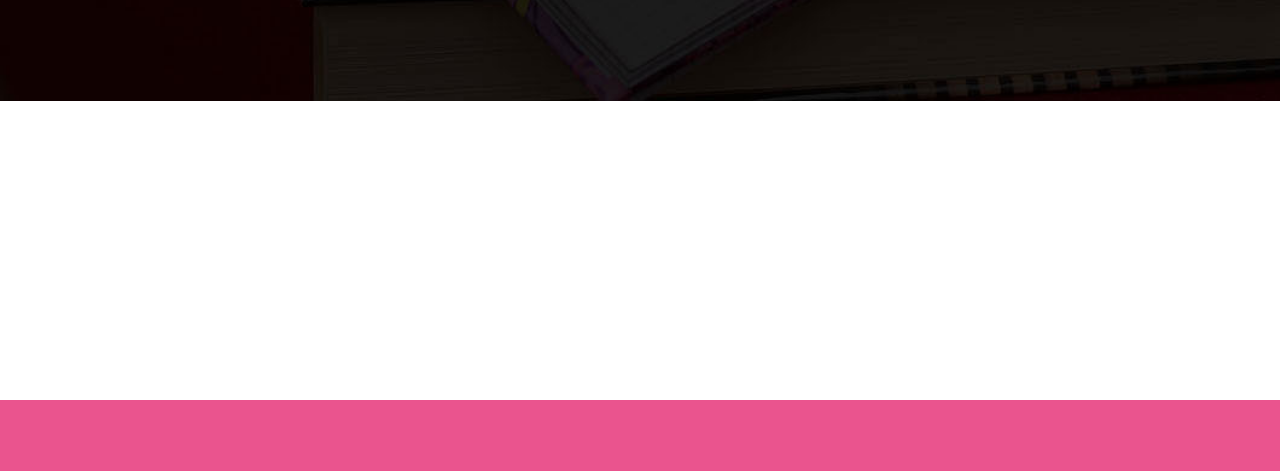
==== commit 45a0ab6c: "change" ====
--- a/index.html
+++ b/index.html
@@ -127,7 +127,7 @@
 				<p>We are a group of Viet university researchers, freelancers, and companies with a common interest on smart solutions based on IoT and Data Analytics for different application domains in Vietnam. We establish this collaboration network in order to foster joint effort between academics and industries in the development of IoT solutions.</p>
 			</div>
 			<div class="about-bottom">
-				<div class="col-md-6 about-left wow fadeInLeft" data-wow-delay="0.3s">
+				<div class="about-left wow fadeInLeft" data-wow-delay="0.3s">
 					<h4>VitalConet Charter</h4>
 					<p>Our collaboration network is operated in the basis of volunteering effort. We create an ecosystem for different stakeholders to exchange ideas and enable them to collaborate. Intellectual Properties associated with a particular research and development work are established through a multual agreement among involved parties in the work.</p>
 					<div class="about-grid">
@@ -160,10 +160,7 @@
 						</div>
 					   <div class="clearfix"> </div>
 					</div>
-				</div>
-				<div class="col-md-6 about-right wow fadeInRight" data-wow-delay="0.3s">
-					<img src="images/ab.jpg" class="img-responsive" alt="">
-				</div>
+				</div>				
 			   <div class="clearfix"> </div>
 			</div>
 		</div>
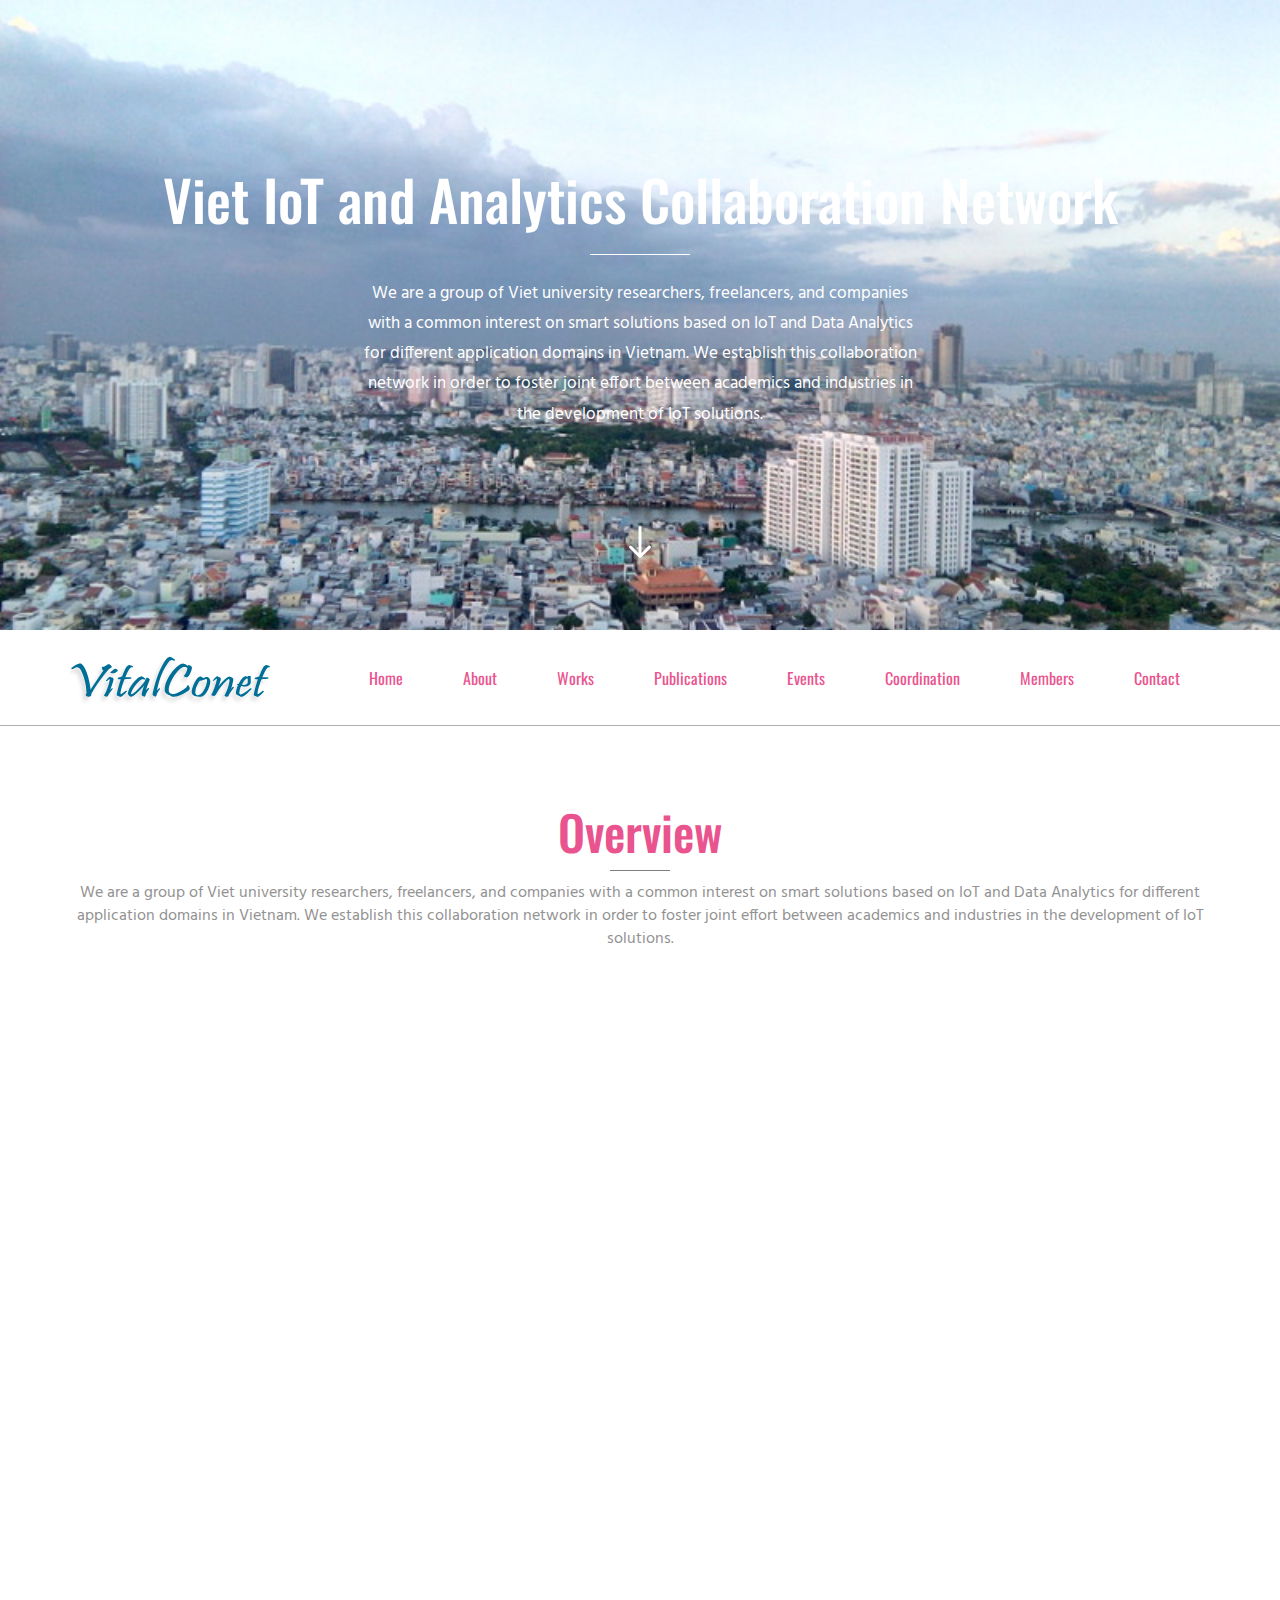
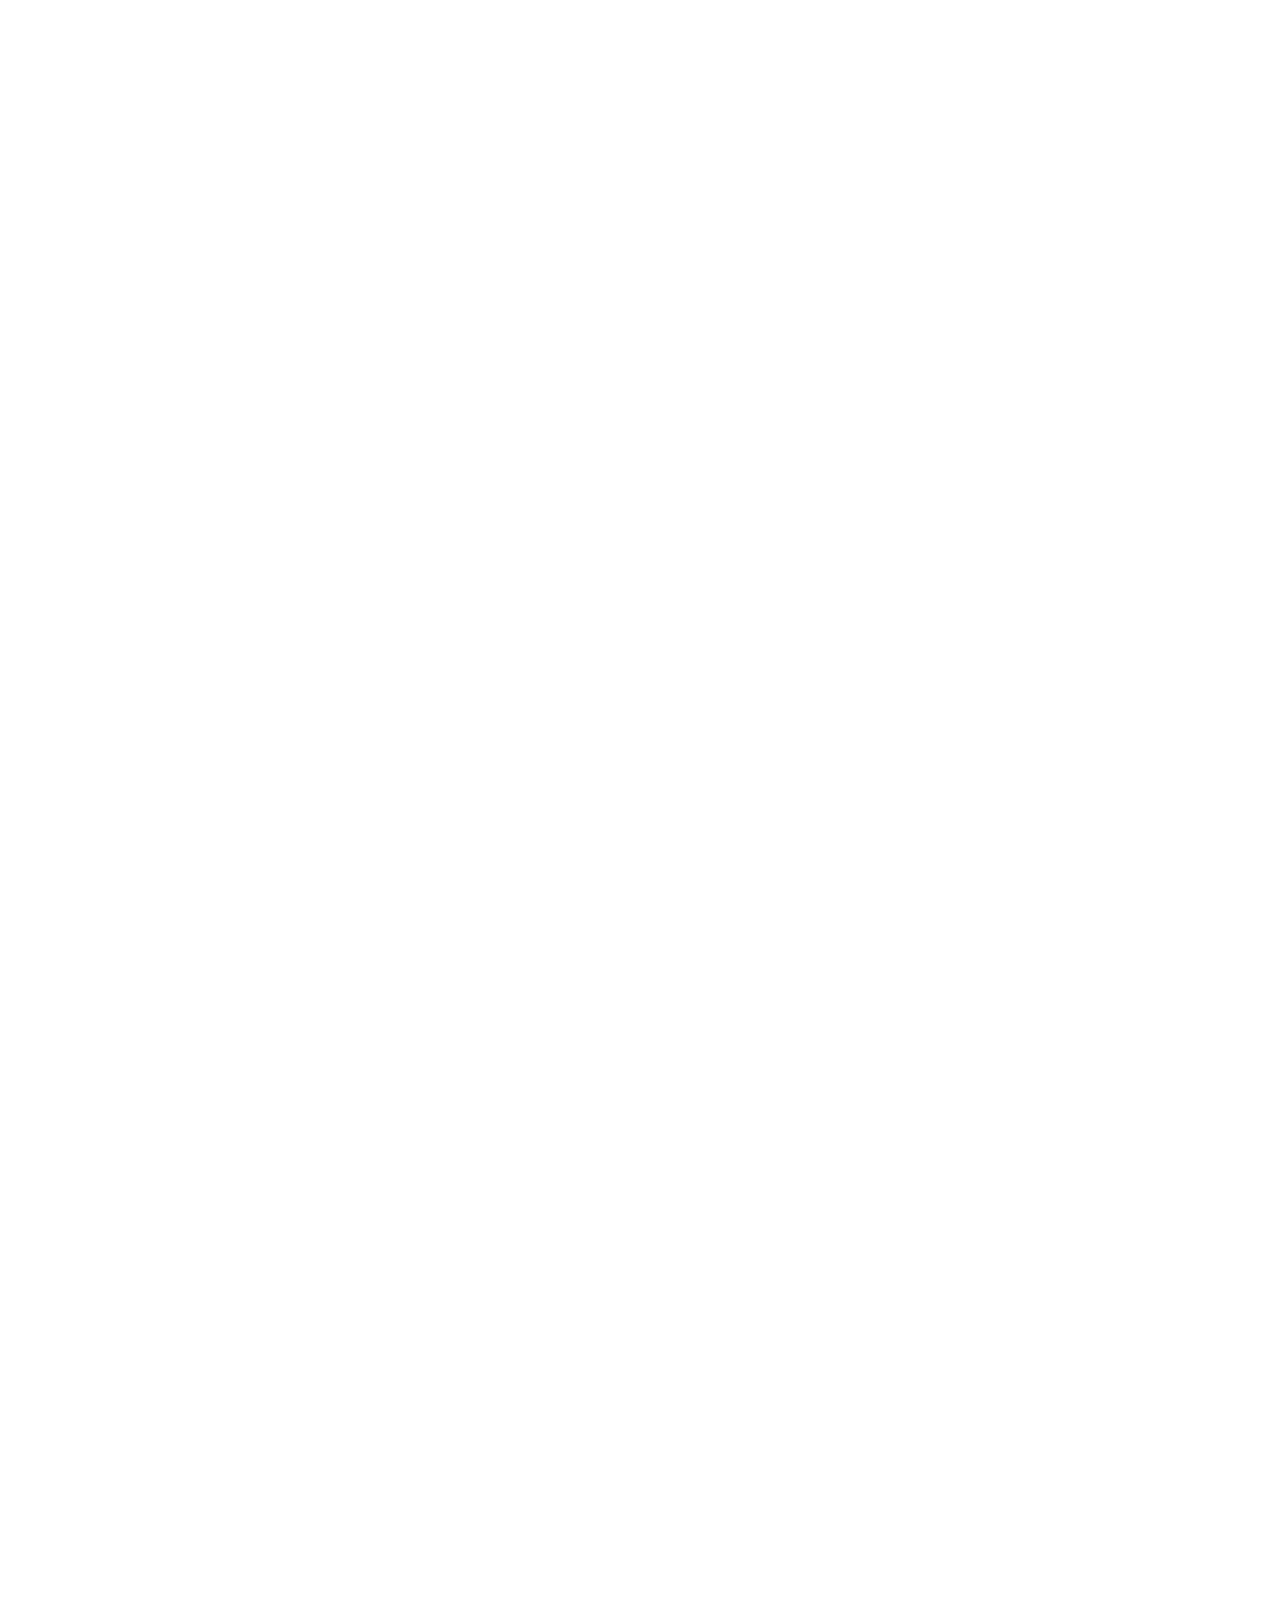
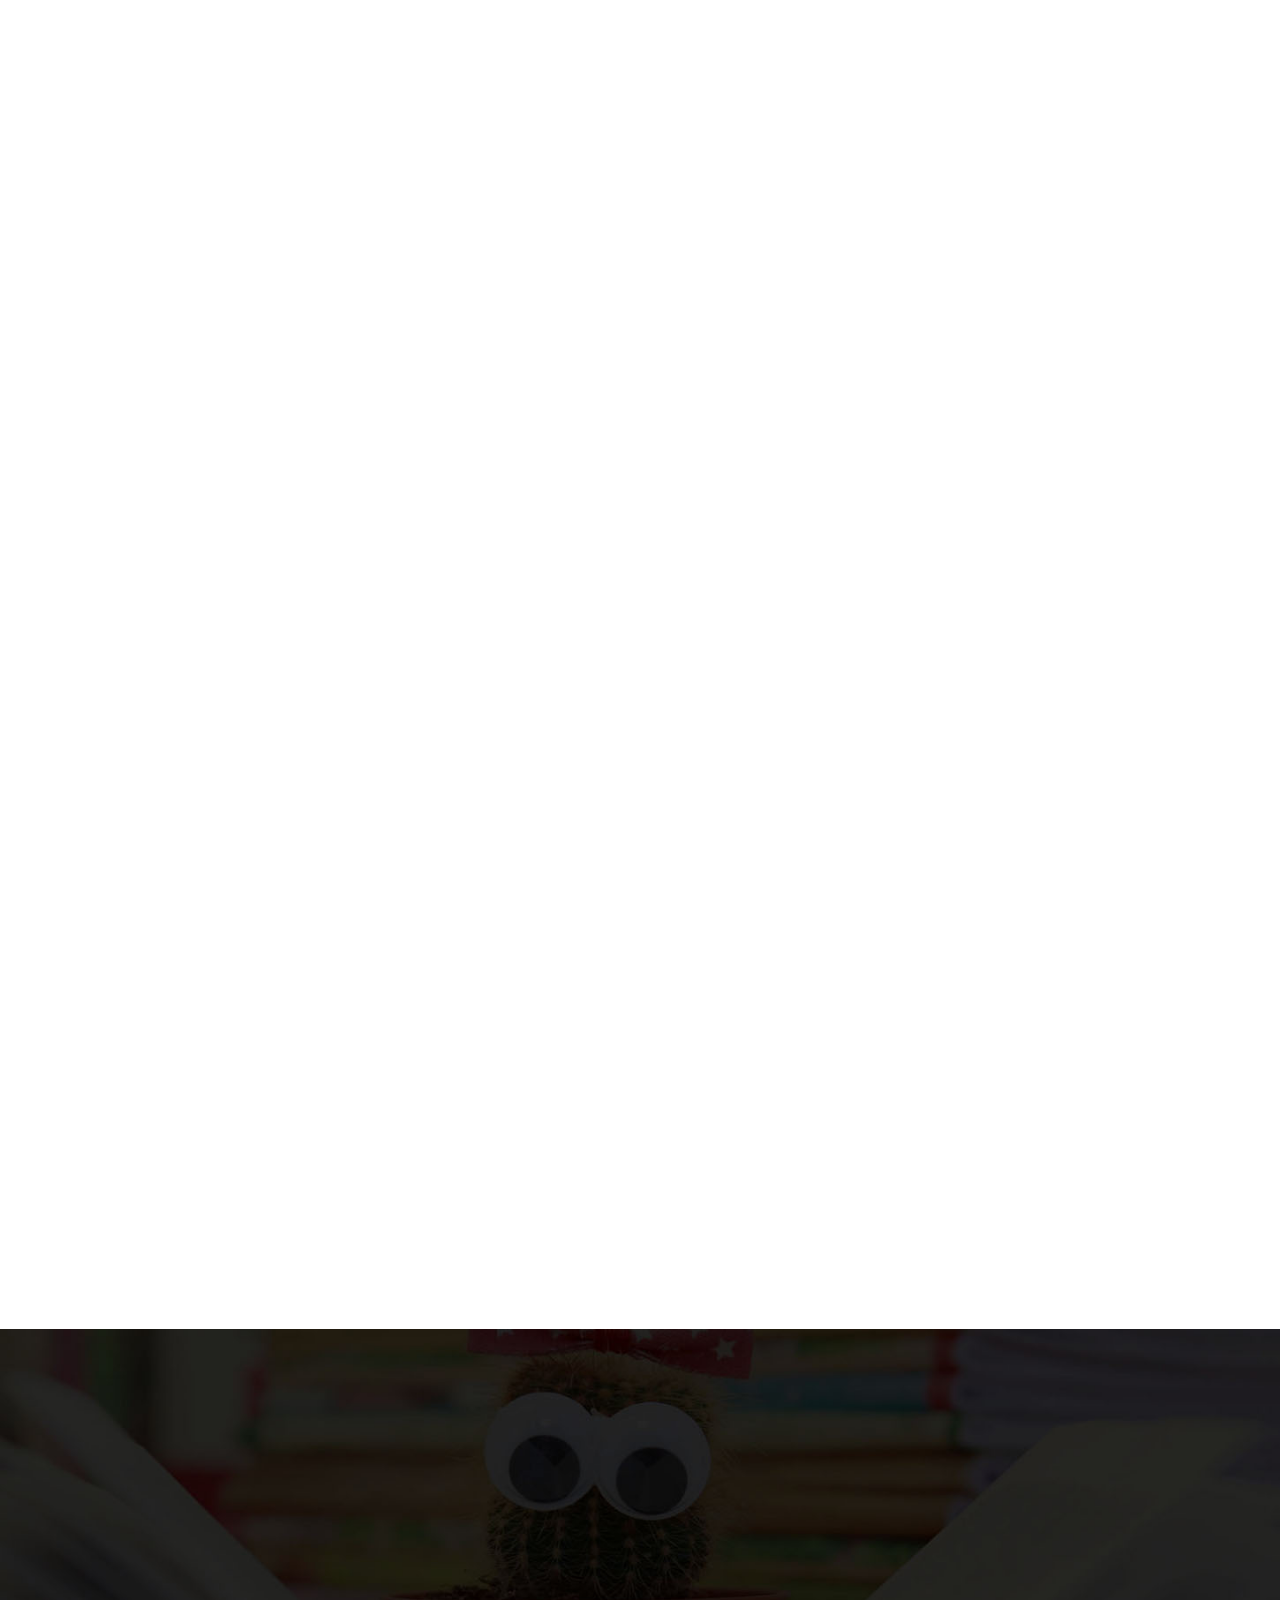
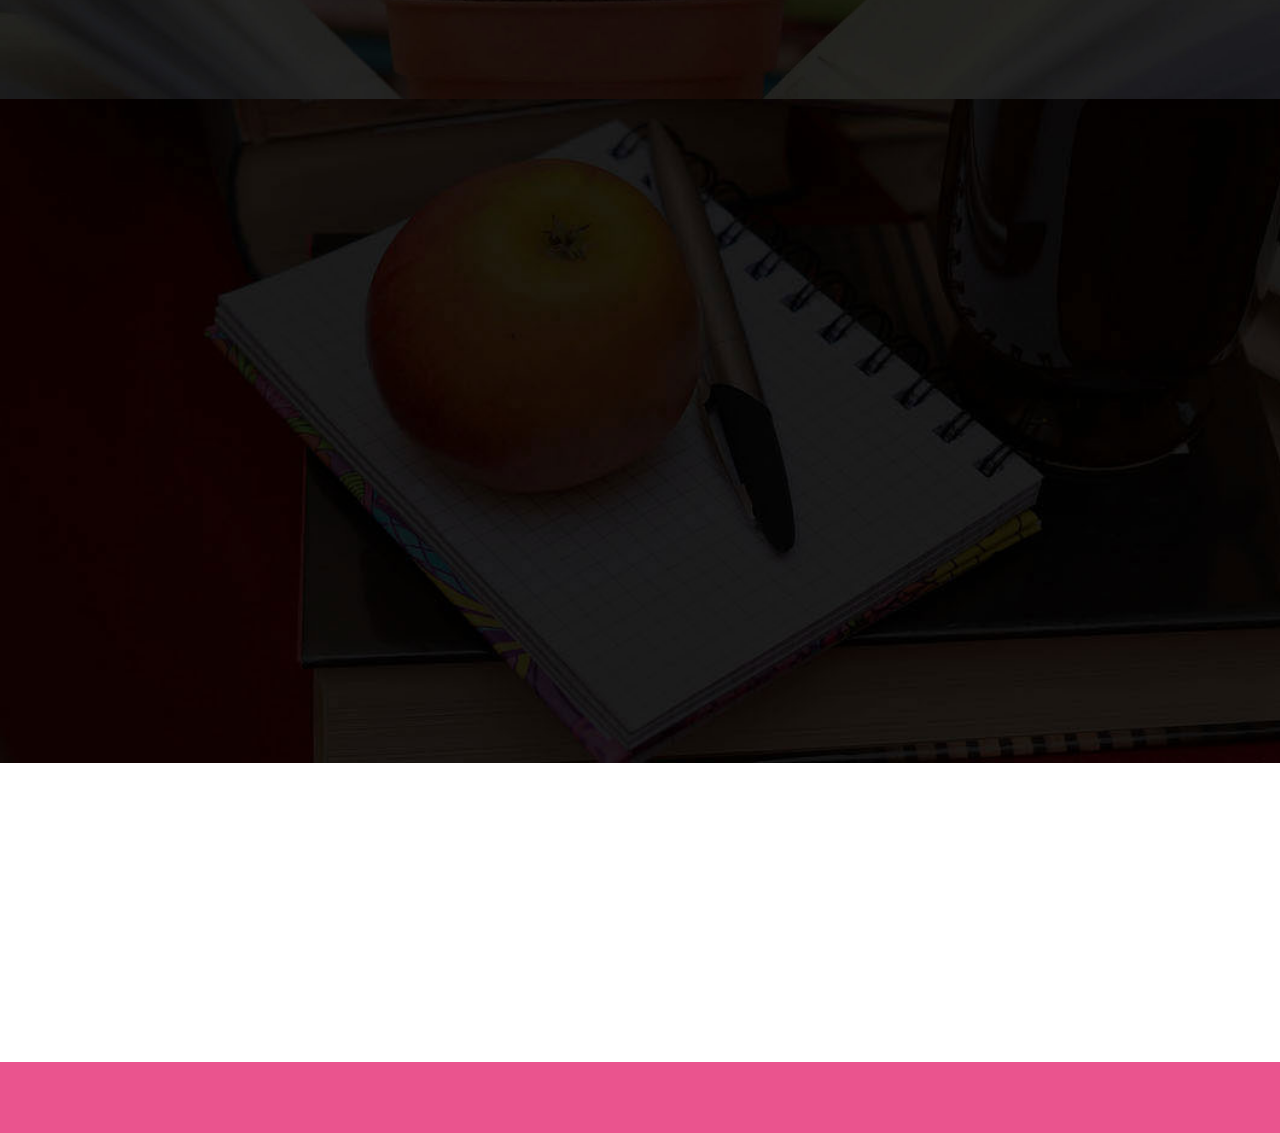
==== commit ab960f96: "change" ====
--- a/index.html
+++ b/index.html
@@ -534,7 +534,7 @@
 </div>
 <!-- services strip end here-->
 <!--gallery-->
-<div class="portfolio" id="portfolio">
+<!--div class="portfolio" id="portfolio">
    <div class="container">
 	  <div class="portfolio-top wow fadeInDown" data-wow-delay="0.3s">
 			    <h3>Portfolio</h3>
@@ -1323,7 +1323,7 @@
              </div>
          </div>
     </div>	
-</div>
+</div-->
 <!--gallery-->
 <script src="js/easyResponsiveTabs.js" type="text/javascript"></script>
 		    <script type="text/javascript">
